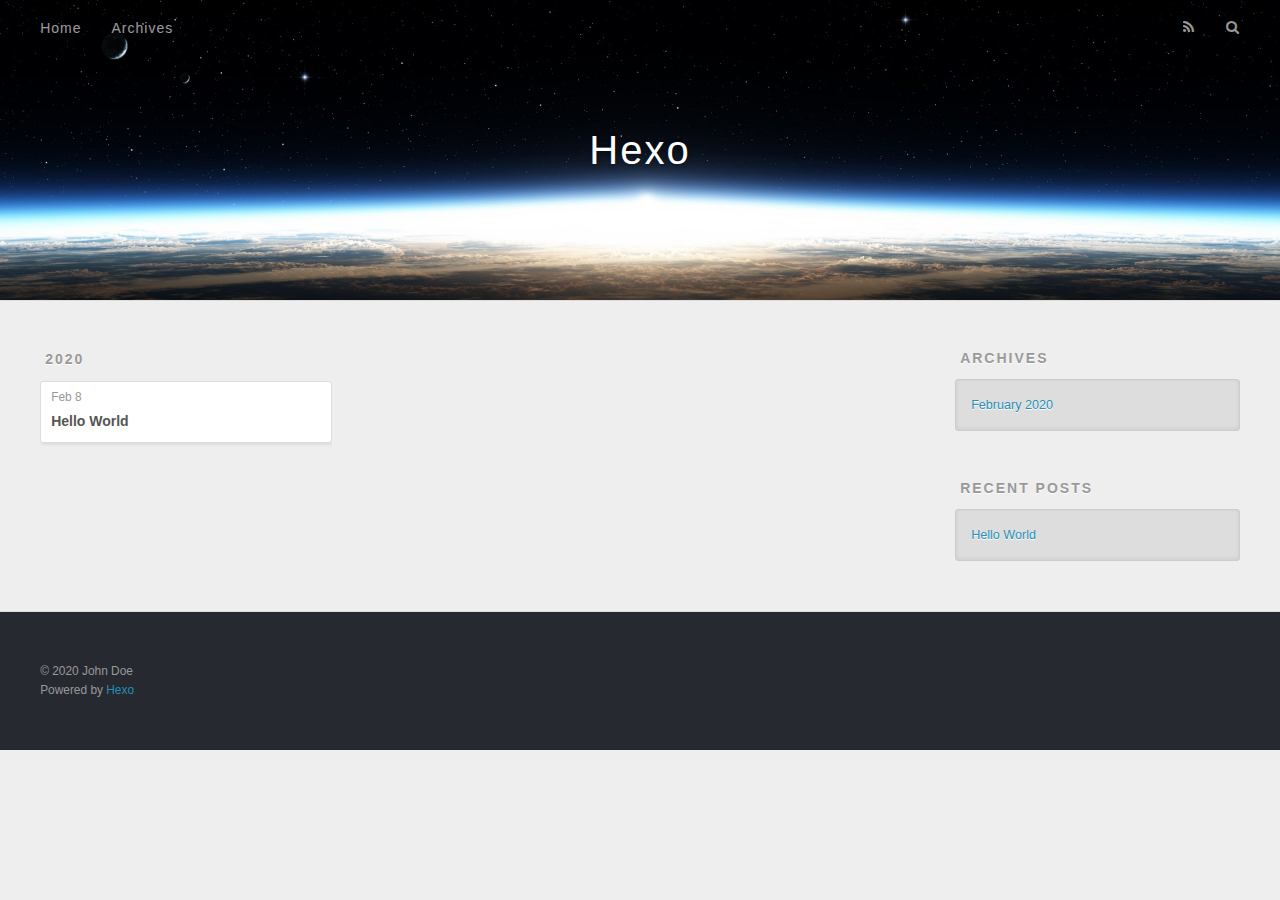
==== archives/index.html @ 09e35860 "Site updated: 2020-02-08 11:05:08" ====
<!DOCTYPE html>
<html>
<head>
  <meta charset="utf-8">
  

  
  <title>Archives | Hexo</title>
  <meta name="viewport" content="width=device-width, initial-scale=1, maximum-scale=1">
  <meta property="og:type" content="website">
<meta property="og:title" content="Hexo">
<meta property="og:url" content="http://yoursite.com/archives/index.html">
<meta property="og:site_name" content="Hexo">
<meta property="og:locale" content="en_US">
<meta property="article:author" content="John Doe">
<meta name="twitter:card" content="summary">
  
    <link rel="alternate" href="/atom.xml" title="Hexo" type="application/atom+xml">
  
  
    <link rel="icon" href="/favicon.png">
  
  
    <link href="//fonts.googleapis.com/css?family=Source+Code+Pro" rel="stylesheet" type="text/css">
  
  
<link rel="stylesheet" href="/css/style.css">

<meta name="generator" content="Hexo 4.2.0"></head>

<body>
  <div id="container">
    <div id="wrap">
      <header id="header">
  <div id="banner"></div>
  <div id="header-outer" class="outer">
    <div id="header-title" class="inner">
      <h1 id="logo-wrap">
        <a href="/" id="logo">Hexo</a>
      </h1>
      
    </div>
    <div id="header-inner" class="inner">
      <nav id="main-nav">
        <a id="main-nav-toggle" class="nav-icon"></a>
        
          <a class="main-nav-link" href="/">Home</a>
        
          <a class="main-nav-link" href="/archives">Archives</a>
        
      </nav>
      <nav id="sub-nav">
        
          <a id="nav-rss-link" class="nav-icon" href="/atom.xml" title="RSS Feed"></a>
        
        <a id="nav-search-btn" class="nav-icon" title="Search"></a>
      </nav>
      <div id="search-form-wrap">
        <form action="//google.com/search" method="get" accept-charset="UTF-8" class="search-form"><input type="search" name="q" class="search-form-input" placeholder="Search"><button type="submit" class="search-form-submit">&#xF002;</button><input type="hidden" name="sitesearch" value="http://yoursite.com"></form>
      </div>
    </div>
  </div>
</header>
      <div class="outer">
        <section id="main">
  
  
    
    
      
      
      <section class="archives-wrap">
        <div class="archive-year-wrap">
          <a href="/archives/2020" class="archive-year">2020</a>
        </div>
        <div class="archives">
    
    <article class="archive-article archive-type-post">
  <div class="archive-article-inner">
    <header class="archive-article-header">
      <a href="/2020/02/08/hello-world/" class="archive-article-date">
  <time datetime="2020-02-08T02:45:03.140Z" itemprop="datePublished">Feb 8</time>
</a>
      
  
    <h1 itemprop="name">
      <a class="archive-article-title" href="/2020/02/08/hello-world/">Hello World</a>
    </h1>
  

    </header>
  </div>
</article>
  
  
    </div></section>
  


</section>
        
          <aside id="sidebar">
  
    

  
    

  
    
  
    
  <div class="widget-wrap">
    <h3 class="widget-title">Archives</h3>
    <div class="widget">
      <ul class="archive-list"><li class="archive-list-item"><a class="archive-list-link" href="/archives/2020/02/">February 2020</a></li></ul>
    </div>
  </div>


  
    
  <div class="widget-wrap">
    <h3 class="widget-title">Recent Posts</h3>
    <div class="widget">
      <ul>
        
          <li>
            <a href="/2020/02/08/hello-world/">Hello World</a>
          </li>
        
      </ul>
    </div>
  </div>

  
</aside>
        
      </div>
      <footer id="footer">
  
  <div class="outer">
    <div id="footer-info" class="inner">
      &copy; 2020 John Doe<br>
      Powered by <a href="http://hexo.io/" target="_blank">Hexo</a>
    </div>
  </div>
</footer>
    </div>
    <nav id="mobile-nav">
  
    <a href="/" class="mobile-nav-link">Home</a>
  
    <a href="/archives" class="mobile-nav-link">Archives</a>
  
</nav>
    

<script src="//ajax.googleapis.com/ajax/libs/jquery/2.0.3/jquery.min.js"></script>


  
<link rel="stylesheet" href="/fancybox/jquery.fancybox.css">

  
<script src="/fancybox/jquery.fancybox.pack.js"></script>




<script src="/js/script.js"></script>




  </div>
</body>
</html>
---- css/style.css ----
body {
  width: 100%;
}
body:before,
body:after {
  content: "";
  display: table;
}
body:after {
  clear: both;
}
html,
body,
div,
span,
applet,
object,
iframe,
h1,
h2,
h3,
h4,
h5,
h6,
p,
blockquote,
pre,
a,
abbr,
acronym,
address,
big,
cite,
code,
del,
dfn,
em,
img,
ins,
kbd,
q,
s,
samp,
small,
strike,
strong,
sub,
sup,
tt,
var,
dl,
dt,
dd,
ol,
ul,
li,
fieldset,
form,
label,
legend,
table,
caption,
tbody,
tfoot,
thead,
tr,
th,
td {
  margin: 0;
  padding: 0;
  border: 0;
  outline: 0;
  font-weight: inherit;
  font-style: inherit;
  font-family: inherit;
  font-size: 100%;
  vertical-align: baseline;
}
body {
  line-height: 1;
  color: #000;
  background: #fff;
}
ol,
ul {
  list-style: none;
}
table {
  border-collapse: separate;
  border-spacing: 0;
  vertical-align: middle;
}
caption,
th,
td {
  text-align: left;
  font-weight: normal;
  vertical-align: middle;
}
a img {
  border: none;
}
input,
button {
  margin: 0;
  padding: 0;
}
input::-moz-focus-inner,
button::-moz-focus-inner {
  border: 0;
  padding: 0;
}
@font-face {
  font-family: FontAwesome;
  font-style: normal;
  font-weight: normal;
  src: url("fonts/fontawesome-webfont.eot?v=#4.0.3");
  src: url("fonts/fontawesome-webfont.eot?#iefix&v=#4.0.3") format("embedded-opentype"), url("fonts/fontawesome-webfont.woff?v=#4.0.3") format("woff"), url("fonts/fontawesome-webfont.ttf?v=#4.0.3") format("truetype"), url("fonts/fontawesome-webfont.svg#fontawesomeregular?v=#4.0.3") format("svg");
}
html,
body,
#container {
  height: 100%;
}
body {
  background: #eee;
  font: 14px -apple-system, BlinkMacSystemFont, "Segoe UI", "Roboto", "Oxygen", "Ubuntu", "Cantarell", "Fira Sans", "Droid Sans", "Helvetica Neue", sans-serif;
  -webkit-text-size-adjust: 100%;
}
.outer {
  max-width: 1220px;
  margin: 0 auto;
  padding: 0 20px;
}
.outer:before,
.outer:after {
  content: "";
  display: table;
}
.outer:after {
  clear: both;
}
.inner {
  display: inline;
  float: left;
  width: 98.33333333333333%;
  margin: 0 0.833333333333333%;
}
.left,
.alignleft {
  float: left;
}
.right,
.alignright {
  float: right;
}
.clear {
  clear: both;
}
#container {
  position: relative;
}
.mobile-nav-on {
  overflow: hidden;
}
#wrap {
  height: 100%;
  width: 100%;
  position: absolute;
  top: 0;
  left: 0;
  -webkit-transition: 0.2s ease-out;
  -moz-transition: 0.2s ease-out;
  -ms-transition: 0.2s ease-out;
  transition: 0.2s ease-out;
  z-index: 1;
  background: #eee;
}
.mobile-nav-on #wrap {
  left: 280px;
}
@media screen and (min-width: 768px) {
  #main {
    display: inline;
    float: left;
    width: 73.33333333333333%;
    margin: 0 0.833333333333333%;
  }
}
.article-date,
.article-category-link,
.archive-year,
.widget-title {
  text-decoration: none;
  text-transform: uppercase;
  letter-spacing: 2px;
  color: #999;
  margin-bottom: 1em;
  margin-left: 5px;
  line-height: 1em;
  text-shadow: 0 1px #fff;
  font-weight: bold;
}
.article-inner,
.archive-article-inner {
  background: #fff;
  -webkit-box-shadow: 1px 2px 3px #ddd;
  box-shadow: 1px 2px 3px #ddd;
  border: 1px solid #ddd;
  border-radius: 3px;
}
.article-entry h1,
.widget h1 {
  font-size: 2em;
}
.article-entry h2,
.widget h2 {
  font-size: 1.5em;
}
.article-entry h3,
.widget h3 {
  font-size: 1.3em;
}
.article-entry h4,
.widget h4 {
  font-size: 1.2em;
}
.article-entry h5,
.widget h5 {
  font-size: 1em;
}
.article-entry h6,
.widget h6 {
  font-size: 1em;
  color: #999;
}
.article-entry hr,
.widget hr {
  border: 1px dashed #ddd;
}
.article-entry strong,
.widget strong {
  font-weight: bold;
}
.article-entry em,
.widget em,
.article-entry cite,
.widget cite {
  font-style: italic;
}
.article-entry sup,
.widget sup,
.article-entry sub,
.widget sub {
  font-size: 0.75em;
  line-height: 0;
  position: relative;
  vertical-align: baseline;
}
.article-entry sup,
.widget sup {
  top: -0.5em;
}
.article-entry sub,
.widget sub {
  bottom: -0.2em;
}
.article-entry small,
.widget small {
  font-size: 0.85em;
}
.article-entry acronym,
.widget acronym,
.article-entry abbr,
.widget abbr {
  border-bottom: 1px dotted;
}
.article-entry ul,
.widget ul,
.article-entry ol,
.widget ol,
.article-entry dl,
.widget dl {
  margin: 0 20px;
  line-height: 1.6em;
}
.article-entry ul ul,
.widget ul ul,
.article-entry ol ul,
.widget ol ul,
.article-entry ul ol,
.widget ul ol,
.article-entry ol ol,
.widget ol ol {
  margin-top: 0;
  margin-bottom: 0;
}
.article-entry ul,
.widget ul {
  list-style: disc;
}
.article-entry ol,
.widget ol {
  list-style: decimal;
}
.article-entry dt,
.widget dt {
  font-weight: bold;
}
#header {
  height: 300px;
  position: relative;
  border-bottom: 1px solid #ddd;
}
#header:before,
#header:after {
  content: "";
  position: absolute;
  left: 0;
  right: 0;
  height: 40px;
}
#header:before {
  top: 0;
  background: -webkit-linear-gradient(rgba(0,0,0,0.2), transparent);
  background: -moz-linear-gradient(rgba(0,0,0,0.2), transparent);
  background: -ms-linear-gradient(rgba(0,0,0,0.2), transparent);
  background: linear-gradient(rgba(0,0,0,0.2), transparent);
}
#header:after {
  bottom: 0;
  background: -webkit-linear-gradient(transparent, rgba(0,0,0,0.2));
  background: -moz-linear-gradient(transparent, rgba(0,0,0,0.2));
  background: -ms-linear-gradient(transparent, rgba(0,0,0,0.2));
  background: linear-gradient(transparent, rgba(0,0,0,0.2));
}
#header-outer {
  height: 100%;
  position: relative;
}
#header-inner {
  position: relative;
  overflow: hidden;
}
#banner {
  position: absolute;
  top: 0;
  left: 0;
  width: 100%;
  height: 100%;
  background: url("images/banner.jpg") center #000;
  -webkit-background-size: cover;
  -moz-background-size: cover;
  background-size: cover;
  z-index: -1;
}
#header-title {
  text-align: center;
  height: 40px;
  position: absolute;
  top: 50%;
  left: 0;
  margin-top: -20px;
}
#logo,
#subtitle {
  text-decoration: none;
  color: #fff;
  font-weight: 300;
  text-shadow: 0 1px 4px rgba(0,0,0,0.3);
}
#logo {
  font-size: 40px;
  line-height: 40px;
  letter-spacing: 2px;
}
#subtitle {
  font-size: 16px;
  line-height: 16px;
  letter-spacing: 1px;
}
#subtitle-wrap {
  margin-top: 16px;
}
#main-nav {
  float: left;
  margin-left: -15px;
}
.nav-icon,
.main-nav-link {
  float: left;
  color: #fff;
  opacity: 0.6;
  text-decoration: none;
  text-shadow: 0 1px rgba(0,0,0,0.2);
  -webkit-transition: opacity 0.2s;
  -moz-transition: opacity 0.2s;
  -ms-transition: opacity 0.2s;
  transition: opacity 0.2s;
  display: block;
  padding: 20px 15px;
}
.nav-icon:hover,
.main-nav-link:hover {
  opacity: 1;
}
.nav-icon {
  font-family: FontAwesome;
  text-align: center;
  font-size: 14px;
  width: 14px;
  height: 14px;
  padding: 20px 15px;
  position: relative;
  cursor: pointer;
}
.main-nav-link {
  font-weight: 300;
  letter-spacing: 1px;
}
@media screen and (max-width: 479px) {
  .main-nav-link {
    display: none;
  }
}
#main-nav-toggle {
  display: none;
}
#main-nav-toggle:before {
  content: "\f0c9";
}
@media screen and (max-width: 479px) {
  #main-nav-toggle {
    display: block;
  }
}
#sub-nav {
  float: right;
  margin-right: -15px;
}
#nav-rss-link:before {
  content: "\f09e";
}
#nav-search-btn:before {
  content: "\f002";
}
#search-form-wrap {
  position: absolute;
  top: 15px;
  width: 150px;
  height: 30px;
  right: -150px;
  opacity: 0;
  -webkit-transition: 0.2s ease-out;
  -moz-transition: 0.2s ease-out;
  -ms-transition: 0.2s ease-out;
  transition: 0.2s ease-out;
}
#search-form-wrap.on {
  opacity: 1;
  right: 0;
}
@media screen and (max-width: 479px) {
  #search-form-wrap {
    width: 100%;
    right: -100%;
  }
}
.search-form {
  position: absolute;
  top: 0;
  left: 0;
  right: 0;
  background: #fff;
  padding: 5px 15px;
  border-radius: 15px;
  -webkit-box-shadow: 0 0 10px rgba(0,0,0,0.3);
  box-shadow: 0 0 10px rgba(0,0,0,0.3);
}
.search-form-input {
  border: none;
  background: none;
  color: #555;
  width: 100%;
  font: 13px -apple-system, BlinkMacSystemFont, "Segoe UI", "Roboto", "Oxygen", "Ubuntu", "Cantarell", "Fira Sans", "Droid Sans", "Helvetica Neue", sans-serif;
  outline: none;
}
.search-form-input::-webkit-search-results-decoration,
.search-form-input::-webkit-search-cancel-button {
  -webkit-appearance: none;
}
.search-form-submit {
  position: absolute;
  top: 50%;
  right: 10px;
  margin-top: -7px;
  font: 13px FontAwesome;
  border: none;
  background: none;
  color: #bbb;
  cursor: pointer;
}
.search-form-submit:hover,
.search-form-submit:focus {
  color: #777;
}
.article {
  margin: 50px 0;
}
.article-inner {
  overflow: hidden;
}
.article-meta:before,
.article-meta:after {
  content: "";
  display: table;
}
.article-meta:after {
  clear: both;
}
.article-date {
  float: left;
}
.article-category {
  float: left;
  line-height: 1em;
  color: #ccc;
  text-shadow: 0 1px #fff;
  margin-left: 8px;
}
.article-category:before {
  content: "\2022";
}
.article-category-link {
  margin: 0 12px 1em;
}
.article-header {
  padding: 20px 20px 0;
}
.article-title {
  text-decoration: none;
  font-size: 2em;
  font-weight: bold;
  color: #555;
  line-height: 1.1em;
  -webkit-transition: color 0.2s;
  -moz-transition: color 0.2s;
  -ms-transition: color 0.2s;
  transition: color 0.2s;
}
a.article-title:hover {
  color: #258fb8;
}
.article-entry {
  color: #555;
  padding: 0 20px;
}
.article-entry:before,
.article-entry:after {
  content: "";
  display: table;
}
.article-entry:after {
  clear: both;
}
.article-entry p,
.article-entry table {
  line-height: 1.6em;
  margin: 1.6em 0;
}
.article-entry h1,
.article-entry h2,
.article-entry h3,
.article-entry h4,
.article-entry h5,
.article-entry h6 {
  font-weight: bold;
}
.article-entry h1,
.article-entry h2,
.article-entry h3,
.article-entry h4,
.article-entry h5,
.article-entry h6 {
  line-height: 1.1em;
  margin: 1.1em 0;
}
.article-entry a {
  color: #258fb8;
  text-decoration: none;
}
.article-entry a:hover {
  text-decoration: underline;
}
.article-entry ul,
.article-entry ol,
.article-entry dl {
  margin-top: 1.6em;
  margin-bottom: 1.6em;
}
.article-entry img,
.article-entry video {
  max-width: 100%;
  height: auto;
  display: block;
  margin: auto;
}
.article-entry iframe {
  border: none;
}
.article-entry table {
  width: 100%;
  border-collapse: collapse;
  border-spacing: 0;
}
.article-entry th {
  font-weight: bold;
  border-bottom: 3px solid #ddd;
  padding-bottom: 0.5em;
}
.article-entry td {
  border-bottom: 1px solid #ddd;
  padding: 10px 0;
}
.article-entry blockquote {
  font-family: Georgia, "Times New Roman", serif;
  font-size: 1.4em;
  margin: 1.6em 20px;
  text-align: center;
}
.article-entry blockquote footer {
  font-size: 14px;
  margin: 1.6em 0;
  font-family: -apple-system, BlinkMacSystemFont, "Segoe UI", "Roboto", "Oxygen", "Ubuntu", "Cantarell", "Fira Sans", "Droid Sans", "Helvetica Neue", sans-serif;
}
.article-entry blockquote footer cite:before {
  content: "—";
  padding: 0 0.5em;
}
.article-entry .pullquote {
  text-align: left;
  width: 45%;
  margin: 0;
}
.article-entry .pullquote.left {
  margin-left: 0.5em;
  margin-right: 1em;
}
.article-entry .pullquote.right {
  margin-right: 0.5em;
  margin-left: 1em;
}
.article-entry .caption {
  color: #999;
  display: block;
  font-size: 0.9em;
  margin-top: 0.5em;
  position: relative;
  text-align: center;
}
.article-entry .video-container {
  position: relative;
  padding-top: 56.25%;
  height: 0;
  overflow: hidden;
}
.article-entry .video-container iframe,
.article-entry .video-container object,
.article-entry .video-container embed {
  position: absolute;
  top: 0;
  left: 0;
  width: 100%;
  height: 100%;
  margin-top: 0;
}
.article-more-link a {
  display: inline-block;
  line-height: 1em;
  padding: 6px 15px;
  border-radius: 15px;
  background: #eee;
  color: #999;
  text-shadow: 0 1px #fff;
  text-decoration: none;
}
.article-more-link a:hover {
  background: #258fb8;
  color: #fff;
  text-decoration: none;
  text-shadow: 0 1px #1e7293;
}
.article-footer {
  font-size: 0.85em;
  line-height: 1.6em;
  border-top: 1px solid #ddd;
  padding-top: 1.6em;
  margin: 0 20px 20px;
}
.article-footer:before,
.article-footer:after {
  content: "";
  display: table;
}
.article-footer:after {
  clear: both;
}
.article-footer a {
  color: #999;
  text-decoration: none;
}
.article-footer a:hover {
  color: #555;
}
.article-tag-list-item {
  float: left;
  margin-right: 10px;
}
.article-tag-list-link:before {
  content: "#";
}
.article-comment-link {
  float: right;
}
.article-comment-link:before {
  content: "\f075";
  font-family: FontAwesome;
  padding-right: 8px;
}
.article-share-link {
  cursor: pointer;
  float: right;
  margin-left: 20px;
}
.article-share-link:before {
  content: "\f064";
  font-family: FontAwesome;
  padding-right: 6px;
}
#article-nav {
  position: relative;
}
#article-nav:before,
#article-nav:after {
  content: "";
  display: table;
}
#article-nav:after {
  clear: both;
}
@media screen and (min-width: 768px) {
  #article-nav {
    margin: 50px 0;
  }
  #article-nav:before {
    width: 8px;
    height: 8px;
    position: absolute;
    top: 50%;
    left: 50%;
    margin-top: -4px;
    margin-left: -4px;
    content: "";
    border-radius: 50%;
    background: #ddd;
    -webkit-box-shadow: 0 1px 2px #fff;
    box-shadow: 0 1px 2px #fff;
  }
}
.article-nav-link-wrap {
  text-decoration: none;
  text-shadow: 0 1px #fff;
  color: #999;
  -webkit-box-sizing: border-box;
  -moz-box-sizing: border-box;
  box-sizing: border-box;
  margin-top: 50px;
  text-align: center;
  display: block;
}
.article-nav-link-wrap:hover {
  color: #555;
}
@media screen and (min-width: 768px) {
  .article-nav-link-wrap {
    width: 50%;
    margin-top: 0;
  }
}
@media screen and (min-width: 768px) {
  #article-nav-newer {
    float: left;
    text-align: right;
    padding-right: 20px;
  }
}
@media screen and (min-width: 768px) {
  #article-nav-older {
    float: right;
    text-align: left;
    padding-left: 20px;
  }
}
.article-nav-caption {
  text-transform: uppercase;
  letter-spacing: 2px;
  color: #ddd;
  line-height: 1em;
  font-weight: bold;
}
#article-nav-newer .article-nav-caption {
  margin-right: -2px;
}
.article-nav-title {
  font-size: 0.85em;
  line-height: 1.6em;
  margin-top: 0.5em;
}
.article-share-box {
  position: absolute;
  display: none;
  background: #fff;
  -webkit-box-shadow: 1px 2px 10px rgba(0,0,0,0.2);
  box-shadow: 1px 2px 10px rgba(0,0,0,0.2);
  border-radius: 3px;
  margin-left: -145px;
  overflow: hidden;
  z-index: 1;
}
.article-share-box.on {
  display: block;
}
.article-share-input {
  width: 100%;
  background: none;
  -webkit-box-sizing: border-box;
  -moz-box-sizing: border-box;
  box-sizing: border-box;
  font: 14px -apple-system, BlinkMacSystemFont, "Segoe UI", "Roboto", "Oxygen", "Ubuntu", "Cantarell", "Fira Sans", "Droid Sans", "Helvetica Neue", sans-serif;
  padding: 0 15px;
  color: #555;
  outline: none;
  border: 1px solid #ddd;
  border-radius: 3px 3px 0 0;
  height: 36px;
  line-height: 36px;
}
.article-share-links {
  background: #eee;
}
.article-share-links:before,
.article-share-links:after {
  content: "";
  display: table;
}
.article-share-links:after {
  clear: both;
}
.article-share-twitter,
.article-share-facebook,
.article-share-pinterest,
.article-share-google {
  width: 50px;
  height: 36px;
  display: block;
  float: left;
  position: relative;
  color: #999;
  text-shadow: 0 1px #fff;
}
.article-share-twitter:before,
.article-share-facebook:before,
.article-share-pinterest:before,
.article-share-google:before {
  font-size: 20px;
  font-family: FontAwesome;
  width: 20px;
  height: 20px;
  position: absolute;
  top: 50%;
  left: 50%;
  margin-top: -10px;
  margin-left: -10px;
  text-align: center;
}
.article-share-twitter:hover,
.article-share-facebook:hover,
.article-share-pinterest:hover,
.article-share-google:hover {
  color: #fff;
}
.article-share-twitter:before {
  content: "\f099";
}
.article-share-twitter:hover {
  background: #00aced;
  text-shadow: 0 1px #008abe;
}
.article-share-facebook:before {
  content: "\f09a";
}
.article-share-facebook:hover {
  background: #3b5998;
  text-shadow: 0 1px #2f477a;
}
.article-share-pinterest:before {
  content: "\f0d2";
}
.article-share-pinterest:hover {
  background: #cb2027;
  text-shadow: 0 1px #a21a1f;
}
.article-share-google:before {
  content: "\f0d5";
}
.article-share-google:hover {
  background: #dd4b39;
  text-shadow: 0 1px #be3221;
}
.article-gallery {
  background: #000;
  position: relative;
}
.article-gallery-photos {
  position: relative;
  overflow: hidden;
}
.article-gallery-img {
  display: none;
  max-width: 100%;
}
.article-gallery-img:first-child {
  display: block;
}
.article-gallery-img.loaded {
  position: absolute;
  display: block;
}
.article-gallery-img img {
  display: block;
  max-width: 100%;
  margin: 0 auto;
}
#comments {
  background: #fff;
  -webkit-box-shadow: 1px 2px 3px #ddd;
  box-shadow: 1px 2px 3px #ddd;
  padding: 20px;
  border: 1px solid #ddd;
  border-radius: 3px;
  margin: 50px 0;
}
#comments a {
  color: #258fb8;
}
.archives-wrap {
  margin: 50px 0;
}
.archives:before,
.archives:after {
  content: "";
  display: table;
}
.archives:after {
  clear: both;
}
.archive-year-wrap {
  margin-bottom: 1em;
}
.archives {
  -webkit-column-gap: 10px;
  -moz-column-gap: 10px;
  column-gap: 10px;
}
@media screen and (min-width: 480px) and (max-width: 767px) {
  .archives {
    -webkit-column-count: 2;
    -moz-column-count: 2;
    column-count: 2;
  }
}
@media screen and (min-width: 768px) {
  .archives {
    -webkit-column-count: 3;
    -moz-column-count: 3;
    column-count: 3;
  }
}
.archive-article {
  -webkit-column-break-inside: avoid;
  page-break-inside: avoid;
  overflow: hidden;
  break-inside: avoid-column;
}
.archive-article-inner {
  padding: 10px;
  margin-bottom: 15px;
}
.archive-article-title {
  text-decoration: none;
  font-weight: bold;
  color: #555;
  -webkit-transition: color 0.2s;
  -moz-transition: color 0.2s;
  -ms-transition: color 0.2s;
  transition: color 0.2s;
  line-height: 1.6em;
}
.archive-article-title:hover {
  color: #258fb8;
}
.archive-article-footer {
  margin-top: 1em;
}
.archive-article-date {
  color: #999;
  text-decoration: none;
  font-size: 0.85em;
  line-height: 1em;
  margin-bottom: 0.5em;
  display: block;
}
#page-nav {
  margin: 50px auto;
  background: #fff;
  -webkit-box-shadow: 1px 2px 3px #ddd;
  box-shadow: 1px 2px 3px #ddd;
  border: 1px solid #ddd;
  border-radius: 3px;
  text-align: center;
  color: #999;
  overflow: hidden;
}
#page-nav:before,
#page-nav:after {
  content: "";
  display: table;
}
#page-nav:after {
  clear: both;
}
#page-nav a,
#page-nav span {
  padding: 10px 20px;
  line-height: 1;
  height: 2ex;
}
#page-nav a {
  color: #999;
  text-decoration: none;
}
#page-nav a:hover {
  background: #999;
  color: #fff;
}
#page-nav .prev {
  float: left;
}
#page-nav .next {
  float: right;
}
#page-nav .page-number {
  display: inline-block;
}
@media screen and (max-width: 479px) {
  #page-nav .page-number {
    display: none;
  }
}
#page-nav .current {
  color: #555;
  font-weight: bold;
}
#page-nav .space {
  color: #ddd;
}
#footer {
  background: #262a30;
  padding: 50px 0;
  border-top: 1px solid #ddd;
  color: #999;
}
#footer a {
  color: #258fb8;
  text-decoration: none;
}
#footer a:hover {
  text-decoration: underline;
}
#footer-info {
  line-height: 1.6em;
  font-size: 0.85em;
}
.article-entry pre,
.article-entry .highlight {
  background: #2d2d2d;
  margin: 0 -20px;
  padding: 15px 20px;
  border-style: solid;
  border-color: #ddd;
  border-width: 1px 0;
  overflow: auto;
  color: #ccc;
  line-height: 22.400000000000002px;
}
.article-entry .highlight .gutter pre,
.article-entry .gist .gist-file .gist-data .line-numbers {
  color: #666;
  font-size: 0.85em;
}
.article-entry pre,
.article-entry code {
  font-family: "Source Code Pro", Consolas, Monaco, Menlo, Consolas, monospace;
}
.article-entry code {
  background: #eee;
  text-shadow: 0 1px #fff;
  padding: 0 0.3em;
}
.article-entry pre code {
  background: none;
  text-shadow: none;
  padding: 0;
}
.article-entry .highlight pre {
  border: none;
  margin: 0;
  padding: 0;
}
.article-entry .highlight table {
  margin: 0;
  width: auto;
}
.article-entry .highlight td {
  border: none;
  padding: 0;
}
.article-entry .highlight figcaption {
  font-size: 0.85em;
  color: #999;
  line-height: 1em;
  margin-bottom: 1em;
}
.article-entry .highlight figcaption:before,
.article-entry .highlight figcaption:after {
  content: "";
  display: table;
}
.article-entry .highlight figcaption:after {
  clear: both;
}
.article-entry .highlight figcaption a {
  float: right;
}
.article-entry .highlight .gutter pre {
  text-align: right;
  padding-right: 20px;
}
.article-entry .highlight .line {
  height: 22.400000000000002px;
}
.article-entry .highlight .line.marked {
  background: #515151;
}
.article-entry .gist {
  margin: 0 -20px;
  border-style: solid;
  border-color: #ddd;
  border-width: 1px 0;
  background: #2d2d2d;
  padding: 15px 20px 15px 0;
}
.article-entry .gist .gist-file {
  border: none;
  font-family: "Source Code Pro", Consolas, Monaco, Menlo, Consolas, monospace;
  margin: 0;
}
.article-entry .gist .gist-file .gist-data {
  background: none;
  border: none;
}
.article-entry .gist .gist-file .gist-data .line-numbers {
  background: none;
  border: none;
  padding: 0 20px 0 0;
}
.article-entry .gist .gist-file .gist-data .line-data {
  padding: 0 !important;
}
.article-entry .gist .gist-file .highlight {
  margin: 0;
  padding: 0;
  border: none;
}
.article-entry .gist .gist-file .gist-meta {
  background: #2d2d2d;
  color: #999;
  font: 0.85em -apple-system, BlinkMacSystemFont, "Segoe UI", "Roboto", "Oxygen", "Ubuntu", "Cantarell", "Fira Sans", "Droid Sans", "Helvetica Neue", sans-serif;
  text-shadow: 0 0;
  padding: 0;
  margin-top: 1em;
  margin-left: 20px;
}
.article-entry .gist .gist-file .gist-meta a {
  color: #258fb8;
  font-weight: normal;
}
.article-entry .gist .gist-file .gist-meta a:hover {
  text-decoration: underline;
}
pre .comment,
pre .title {
  color: #999;
}
pre .variable,
pre .attribute,
pre .tag,
pre .regexp,
pre .ruby .constant,
pre .xml .tag .title,
pre .xml .pi,
pre .xml .doctype,
pre .html .doctype,
pre .css .id,
pre .css .class,
pre .css .pseudo {
  color: #f2777a;
}
pre .number,
pre .preprocessor,
pre .built_in,
pre .literal,
pre .params,
pre .constant {
  color: #f99157;
}
pre .class,
pre .ruby .class .title,
pre .css .rules .attribute {
  color: #9c9;
}
pre .string,
pre .value,
pre .inheritance,
pre .header,
pre .ruby .symbol,
pre .xml .cdata {
  color: #9c9;
}
pre .css .hexcolor {
  color: #6cc;
}
pre .function,
pre .python .decorator,
pre .python .title,
pre .ruby .function .title,
pre .ruby .title .keyword,
pre .perl .sub,
pre .javascript .title,
pre .coffeescript .title {
  color: #69c;
}
pre .keyword,
pre .javascript .function {
  color: #c9c;
}
@media screen and (max-width: 479px) {
  #mobile-nav {
    position: absolute;
    top: 0;
    left: 0;
    width: 280px;
    height: 100%;
    background: #191919;
    border-right: 1px solid #fff;
  }
}
@media screen and (max-width: 479px) {
  .mobile-nav-link {
    display: block;
    color: #999;
    text-decoration: none;
    padding: 15px 20px;
    font-weight: bold;
  }
  .mobile-nav-link:hover {
    color: #fff;
  }
}
@media screen and (min-width: 768px) {
  #sidebar {
    display: inline;
    float: left;
    width: 23.333333333333332%;
    margin: 0 0.833333333333333%;
  }
}
.widget-wrap {
  margin: 50px 0;
}
.widget {
  color: #777;
  text-shadow: 0 1px #fff;
  background: #ddd;
  -webkit-box-shadow: 0 -1px 4px #ccc inset;
  box-shadow: 0 -1px 4px #ccc inset;
  border: 1px solid #ccc;
  padding: 15px;
  border-radius: 3px;
}
.widget a {
  color: #258fb8;
  text-decoration: none;
}
.widget a:hover {
  text-decoration: underline;
}
.widget ul ul,
.widget ol ul,
.widget dl ul,
.widget ul ol,
.widget ol ol,
.widget dl ol,
.widget ul dl,
.widget ol dl,
.widget dl dl {
  margin-left: 15px;
  list-style: disc;
}
.widget {
  line-height: 1.6em;
  word-wrap: break-word;
  font-size: 0.9em;
}
.widget ul,
.widget ol {
  list-style: none;
  margin: 0;
}
.widget ul ul,
.widget ol ul,
.widget ul ol,
.widget ol ol {
  margin: 0 20px;
}
.widget ul ul,
.widget ol ul {
  list-style: disc;
}
.widget ul ol,
.widget ol ol {
  list-style: decimal;
}
.category-list-count,
.tag-list-count,
.archive-list-count {
  padding-left: 5px;
  color: #999;
  font-size: 0.85em;
}
.category-list-count:before,
.tag-list-count:before,
.archive-list-count:before {
  content: "(";
}
.category-list-count:after,
.tag-list-count:after,
.archive-list-count:after {
  content: ")";
}
.tagcloud a {
  margin-right: 5px;
  display: inline-block;
}
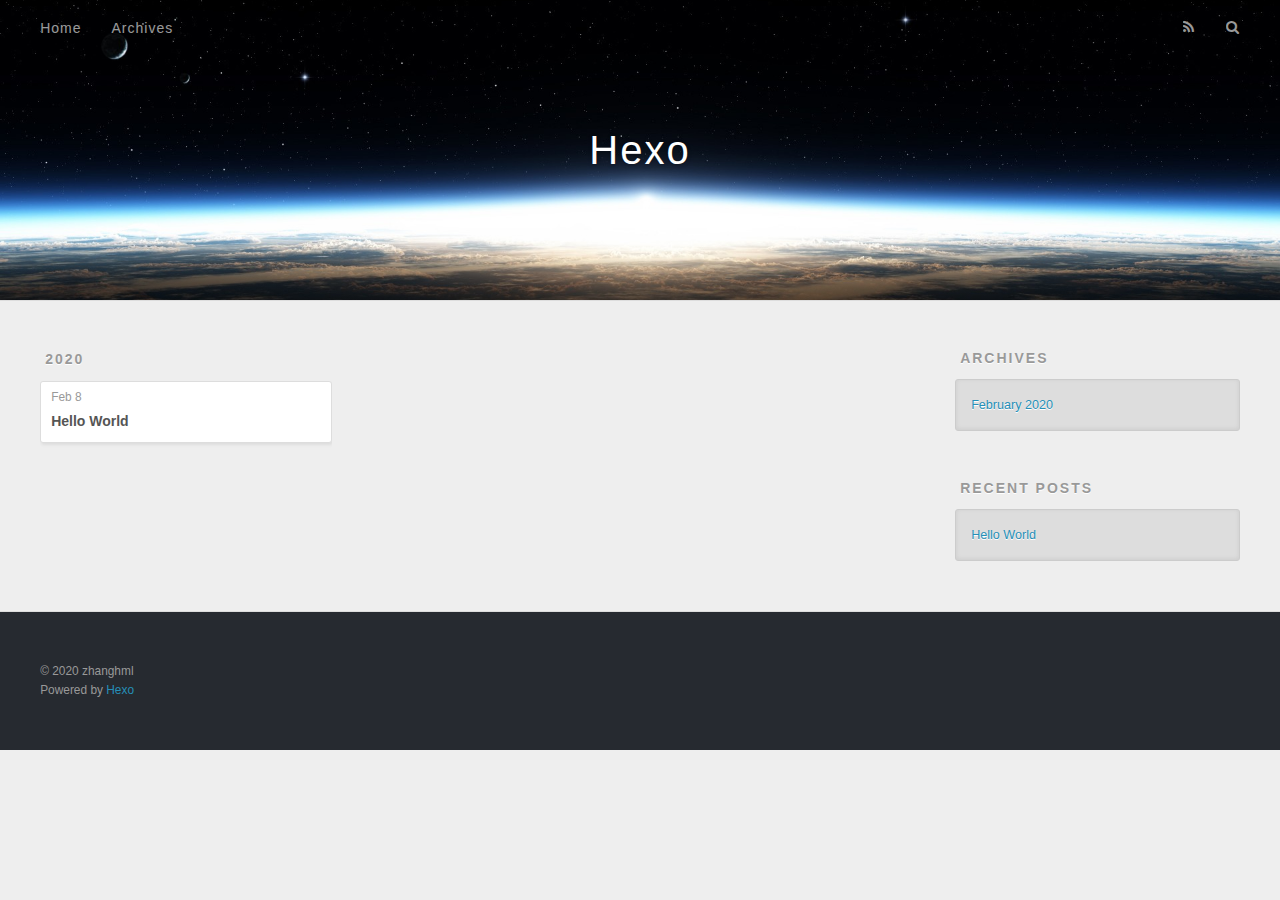
==== commit 9694e5e9: "Site updated: 2020-02-08 13:38:48" ====
--- a/archives/index.html
+++ b/archives/index.html
@@ -12,7 +12,7 @@
 <meta property="og:url" content="http://yoursite.com/archives/index.html">
 <meta property="og:site_name" content="Hexo">
 <meta property="og:locale" content="en_US">
-<meta property="article:author" content="John Doe">
+<meta property="article:author" content="zhanghml">
 <meta name="twitter:card" content="summary">
   
     <link rel="alternate" href="/atom.xml" title="Hexo" type="application/atom+xml">
@@ -141,7 +141,7 @@
   
   <div class="outer">
     <div id="footer-info" class="inner">
-      &copy; 2020 John Doe<br>
+      &copy; 2020 zhanghml<br>
       Powered by <a href="http://hexo.io/" target="_blank">Hexo</a>
     </div>
   </div>
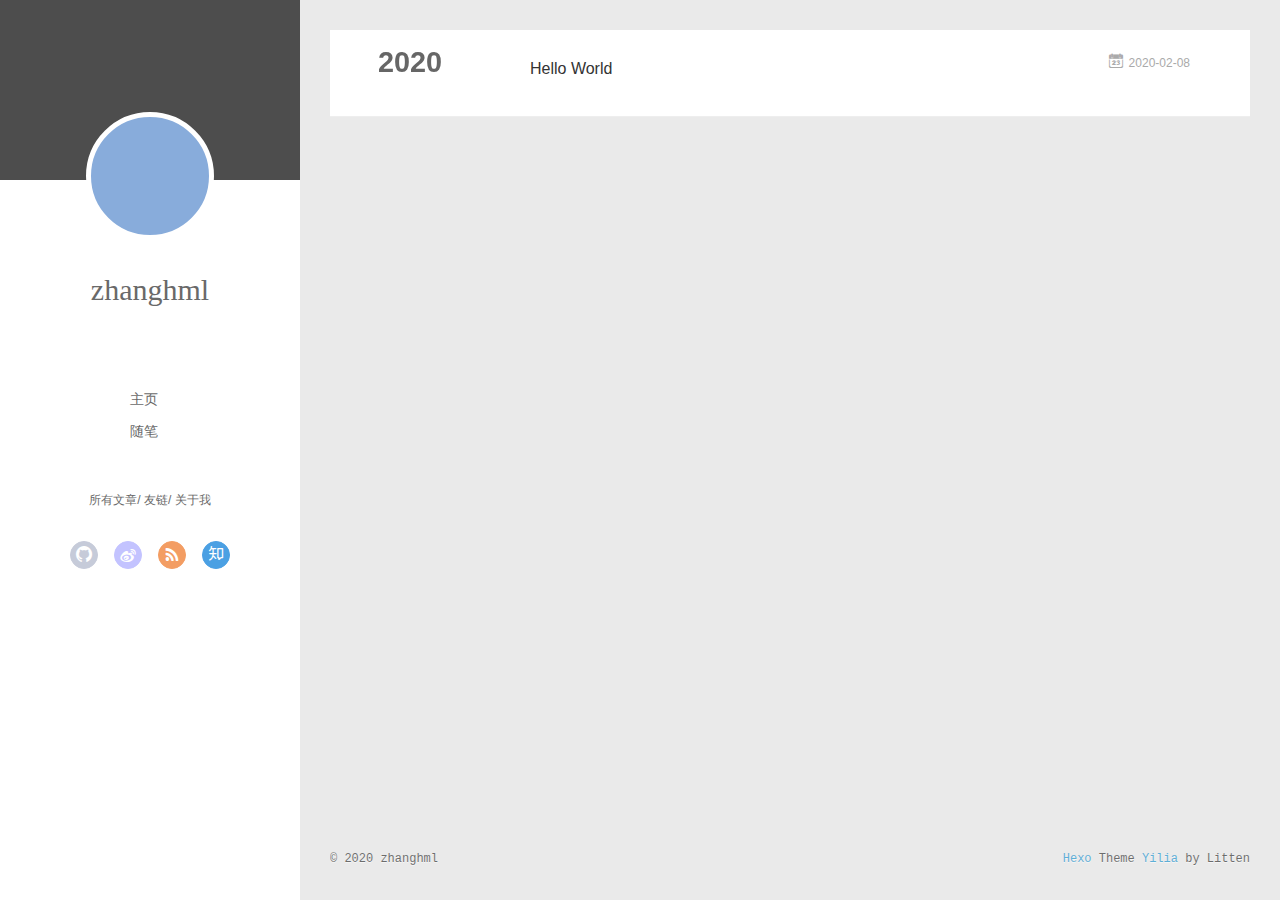
==== commit 64ae5024: "Site updated: 2020-02-08 14:01:09" ====
--- a/archives/index.html
+++ b/archives/index.html
@@ -3,66 +3,154 @@
 <head>
   <meta charset="utf-8">
   
-
-  
-  <title>Archives | Hexo</title>
+  <meta name="renderer" content="webkit">
+  <meta http-equiv="X-UA-Compatible" content="IE=edge" >
+  <link rel="dns-prefetch" href="http://yoursite.com">
+  <title>Archives | 我的博客网站</title>
   <meta name="viewport" content="width=device-width, initial-scale=1, maximum-scale=1">
   <meta property="og:type" content="website">
-<meta property="og:title" content="Hexo">
+<meta property="og:title" content="我的博客网站">
 <meta property="og:url" content="http://yoursite.com/archives/index.html">
-<meta property="og:site_name" content="Hexo">
+<meta property="og:site_name" content="我的博客网站">
 <meta property="og:locale" content="en_US">
 <meta property="article:author" content="zhanghml">
 <meta name="twitter:card" content="summary">
   
-    <link rel="alternate" href="/atom.xml" title="Hexo" type="application/atom+xml">
+    <link rel="alternative" href="/atom.xml" title="我的博客网站" type="application/atom+xml">
   
   
     <link rel="icon" href="/favicon.png">
   
-  
-    <link href="//fonts.googleapis.com/css?family=Source+Code+Pro" rel="stylesheet" type="text/css">
-  
-  
-<link rel="stylesheet" href="/css/style.css">
+  <link rel="stylesheet" type="text/css" href="/./main.0cf68a.css">
+  <style type="text/css">
+  
+    #container.show {
+      background: linear-gradient(200deg,#a0cfe4,#e8c37e);
+    }
+  </style>
+  
+
+  
 
 <meta name="generator" content="Hexo 4.2.0"></head>
 
 <body>
-  <div id="container">
-    <div id="wrap">
-      <header id="header">
-  <div id="banner"></div>
-  <div id="header-outer" class="outer">
-    <div id="header-title" class="inner">
-      <h1 id="logo-wrap">
-        <a href="/" id="logo">Hexo</a>
-      </h1>
-      
+  <div id="container" q-class="show:isCtnShow">
+    <canvas id="anm-canvas" class="anm-canvas"></canvas>
+    <div class="left-col" q-class="show:isShow">
+      
+<div class="overlay" style="background: #4d4d4d"></div>
+<div class="intrude-less">
+	<header id="header" class="inner">
+		<a href="/" class="profilepic">
+			<img src="" class="js-avatar">
+		</a>
+		<hgroup>
+		  <h1 class="header-author"><a href="/">zhanghml</a></h1>
+		</hgroup>
+		
+
+		<nav class="header-menu">
+			<ul>
+			
+				<li><a href="/">主页</a></li>
+	        
+				<li><a href="/tags/%E9%9A%8F%E7%AC%94/">随笔</a></li>
+	        
+			</ul>
+		</nav>
+		<nav class="header-smart-menu">
+    		
+    			
+    			<a q-on="click: openSlider(e, 'innerArchive')" href="javascript:void(0)">所有文章</a>
+    			
+            
+    			
+    			<a q-on="click: openSlider(e, 'friends')" href="javascript:void(0)">友链</a>
+    			
+            
+    			
+    			<a q-on="click: openSlider(e, 'aboutme')" href="javascript:void(0)">关于我</a>
+    			
+            
+		</nav>
+		<nav class="header-nav">
+			<div class="social">
+				
+					<a class="github" target="_blank" href="#" title="github"><i class="icon-github"></i></a>
+		        
+					<a class="weibo" target="_blank" href="#" title="weibo"><i class="icon-weibo"></i></a>
+		        
+					<a class="rss" target="_blank" href="#" title="rss"><i class="icon-rss"></i></a>
+		        
+					<a class="zhihu" target="_blank" href="#" title="zhihu"><i class="icon-zhihu"></i></a>
+		        
+			</div>
+		</nav>
+	</header>		
+</div>
+
     </div>
-    <div id="header-inner" class="inner">
-      <nav id="main-nav">
-        <a id="main-nav-toggle" class="nav-icon"></a>
-        
-          <a class="main-nav-link" href="/">Home</a>
-        
-          <a class="main-nav-link" href="/archives">Archives</a>
-        
-      </nav>
-      <nav id="sub-nav">
-        
-          <a id="nav-rss-link" class="nav-icon" href="/atom.xml" title="RSS Feed"></a>
-        
-        <a id="nav-search-btn" class="nav-icon" title="Search"></a>
-      </nav>
-      <div id="search-form-wrap">
-        <form action="//google.com/search" method="get" accept-charset="UTF-8" class="search-form"><input type="search" name="q" class="search-form-input" placeholder="Search"><button type="submit" class="search-form-submit">&#xF002;</button><input type="hidden" name="sitesearch" value="http://yoursite.com"></form>
-      </div>
-    </div>
-  </div>
-</header>
-      <div class="outer">
-        <section id="main">
+    <div class="mid-col" q-class="show:isShow,hide:isShow|isFalse">
+      
+<nav id="mobile-nav">
+  	<div class="overlay js-overlay" style="background: #4d4d4d"></div>
+	<div class="btnctn js-mobile-btnctn">
+  		<div class="slider-trigger list" q-on="click: openSlider(e)"><i class="icon icon-sort"></i></div>
+	</div>
+	<div class="intrude-less">
+		<header id="header" class="inner">
+			<div class="profilepic">
+				<img src="" class="js-avatar">
+			</div>
+			<hgroup>
+			  <h1 class="header-author js-header-author">zhanghml</h1>
+			</hgroup>
+			
+			
+			
+				
+			
+				
+			
+			
+			
+			<nav class="header-nav">
+				<div class="social">
+					
+						<a class="github" target="_blank" href="#" title="github"><i class="icon-github"></i></a>
+			        
+						<a class="weibo" target="_blank" href="#" title="weibo"><i class="icon-weibo"></i></a>
+			        
+						<a class="rss" target="_blank" href="#" title="rss"><i class="icon-rss"></i></a>
+			        
+						<a class="zhihu" target="_blank" href="#" title="zhihu"><i class="icon-zhihu"></i></a>
+			        
+				</div>
+			</nav>
+
+			<nav class="header-menu js-header-menu">
+				<ul style="width: 50%">
+				
+				
+					<li style="width: 50%"><a href="/">主页</a></li>
+		        
+					<li style="width: 50%"><a href="/tags/%E9%9A%8F%E7%AC%94/">随笔</a></li>
+		        
+				</ul>
+			</nav>
+		</header>				
+	</div>
+	<div class="mobile-mask" style="display:none" q-show="isShow"></div>
+</nav>
+
+      <div id="wrapper" class="body-wrap">
+        <div class="menu-l">
+          <div class="canvas-wrap">
+            <canvas data-colors="#eaeaea" data-sectionHeight="100" data-contentId="js-content" id="myCanvas1" class="anm-canvas"></canvas>
+          </div>
+          <div id="js-content" class="content-ll">
+            
   
   
     
@@ -78,16 +166,24 @@
     <article class="archive-article archive-type-post">
   <div class="archive-article-inner">
     <header class="archive-article-header">
-      <a href="/2020/02/08/hello-world/" class="archive-article-date">
-  <time datetime="2020-02-08T02:45:03.140Z" itemprop="datePublished">Feb 8</time>
+      	<div class="article-meta">
+	      	<a href="/2020/02/08/hello-world/" class="archive-article-date">
+  	<time datetime="2020-02-08T02:45:03.140Z" itemprop="datePublished"><i class="icon-calendar icon"></i>2020-02-08</time>
 </a>
-      
+        </div>
+    	 
   
     <h1 itemprop="name">
       <a class="archive-article-title" href="/2020/02/08/hello-world/">Hello World</a>
     </h1>
   
 
+        <div class="article-info info-on-right">
+          
+          
+
+        </div>
+        <div class="clearfix"></div>
     </header>
   </div>
 </article>
@@ -96,83 +192,252 @@
     </div></section>
   
 
-
-</section>
-        
-          <aside id="sidebar">
-  
-    
-
-  
-    
-
-  
-    
-  
-    
-  <div class="widget-wrap">
-    <h3 class="widget-title">Archives</h3>
-    <div class="widget">
-      <ul class="archive-list"><li class="archive-list-item"><a class="archive-list-link" href="/archives/2020/02/">February 2020</a></li></ul>
-    </div>
-  </div>
-
-
-  
-    
-  <div class="widget-wrap">
-    <h3 class="widget-title">Recent Posts</h3>
-    <div class="widget">
-      <ul>
-        
-          <li>
-            <a href="/2020/02/08/hello-world/">Hello World</a>
-          </li>
-        
-      </ul>
-    </div>
-  </div>
-
-  
-</aside>
-        
+    
+
+
+          </div>
+        </div>
       </div>
       <footer id="footer">
-  
   <div class="outer">
-    <div id="footer-info" class="inner">
-      &copy; 2020 zhanghml<br>
-      Powered by <a href="http://hexo.io/" target="_blank">Hexo</a>
+    <div id="footer-info">
+    	<div class="footer-left">
+    		&copy; 2020 zhanghml
+    	</div>
+      	<div class="footer-right">
+      		<a href="http://hexo.io/" target="_blank">Hexo</a>  Theme <a href="https://github.com/litten/hexo-theme-yilia" target="_blank">Yilia</a> by Litten
+      	</div>
     </div>
   </div>
 </footer>
     </div>
-    <nav id="mobile-nav">
-  
-    <a href="/" class="mobile-nav-link">Home</a>
-  
-    <a href="/archives" class="mobile-nav-link">Archives</a>
-  
-</nav>
-    
-
-<script src="//ajax.googleapis.com/ajax/libs/jquery/2.0.3/jquery.min.js"></script>
-
-
-  
-<link rel="stylesheet" href="/fancybox/jquery.fancybox.css">
-
-  
-<script src="/fancybox/jquery.fancybox.pack.js"></script>
-
-
-
-
-<script src="/js/script.js"></script>
-
-
-
-
+    <script>
+	var yiliaConfig = {
+		mathjax: false,
+		isHome: false,
+		isPost: false,
+		isArchive: true,
+		isTag: false,
+		isCategory: false,
+		open_in_new: false,
+		toc_hide_index: true,
+		root: "/",
+		innerArchive: true,
+		showTags: false
+	}
+</script>
+
+<script>!function(t){function n(e){if(r[e])return r[e].exports;var i=r[e]={exports:{},id:e,loaded:!1};return t[e].call(i.exports,i,i.exports,n),i.loaded=!0,i.exports}var r={};n.m=t,n.c=r,n.p="./",n(0)}([function(t,n,r){r(195),t.exports=r(191)},function(t,n,r){var e=r(3),i=r(52),o=r(27),u=r(28),c=r(53),f="prototype",a=function(t,n,r){var s,l,h,v,p=t&a.F,d=t&a.G,y=t&a.S,g=t&a.P,b=t&a.B,m=d?e:y?e[n]||(e[n]={}):(e[n]||{})[f],x=d?i:i[n]||(i[n]={}),w=x[f]||(x[f]={});d&&(r=n);for(s in r)l=!p&&m&&void 0!==m[s],h=(l?m:r)[s],v=b&&l?c(h,e):g&&"function"==typeof h?c(Function.call,h):h,m&&u(m,s,h,t&a.U),x[s]!=h&&o(x,s,v),g&&w[s]!=h&&(w[s]=h)};e.core=i,a.F=1,a.G=2,a.S=4,a.P=8,a.B=16,a.W=32,a.U=64,a.R=128,t.exports=a},function(t,n,r){var e=r(6);t.exports=function(t){if(!e(t))throw TypeError(t+" is not an object!");return t}},function(t,n){var r=t.exports="undefined"!=typeof window&&window.Math==Math?window:"undefined"!=typeof self&&self.Math==Math?self:Function("return this")();"number"==typeof __g&&(__g=r)},function(t,n){t.exports=function(t){try{return!!t()}catch(t){return!0}}},function(t,n){var r=t.exports="undefined"!=typeof window&&window.Math==Math?window:"undefined"!=typeof self&&self.Math==Math?self:Function("return this")();"number"==typeof __g&&(__g=r)},function(t,n){t.exports=function(t){return"object"==typeof t?null!==t:"function"==typeof t}},function(t,n,r){var e=r(126)("wks"),i=r(76),o=r(3).Symbol,u="function"==typeof o;(t.exports=function(t){return e[t]||(e[t]=u&&o[t]||(u?o:i)("Symbol."+t))}).store=e},function(t,n){var r={}.hasOwnProperty;t.exports=function(t,n){return r.call(t,n)}},function(t,n,r){var e=r(94),i=r(33);t.exports=function(t){return e(i(t))}},function(t,n,r){t.exports=!r(4)(function(){return 7!=Object.defineProperty({},"a",{get:function(){return 7}}).a})},function(t,n,r){var e=r(2),i=r(167),o=r(50),u=Object.defineProperty;n.f=r(10)?Object.defineProperty:function(t,n,r){if(e(t),n=o(n,!0),e(r),i)try{return u(t,n,r)}catch(t){}if("get"in r||"set"in r)throw TypeError("Accessors not supported!");return"value"in r&&(t[n]=r.value),t}},function(t,n,r){t.exports=!r(18)(function(){return 7!=Object.defineProperty({},"a",{get:function(){return 7}}).a})},function(t,n,r){var e=r(14),i=r(22);t.exports=r(12)?function(t,n,r){return e.f(t,n,i(1,r))}:function(t,n,r){return t[n]=r,t}},function(t,n,r){var e=r(20),i=r(58),o=r(42),u=Object.defineProperty;n.f=r(12)?Object.defineProperty:function(t,n,r){if(e(t),n=o(n,!0),e(r),i)try{return u(t,n,r)}catch(t){}if("get"in r||"set"in r)throw TypeError("Accessors not supported!");return"value"in r&&(t[n]=r.value),t}},function(t,n,r){var e=r(40)("wks"),i=r(23),o=r(5).Symbol,u="function"==typeof o;(t.exports=function(t){return e[t]||(e[t]=u&&o[t]||(u?o:i)("Symbol."+t))}).store=e},function(t,n,r){var e=r(67),i=Math.min;t.exports=function(t){return t>0?i(e(t),9007199254740991):0}},function(t,n,r){var e=r(46);t.exports=function(t){return Object(e(t))}},function(t,n){t.exports=function(t){try{return!!t()}catch(t){return!0}}},function(t,n,r){var e=r(63),i=r(34);t.exports=Object.keys||function(t){return e(t,i)}},function(t,n,r){var e=r(21);t.exports=function(t){if(!e(t))throw TypeError(t+" is not an object!");return t}},function(t,n){t.exports=function(t){return"object"==typeof t?null!==t:"function"==typeof t}},function(t,n){t.exports=function(t,n){return{enumerable:!(1&t),configurable:!(2&t),writable:!(4&t),value:n}}},function(t,n){var r=0,e=Math.random();t.exports=function(t){return"Symbol(".concat(void 0===t?"":t,")_",(++r+e).toString(36))}},function(t,n){var r={}.hasOwnProperty;t.exports=function(t,n){return r.call(t,n)}},function(t,n){var r=t.exports={version:"2.4.0"};"number"==typeof __e&&(__e=r)},function(t,n){t.exports=function(t){if("function"!=typeof t)throw TypeError(t+" is not a function!");return t}},function(t,n,r){var e=r(11),i=r(66);t.exports=r(10)?function(t,n,r){return e.f(t,n,i(1,r))}:function(t,n,r){return t[n]=r,t}},function(t,n,r){var e=r(3),i=r(27),o=r(24),u=r(76)("src"),c="toString",f=Function[c],a=(""+f).split(c);r(52).inspectSource=function(t){return f.call(t)},(t.exports=function(t,n,r,c){var f="function"==typeof r;f&&(o(r,"name")||i(r,"name",n)),t[n]!==r&&(f&&(o(r,u)||i(r,u,t[n]?""+t[n]:a.join(String(n)))),t===e?t[n]=r:c?t[n]?t[n]=r:i(t,n,r):(delete t[n],i(t,n,r)))})(Function.prototype,c,function(){return"function"==typeof this&&this[u]||f.call(this)})},function(t,n,r){var e=r(1),i=r(4),o=r(46),u=function(t,n,r,e){var i=String(o(t)),u="<"+n;return""!==r&&(u+=" "+r+'="'+String(e).replace(/"/g,"&quot;")+'"'),u+">"+i+"</"+n+">"};t.exports=function(t,n){var r={};r[t]=n(u),e(e.P+e.F*i(function(){var n=""[t]('"');return n!==n.toLowerCase()||n.split('"').length>3}),"String",r)}},function(t,n,r){var e=r(115),i=r(46);t.exports=function(t){return e(i(t))}},function(t,n,r){var e=r(116),i=r(66),o=r(30),u=r(50),c=r(24),f=r(167),a=Object.getOwnPropertyDescriptor;n.f=r(10)?a:function(t,n){if(t=o(t),n=u(n,!0),f)try{return a(t,n)}catch(t){}if(c(t,n))return i(!e.f.call(t,n),t[n])}},function(t,n,r){var e=r(24),i=r(17),o=r(145)("IE_PROTO"),u=Object.prototype;t.exports=Object.getPrototypeOf||function(t){return t=i(t),e(t,o)?t[o]:"function"==typeof t.constructor&&t instanceof t.constructor?t.constructor.prototype:t instanceof Object?u:null}},function(t,n){t.exports=function(t){if(void 0==t)throw TypeError("Can't call method on  "+t);return t}},function(t,n){t.exports="constructor,hasOwnProperty,isPrototypeOf,propertyIsEnumerable,toLocaleString,toString,valueOf".split(",")},function(t,n){t.exports={}},function(t,n){t.exports=!0},function(t,n){n.f={}.propertyIsEnumerable},function(t,n,r){var e=r(14).f,i=r(8),o=r(15)("toStringTag");t.exports=function(t,n,r){t&&!i(t=r?t:t.prototype,o)&&e(t,o,{configurable:!0,value:n})}},function(t,n,r){var e=r(40)("keys"),i=r(23);t.exports=function(t){return e[t]||(e[t]=i(t))}},function(t,n,r){var e=r(5),i="__core-js_shared__",o=e[i]||(e[i]={});t.exports=function(t){return o[t]||(o[t]={})}},function(t,n){var r=Math.ceil,e=Math.floor;t.exports=function(t){return isNaN(t=+t)?0:(t>0?e:r)(t)}},function(t,n,r){var e=r(21);t.exports=function(t,n){if(!e(t))return t;var r,i;if(n&&"function"==typeof(r=t.toString)&&!e(i=r.call(t)))return i;if("function"==typeof(r=t.valueOf)&&!e(i=r.call(t)))return i;if(!n&&"function"==typeof(r=t.toString)&&!e(i=r.call(t)))return i;throw TypeError("Can't convert object to primitive value")}},function(t,n,r){var e=r(5),i=r(25),o=r(36),u=r(44),c=r(14).f;t.exports=function(t){var n=i.Symbol||(i.Symbol=o?{}:e.Symbol||{});"_"==t.charAt(0)||t in n||c(n,t,{value:u.f(t)})}},function(t,n,r){n.f=r(15)},function(t,n){var r={}.toString;t.exports=function(t){return r.call(t).slice(8,-1)}},function(t,n){t.exports=function(t){if(void 0==t)throw TypeError("Can't call method on  "+t);return t}},function(t,n,r){var e=r(4);t.exports=function(t,n){return!!t&&e(function(){n?t.call(null,function(){},1):t.call(null)})}},function(t,n,r){var e=r(53),i=r(115),o=r(17),u=r(16),c=r(203);t.exports=function(t,n){var r=1==t,f=2==t,a=3==t,s=4==t,l=6==t,h=5==t||l,v=n||c;return function(n,c,p){for(var d,y,g=o(n),b=i(g),m=e(c,p,3),x=u(b.length),w=0,S=r?v(n,x):f?v(n,0):void 0;x>w;w++)if((h||w in b)&&(d=b[w],y=m(d,w,g),t))if(r)S[w]=y;else if(y)switch(t){case 3:return!0;case 5:return d;case 6:return w;case 2:S.push(d)}else if(s)return!1;return l?-1:a||s?s:S}}},function(t,n,r){var e=r(1),i=r(52),o=r(4);t.exports=function(t,n){var r=(i.Object||{})[t]||Object[t],u={};u[t]=n(r),e(e.S+e.F*o(function(){r(1)}),"Object",u)}},function(t,n,r){var e=r(6);t.exports=function(t,n){if(!e(t))return t;var r,i;if(n&&"function"==typeof(r=t.toString)&&!e(i=r.call(t)))return i;if("function"==typeof(r=t.valueOf)&&!e(i=r.call(t)))return i;if(!n&&"function"==typeof(r=t.toString)&&!e(i=r.call(t)))return i;throw TypeError("Can't convert object to primitive value")}},function(t,n,r){var e=r(5),i=r(25),o=r(91),u=r(13),c="prototype",f=function(t,n,r){var a,s,l,h=t&f.F,v=t&f.G,p=t&f.S,d=t&f.P,y=t&f.B,g=t&f.W,b=v?i:i[n]||(i[n]={}),m=b[c],x=v?e:p?e[n]:(e[n]||{})[c];v&&(r=n);for(a in r)(s=!h&&x&&void 0!==x[a])&&a in b||(l=s?x[a]:r[a],b[a]=v&&"function"!=typeof x[a]?r[a]:y&&s?o(l,e):g&&x[a]==l?function(t){var n=function(n,r,e){if(this instanceof t){switch(arguments.length){case 0:return new t;case 1:return new t(n);case 2:return new t(n,r)}return new t(n,r,e)}return t.apply(this,arguments)};return n[c]=t[c],n}(l):d&&"function"==typeof l?o(Function.call,l):l,d&&((b.virtual||(b.virtual={}))[a]=l,t&f.R&&m&&!m[a]&&u(m,a,l)))};f.F=1,f.G=2,f.S=4,f.P=8,f.B=16,f.W=32,f.U=64,f.R=128,t.exports=f},function(t,n){var r=t.exports={version:"2.4.0"};"number"==typeof __e&&(__e=r)},function(t,n,r){var e=r(26);t.exports=function(t,n,r){if(e(t),void 0===n)return t;switch(r){case 1:return function(r){return t.call(n,r)};case 2:return function(r,e){return t.call(n,r,e)};case 3:return function(r,e,i){return t.call(n,r,e,i)}}return function(){return t.apply(n,arguments)}}},function(t,n,r){var e=r(183),i=r(1),o=r(126)("metadata"),u=o.store||(o.store=new(r(186))),c=function(t,n,r){var i=u.get(t);if(!i){if(!r)return;u.set(t,i=new e)}var o=i.get(n);if(!o){if(!r)return;i.set(n,o=new e)}return o},f=function(t,n,r){var e=c(n,r,!1);return void 0!==e&&e.has(t)},a=function(t,n,r){var e=c(n,r,!1);return void 0===e?void 0:e.get(t)},s=function(t,n,r,e){c(r,e,!0).set(t,n)},l=function(t,n){var r=c(t,n,!1),e=[];return r&&r.forEach(function(t,n){e.push(n)}),e},h=function(t){return void 0===t||"symbol"==typeof t?t:String(t)},v=function(t){i(i.S,"Reflect",t)};t.exports={store:u,map:c,has:f,get:a,set:s,keys:l,key:h,exp:v}},function(t,n,r){"use strict";if(r(10)){var e=r(69),i=r(3),o=r(4),u=r(1),c=r(127),f=r(152),a=r(53),s=r(68),l=r(66),h=r(27),v=r(73),p=r(67),d=r(16),y=r(75),g=r(50),b=r(24),m=r(180),x=r(114),w=r(6),S=r(17),_=r(137),O=r(70),E=r(32),P=r(71).f,j=r(154),F=r(76),M=r(7),A=r(48),N=r(117),T=r(146),I=r(155),k=r(80),L=r(123),R=r(74),C=r(130),D=r(160),U=r(11),W=r(31),G=U.f,B=W.f,V=i.RangeError,z=i.TypeError,q=i.Uint8Array,K="ArrayBuffer",J="Shared"+K,Y="BYTES_PER_ELEMENT",H="prototype",$=Array[H],X=f.ArrayBuffer,Q=f.DataView,Z=A(0),tt=A(2),nt=A(3),rt=A(4),et=A(5),it=A(6),ot=N(!0),ut=N(!1),ct=I.values,ft=I.keys,at=I.entries,st=$.lastIndexOf,lt=$.reduce,ht=$.reduceRight,vt=$.join,pt=$.sort,dt=$.slice,yt=$.toString,gt=$.toLocaleString,bt=M("iterator"),mt=M("toStringTag"),xt=F("typed_constructor"),wt=F("def_constructor"),St=c.CONSTR,_t=c.TYPED,Ot=c.VIEW,Et="Wrong length!",Pt=A(1,function(t,n){return Tt(T(t,t[wt]),n)}),jt=o(function(){return 1===new q(new Uint16Array([1]).buffer)[0]}),Ft=!!q&&!!q[H].set&&o(function(){new q(1).set({})}),Mt=function(t,n){if(void 0===t)throw z(Et);var r=+t,e=d(t);if(n&&!m(r,e))throw V(Et);return e},At=function(t,n){var r=p(t);if(r<0||r%n)throw V("Wrong offset!");return r},Nt=function(t){if(w(t)&&_t in t)return t;throw z(t+" is not a typed array!")},Tt=function(t,n){if(!(w(t)&&xt in t))throw z("It is not a typed array constructor!");return new t(n)},It=function(t,n){return kt(T(t,t[wt]),n)},kt=function(t,n){for(var r=0,e=n.length,i=Tt(t,e);e>r;)i[r]=n[r++];return i},Lt=function(t,n,r){G(t,n,{get:function(){return this._d[r]}})},Rt=function(t){var n,r,e,i,o,u,c=S(t),f=arguments.length,s=f>1?arguments[1]:void 0,l=void 0!==s,h=j(c);if(void 0!=h&&!_(h)){for(u=h.call(c),e=[],n=0;!(o=u.next()).done;n++)e.push(o.value);c=e}for(l&&f>2&&(s=a(s,arguments[2],2)),n=0,r=d(c.length),i=Tt(this,r);r>n;n++)i[n]=l?s(c[n],n):c[n];return i},Ct=function(){for(var t=0,n=arguments.length,r=Tt(this,n);n>t;)r[t]=arguments[t++];return r},Dt=!!q&&o(function(){gt.call(new q(1))}),Ut=function(){return gt.apply(Dt?dt.call(Nt(this)):Nt(this),arguments)},Wt={copyWithin:function(t,n){return D.call(Nt(this),t,n,arguments.length>2?arguments[2]:void 0)},every:function(t){return rt(Nt(this),t,arguments.length>1?arguments[1]:void 0)},fill:function(t){return C.apply(Nt(this),arguments)},filter:function(t){return It(this,tt(Nt(this),t,arguments.length>1?arguments[1]:void 0))},find:function(t){return et(Nt(this),t,arguments.length>1?arguments[1]:void 0)},findIndex:function(t){return it(Nt(this),t,arguments.length>1?arguments[1]:void 0)},forEach:function(t){Z(Nt(this),t,arguments.length>1?arguments[1]:void 0)},indexOf:function(t){return ut(Nt(this),t,arguments.length>1?arguments[1]:void 0)},includes:function(t){return ot(Nt(this),t,arguments.length>1?arguments[1]:void 0)},join:function(t){return vt.apply(Nt(this),arguments)},lastIndexOf:function(t){return st.apply(Nt(this),arguments)},map:function(t){return Pt(Nt(this),t,arguments.length>1?arguments[1]:void 0)},reduce:function(t){return lt.apply(Nt(this),arguments)},reduceRight:function(t){return ht.apply(Nt(this),arguments)},reverse:function(){for(var t,n=this,r=Nt(n).length,e=Math.floor(r/2),i=0;i<e;)t=n[i],n[i++]=n[--r],n[r]=t;return n},some:function(t){return nt(Nt(this),t,arguments.length>1?arguments[1]:void 0)},sort:function(t){return pt.call(Nt(this),t)},subarray:function(t,n){var r=Nt(this),e=r.length,i=y(t,e);return new(T(r,r[wt]))(r.buffer,r.byteOffset+i*r.BYTES_PER_ELEMENT,d((void 0===n?e:y(n,e))-i))}},Gt=function(t,n){return It(this,dt.call(Nt(this),t,n))},Bt=function(t){Nt(this);var n=At(arguments[1],1),r=this.length,e=S(t),i=d(e.length),o=0;if(i+n>r)throw V(Et);for(;o<i;)this[n+o]=e[o++]},Vt={entries:function(){return at.call(Nt(this))},keys:function(){return ft.call(Nt(this))},values:function(){return ct.call(Nt(this))}},zt=function(t,n){return w(t)&&t[_t]&&"symbol"!=typeof n&&n in t&&String(+n)==String(n)},qt=function(t,n){return zt(t,n=g(n,!0))?l(2,t[n]):B(t,n)},Kt=function(t,n,r){return!(zt(t,n=g(n,!0))&&w(r)&&b(r,"value"))||b(r,"get")||b(r,"set")||r.configurable||b(r,"writable")&&!r.writable||b(r,"enumerable")&&!r.enumerable?G(t,n,r):(t[n]=r.value,t)};St||(W.f=qt,U.f=Kt),u(u.S+u.F*!St,"Object",{getOwnPropertyDescriptor:qt,defineProperty:Kt}),o(function(){yt.call({})})&&(yt=gt=function(){return vt.call(this)});var Jt=v({},Wt);v(Jt,Vt),h(Jt,bt,Vt.values),v(Jt,{slice:Gt,set:Bt,constructor:function(){},toString:yt,toLocaleString:Ut}),Lt(Jt,"buffer","b"),Lt(Jt,"byteOffset","o"),Lt(Jt,"byteLength","l"),Lt(Jt,"length","e"),G(Jt,mt,{get:function(){return this[_t]}}),t.exports=function(t,n,r,f){f=!!f;var a=t+(f?"Clamped":"")+"Array",l="Uint8Array"!=a,v="get"+t,p="set"+t,y=i[a],g=y||{},b=y&&E(y),m=!y||!c.ABV,S={},_=y&&y[H],j=function(t,r){var e=t._d;return e.v[v](r*n+e.o,jt)},F=function(t,r,e){var i=t._d;f&&(e=(e=Math.round(e))<0?0:e>255?255:255&e),i.v[p](r*n+i.o,e,jt)},M=function(t,n){G(t,n,{get:function(){return j(this,n)},set:function(t){return F(this,n,t)},enumerable:!0})};m?(y=r(function(t,r,e,i){s(t,y,a,"_d");var o,u,c,f,l=0,v=0;if(w(r)){if(!(r instanceof X||(f=x(r))==K||f==J))return _t in r?kt(y,r):Rt.call(y,r);o=r,v=At(e,n);var p=r.byteLength;if(void 0===i){if(p%n)throw V(Et);if((u=p-v)<0)throw V(Et)}else if((u=d(i)*n)+v>p)throw V(Et);c=u/n}else c=Mt(r,!0),u=c*n,o=new X(u);for(h(t,"_d",{b:o,o:v,l:u,e:c,v:new Q(o)});l<c;)M(t,l++)}),_=y[H]=O(Jt),h(_,"constructor",y)):L(function(t){new y(null),new y(t)},!0)||(y=r(function(t,r,e,i){s(t,y,a);var o;return w(r)?r instanceof X||(o=x(r))==K||o==J?void 0!==i?new g(r,At(e,n),i):void 0!==e?new g(r,At(e,n)):new g(r):_t in r?kt(y,r):Rt.call(y,r):new g(Mt(r,l))}),Z(b!==Function.prototype?P(g).concat(P(b)):P(g),function(t){t in y||h(y,t,g[t])}),y[H]=_,e||(_.constructor=y));var A=_[bt],N=!!A&&("values"==A.name||void 0==A.name),T=Vt.values;h(y,xt,!0),h(_,_t,a),h(_,Ot,!0),h(_,wt,y),(f?new y(1)[mt]==a:mt in _)||G(_,mt,{get:function(){return a}}),S[a]=y,u(u.G+u.W+u.F*(y!=g),S),u(u.S,a,{BYTES_PER_ELEMENT:n,from:Rt,of:Ct}),Y in _||h(_,Y,n),u(u.P,a,Wt),R(a),u(u.P+u.F*Ft,a,{set:Bt}),u(u.P+u.F*!N,a,Vt),u(u.P+u.F*(_.toString!=yt),a,{toString:yt}),u(u.P+u.F*o(function(){new y(1).slice()}),a,{slice:Gt}),u(u.P+u.F*(o(function(){return[1,2].toLocaleString()!=new y([1,2]).toLocaleString()})||!o(function(){_.toLocaleString.call([1,2])})),a,{toLocaleString:Ut}),k[a]=N?A:T,e||N||h(_,bt,T)}}else t.exports=function(){}},function(t,n){var r={}.toString;t.exports=function(t){return r.call(t).slice(8,-1)}},function(t,n,r){var e=r(21),i=r(5).document,o=e(i)&&e(i.createElement);t.exports=function(t){return o?i.createElement(t):{}}},function(t,n,r){t.exports=!r(12)&&!r(18)(function(){return 7!=Object.defineProperty(r(57)("div"),"a",{get:function(){return 7}}).a})},function(t,n,r){"use strict";var e=r(36),i=r(51),o=r(64),u=r(13),c=r(8),f=r(35),a=r(96),s=r(38),l=r(103),h=r(15)("iterator"),v=!([].keys&&"next"in[].keys()),p="keys",d="values",y=function(){return this};t.exports=function(t,n,r,g,b,m,x){a(r,n,g);var w,S,_,O=function(t){if(!v&&t in F)return F[t];switch(t){case p:case d:return function(){return new r(this,t)}}return function(){return new r(this,t)}},E=n+" Iterator",P=b==d,j=!1,F=t.prototype,M=F[h]||F["@@iterator"]||b&&F[b],A=M||O(b),N=b?P?O("entries"):A:void 0,T="Array"==n?F.entries||M:M;if(T&&(_=l(T.call(new t)))!==Object.prototype&&(s(_,E,!0),e||c(_,h)||u(_,h,y)),P&&M&&M.name!==d&&(j=!0,A=function(){return M.call(this)}),e&&!x||!v&&!j&&F[h]||u(F,h,A),f[n]=A,f[E]=y,b)if(w={values:P?A:O(d),keys:m?A:O(p),entries:N},x)for(S in w)S in F||o(F,S,w[S]);else i(i.P+i.F*(v||j),n,w);return w}},function(t,n,r){var e=r(20),i=r(100),o=r(34),u=r(39)("IE_PROTO"),c=function(){},f="prototype",a=function(){var t,n=r(57)("iframe"),e=o.length;for(n.style.display="none",r(93).appendChild(n),n.src="javascript:",t=n.contentWindow.document,t.open(),t.write("<script>document.F=Object<\/script>"),t.close(),a=t.F;e--;)delete a[f][o[e]];return a()};t.exports=Object.create||function(t,n){var r;return null!==t?(c[f]=e(t),r=new c,c[f]=null,r[u]=t):r=a(),void 0===n?r:i(r,n)}},function(t,n,r){var e=r(63),i=r(34).concat("length","prototype");n.f=Object.getOwnPropertyNames||function(t){return e(t,i)}},function(t,n){n.f=Object.getOwnPropertySymbols},function(t,n,r){var e=r(8),i=r(9),o=r(90)(!1),u=r(39)("IE_PROTO");t.exports=function(t,n){var r,c=i(t),f=0,a=[];for(r in c)r!=u&&e(c,r)&&a.push(r);for(;n.length>f;)e(c,r=n[f++])&&(~o(a,r)||a.push(r));return a}},function(t,n,r){t.exports=r(13)},function(t,n,r){var e=r(76)("meta"),i=r(6),o=r(24),u=r(11).f,c=0,f=Object.isExtensible||function(){return!0},a=!r(4)(function(){return f(Object.preventExtensions({}))}),s=function(t){u(t,e,{value:{i:"O"+ ++c,w:{}}})},l=function(t,n){if(!i(t))return"symbol"==typeof t?t:("string"==typeof t?"S":"P")+t;if(!o(t,e)){if(!f(t))return"F";if(!n)return"E";s(t)}return t[e].i},h=function(t,n){if(!o(t,e)){if(!f(t))return!0;if(!n)return!1;s(t)}return t[e].w},v=function(t){return a&&p.NEED&&f(t)&&!o(t,e)&&s(t),t},p=t.exports={KEY:e,NEED:!1,fastKey:l,getWeak:h,onFreeze:v}},function(t,n){t.exports=function(t,n){return{enumerable:!(1&t),configurable:!(2&t),writable:!(4&t),value:n}}},function(t,n){var r=Math.ceil,e=Math.floor;t.exports=function(t){return isNaN(t=+t)?0:(t>0?e:r)(t)}},function(t,n){t.exports=function(t,n,r,e){if(!(t instanceof n)||void 0!==e&&e in t)throw TypeError(r+": incorrect invocation!");return t}},function(t,n){t.exports=!1},function(t,n,r){var e=r(2),i=r(173),o=r(133),u=r(145)("IE_PROTO"),c=function(){},f="prototype",a=function(){var t,n=r(132)("iframe"),e=o.length;for(n.style.display="none",r(135).appendChild(n),n.src="javascript:",t=n.contentWindow.document,t.open(),t.write("<script>document.F=Object<\/script>"),t.close(),a=t.F;e--;)delete a[f][o[e]];return a()};t.exports=Object.create||function(t,n){var r;return null!==t?(c[f]=e(t),r=new c,c[f]=null,r[u]=t):r=a(),void 0===n?r:i(r,n)}},function(t,n,r){var e=r(175),i=r(133).concat("length","prototype");n.f=Object.getOwnPropertyNames||function(t){return e(t,i)}},function(t,n,r){var e=r(175),i=r(133);t.exports=Object.keys||function(t){return e(t,i)}},function(t,n,r){var e=r(28);t.exports=function(t,n,r){for(var i in n)e(t,i,n[i],r);return t}},function(t,n,r){"use strict";var e=r(3),i=r(11),o=r(10),u=r(7)("species");t.exports=function(t){var n=e[t];o&&n&&!n[u]&&i.f(n,u,{configurable:!0,get:function(){return this}})}},function(t,n,r){var e=r(67),i=Math.max,o=Math.min;t.exports=function(t,n){return t=e(t),t<0?i(t+n,0):o(t,n)}},function(t,n){var r=0,e=Math.random();t.exports=function(t){return"Symbol(".concat(void 0===t?"":t,")_",(++r+e).toString(36))}},function(t,n,r){var e=r(33);t.exports=function(t){return Object(e(t))}},function(t,n,r){var e=r(7)("unscopables"),i=Array.prototype;void 0==i[e]&&r(27)(i,e,{}),t.exports=function(t){i[e][t]=!0}},function(t,n,r){var e=r(53),i=r(169),o=r(137),u=r(2),c=r(16),f=r(154),a={},s={},n=t.exports=function(t,n,r,l,h){var v,p,d,y,g=h?function(){return t}:f(t),b=e(r,l,n?2:1),m=0;if("function"!=typeof g)throw TypeError(t+" is not iterable!");if(o(g)){for(v=c(t.length);v>m;m++)if((y=n?b(u(p=t[m])[0],p[1]):b(t[m]))===a||y===s)return y}else for(d=g.call(t);!(p=d.next()).done;)if((y=i(d,b,p.value,n))===a||y===s)return y};n.BREAK=a,n.RETURN=s},function(t,n){t.exports={}},function(t,n,r){var e=r(11).f,i=r(24),o=r(7)("toStringTag");t.exports=function(t,n,r){t&&!i(t=r?t:t.prototype,o)&&e(t,o,{configurable:!0,value:n})}},function(t,n,r){var e=r(1),i=r(46),o=r(4),u=r(150),c="["+u+"]",f="​+",a=RegExp("^"+c+c+"*"),s=RegExp(c+c+"*$"),l=function(t,n,r){var i={},c=o(function(){return!!u[t]()||f[t]()!=f}),a=i[t]=c?n(h):u[t];r&&(i[r]=a),e(e.P+e.F*c,"String",i)},h=l.trim=function(t,n){return t=String(i(t)),1&n&&(t=t.replace(a,"")),2&n&&(t=t.replace(s,"")),t};t.exports=l},function(t,n,r){t.exports={default:r(86),__esModule:!0}},function(t,n,r){t.exports={default:r(87),__esModule:!0}},function(t,n,r){"use strict";function e(t){return t&&t.__esModule?t:{default:t}}n.__esModule=!0;var i=r(84),o=e(i),u=r(83),c=e(u),f="function"==typeof c.default&&"symbol"==typeof o.default?function(t){return typeof t}:function(t){return t&&"function"==typeof c.default&&t.constructor===c.default&&t!==c.default.prototype?"symbol":typeof t};n.default="function"==typeof c.default&&"symbol"===f(o.default)?function(t){return void 0===t?"undefined":f(t)}:function(t){return t&&"function"==typeof c.default&&t.constructor===c.default&&t!==c.default.prototype?"symbol":void 0===t?"undefined":f(t)}},function(t,n,r){r(110),r(108),r(111),r(112),t.exports=r(25).Symbol},function(t,n,r){r(109),r(113),t.exports=r(44).f("iterator")},function(t,n){t.exports=function(t){if("function"!=typeof t)throw TypeError(t+" is not a function!");return t}},function(t,n){t.exports=function(){}},function(t,n,r){var e=r(9),i=r(106),o=r(105);t.exports=function(t){return function(n,r,u){var c,f=e(n),a=i(f.length),s=o(u,a);if(t&&r!=r){for(;a>s;)if((c=f[s++])!=c)return!0}else for(;a>s;s++)if((t||s in f)&&f[s]===r)return t||s||0;return!t&&-1}}},function(t,n,r){var e=r(88);t.exports=function(t,n,r){if(e(t),void 0===n)return t;switch(r){case 1:return function(r){return t.call(n,r)};case 2:return function(r,e){return t.call(n,r,e)};case 3:return function(r,e,i){return t.call(n,r,e,i)}}return function(){return t.apply(n,arguments)}}},function(t,n,r){var e=r(19),i=r(62),o=r(37);t.exports=function(t){var n=e(t),r=i.f;if(r)for(var u,c=r(t),f=o.f,a=0;c.length>a;)f.call(t,u=c[a++])&&n.push(u);return n}},function(t,n,r){t.exports=r(5).document&&document.documentElement},function(t,n,r){var e=r(56);t.exports=Object("z").propertyIsEnumerable(0)?Object:function(t){return"String"==e(t)?t.split(""):Object(t)}},function(t,n,r){var e=r(56);t.exports=Array.isArray||function(t){return"Array"==e(t)}},function(t,n,r){"use strict";var e=r(60),i=r(22),o=r(38),u={};r(13)(u,r(15)("iterator"),function(){return this}),t.exports=function(t,n,r){t.prototype=e(u,{next:i(1,r)}),o(t,n+" Iterator")}},function(t,n){t.exports=function(t,n){return{value:n,done:!!t}}},function(t,n,r){var e=r(19),i=r(9);t.exports=function(t,n){for(var r,o=i(t),u=e(o),c=u.length,f=0;c>f;)if(o[r=u[f++]]===n)return r}},function(t,n,r){var e=r(23)("meta"),i=r(21),o=r(8),u=r(14).f,c=0,f=Object.isExtensible||function(){return!0},a=!r(18)(function(){return f(Object.preventExtensions({}))}),s=function(t){u(t,e,{value:{i:"O"+ ++c,w:{}}})},l=function(t,n){if(!i(t))return"symbol"==typeof t?t:("string"==typeof t?"S":"P")+t;if(!o(t,e)){if(!f(t))return"F";if(!n)return"E";s(t)}return t[e].i},h=function(t,n){if(!o(t,e)){if(!f(t))return!0;if(!n)return!1;s(t)}return t[e].w},v=function(t){return a&&p.NEED&&f(t)&&!o(t,e)&&s(t),t},p=t.exports={KEY:e,NEED:!1,fastKey:l,getWeak:h,onFreeze:v}},function(t,n,r){var e=r(14),i=r(20),o=r(19);t.exports=r(12)?Object.defineProperties:function(t,n){i(t);for(var r,u=o(n),c=u.length,f=0;c>f;)e.f(t,r=u[f++],n[r]);return t}},function(t,n,r){var e=r(37),i=r(22),o=r(9),u=r(42),c=r(8),f=r(58),a=Object.getOwnPropertyDescriptor;n.f=r(12)?a:function(t,n){if(t=o(t),n=u(n,!0),f)try{return a(t,n)}catch(t){}if(c(t,n))return i(!e.f.call(t,n),t[n])}},function(t,n,r){var e=r(9),i=r(61).f,o={}.toString,u="object"==typeof window&&window&&Object.getOwnPropertyNames?Object.getOwnPropertyNames(window):[],c=function(t){try{return i(t)}catch(t){return u.slice()}};t.exports.f=function(t){return u&&"[object Window]"==o.call(t)?c(t):i(e(t))}},function(t,n,r){var e=r(8),i=r(77),o=r(39)("IE_PROTO"),u=Object.prototype;t.exports=Object.getPrototypeOf||function(t){return t=i(t),e(t,o)?t[o]:"function"==typeof t.constructor&&t instanceof t.constructor?t.constructor.prototype:t instanceof Object?u:null}},function(t,n,r){var e=r(41),i=r(33);t.exports=function(t){return function(n,r){var o,u,c=String(i(n)),f=e(r),a=c.length;return f<0||f>=a?t?"":void 0:(o=c.charCodeAt(f),o<55296||o>56319||f+1===a||(u=c.charCodeAt(f+1))<56320||u>57343?t?c.charAt(f):o:t?c.slice(f,f+2):u-56320+(o-55296<<10)+65536)}}},function(t,n,r){var e=r(41),i=Math.max,o=Math.min;t.exports=function(t,n){return t=e(t),t<0?i(t+n,0):o(t,n)}},function(t,n,r){var e=r(41),i=Math.min;t.exports=function(t){return t>0?i(e(t),9007199254740991):0}},function(t,n,r){"use strict";var e=r(89),i=r(97),o=r(35),u=r(9);t.exports=r(59)(Array,"Array",function(t,n){this._t=u(t),this._i=0,this._k=n},function(){var t=this._t,n=this._k,r=this._i++;return!t||r>=t.length?(this._t=void 0,i(1)):"keys"==n?i(0,r):"values"==n?i(0,t[r]):i(0,[r,t[r]])},"values"),o.Arguments=o.Array,e("keys"),e("values"),e("entries")},function(t,n){},function(t,n,r){"use strict";var e=r(104)(!0);r(59)(String,"String",function(t){this._t=String(t),this._i=0},function(){var t,n=this._t,r=this._i;return r>=n.length?{value:void 0,done:!0}:(t=e(n,r),this._i+=t.length,{value:t,done:!1})})},function(t,n,r){"use strict";var e=r(5),i=r(8),o=r(12),u=r(51),c=r(64),f=r(99).KEY,a=r(18),s=r(40),l=r(38),h=r(23),v=r(15),p=r(44),d=r(43),y=r(98),g=r(92),b=r(95),m=r(20),x=r(9),w=r(42),S=r(22),_=r(60),O=r(102),E=r(101),P=r(14),j=r(19),F=E.f,M=P.f,A=O.f,N=e.Symbol,T=e.JSON,I=T&&T.stringify,k="prototype",L=v("_hidden"),R=v("toPrimitive"),C={}.propertyIsEnumerable,D=s("symbol-registry"),U=s("symbols"),W=s("op-symbols"),G=Object[k],B="function"==typeof N,V=e.QObject,z=!V||!V[k]||!V[k].findChild,q=o&&a(function(){return 7!=_(M({},"a",{get:function(){return M(this,"a",{value:7}).a}})).a})?function(t,n,r){var e=F(G,n);e&&delete G[n],M(t,n,r),e&&t!==G&&M(G,n,e)}:M,K=function(t){var n=U[t]=_(N[k]);return n._k=t,n},J=B&&"symbol"==typeof N.iterator?function(t){return"symbol"==typeof t}:function(t){return t instanceof N},Y=function(t,n,r){return t===G&&Y(W,n,r),m(t),n=w(n,!0),m(r),i(U,n)?(r.enumerable?(i(t,L)&&t[L][n]&&(t[L][n]=!1),r=_(r,{enumerable:S(0,!1)})):(i(t,L)||M(t,L,S(1,{})),t[L][n]=!0),q(t,n,r)):M(t,n,r)},H=function(t,n){m(t);for(var r,e=g(n=x(n)),i=0,o=e.length;o>i;)Y(t,r=e[i++],n[r]);return t},$=function(t,n){return void 0===n?_(t):H(_(t),n)},X=function(t){var n=C.call(this,t=w(t,!0));return!(this===G&&i(U,t)&&!i(W,t))&&(!(n||!i(this,t)||!i(U,t)||i(this,L)&&this[L][t])||n)},Q=function(t,n){if(t=x(t),n=w(n,!0),t!==G||!i(U,n)||i(W,n)){var r=F(t,n);return!r||!i(U,n)||i(t,L)&&t[L][n]||(r.enumerable=!0),r}},Z=function(t){for(var n,r=A(x(t)),e=[],o=0;r.length>o;)i(U,n=r[o++])||n==L||n==f||e.push(n);return e},tt=function(t){for(var n,r=t===G,e=A(r?W:x(t)),o=[],u=0;e.length>u;)!i(U,n=e[u++])||r&&!i(G,n)||o.push(U[n]);return o};B||(N=function(){if(this instanceof N)throw TypeError("Symbol is not a constructor!");var t=h(arguments.length>0?arguments[0]:void 0),n=function(r){this===G&&n.call(W,r),i(this,L)&&i(this[L],t)&&(this[L][t]=!1),q(this,t,S(1,r))};return o&&z&&q(G,t,{configurable:!0,set:n}),K(t)},c(N[k],"toString",function(){return this._k}),E.f=Q,P.f=Y,r(61).f=O.f=Z,r(37).f=X,r(62).f=tt,o&&!r(36)&&c(G,"propertyIsEnumerable",X,!0),p.f=function(t){return K(v(t))}),u(u.G+u.W+u.F*!B,{Symbol:N});for(var nt="hasInstance,isConcatSpreadable,iterator,match,replace,search,species,split,toPrimitive,toStringTag,unscopables".split(","),rt=0;nt.length>rt;)v(nt[rt++]);for(var nt=j(v.store),rt=0;nt.length>rt;)d(nt[rt++]);u(u.S+u.F*!B,"Symbol",{for:function(t){return i(D,t+="")?D[t]:D[t]=N(t)},keyFor:function(t){if(J(t))return y(D,t);throw TypeError(t+" is not a symbol!")},useSetter:function(){z=!0},useSimple:function(){z=!1}}),u(u.S+u.F*!B,"Object",{create:$,defineProperty:Y,defineProperties:H,getOwnPropertyDescriptor:Q,getOwnPropertyNames:Z,getOwnPropertySymbols:tt}),T&&u(u.S+u.F*(!B||a(function(){var t=N();return"[null]"!=I([t])||"{}"!=I({a:t})||"{}"!=I(Object(t))})),"JSON",{stringify:function(t){if(void 0!==t&&!J(t)){for(var n,r,e=[t],i=1;arguments.length>i;)e.push(arguments[i++]);return n=e[1],"function"==typeof n&&(r=n),!r&&b(n)||(n=function(t,n){if(r&&(n=r.call(this,t,n)),!J(n))return n}),e[1]=n,I.apply(T,e)}}}),N[k][R]||r(13)(N[k],R,N[k].valueOf),l(N,"Symbol"),l(Math,"Math",!0),l(e.JSON,"JSON",!0)},function(t,n,r){r(43)("asyncIterator")},function(t,n,r){r(43)("observable")},function(t,n,r){r(107);for(var e=r(5),i=r(13),o=r(35),u=r(15)("toStringTag"),c=["NodeList","DOMTokenList","MediaList","StyleSheetList","CSSRuleList"],f=0;f<5;f++){var a=c[f],s=e[a],l=s&&s.prototype;l&&!l[u]&&i(l,u,a),o[a]=o.Array}},function(t,n,r){var e=r(45),i=r(7)("toStringTag"),o="Arguments"==e(function(){return arguments}()),u=function(t,n){try{return t[n]}catch(t){}};t.exports=function(t){var n,r,c;return void 0===t?"Undefined":null===t?"Null":"string"==typeof(r=u(n=Object(t),i))?r:o?e(n):"Object"==(c=e(n))&&"function"==typeof n.callee?"Arguments":c}},function(t,n,r){var e=r(45);t.exports=Object("z").propertyIsEnumerable(0)?Object:function(t){return"String"==e(t)?t.split(""):Object(t)}},function(t,n){n.f={}.propertyIsEnumerable},function(t,n,r){var e=r(30),i=r(16),o=r(75);t.exports=function(t){return function(n,r,u){var c,f=e(n),a=i(f.length),s=o(u,a);if(t&&r!=r){for(;a>s;)if((c=f[s++])!=c)return!0}else for(;a>s;s++)if((t||s in f)&&f[s]===r)return t||s||0;return!t&&-1}}},function(t,n,r){"use strict";var e=r(3),i=r(1),o=r(28),u=r(73),c=r(65),f=r(79),a=r(68),s=r(6),l=r(4),h=r(123),v=r(81),p=r(136);t.exports=function(t,n,r,d,y,g){var b=e[t],m=b,x=y?"set":"add",w=m&&m.prototype,S={},_=function(t){var n=w[t];o(w,t,"delete"==t?function(t){return!(g&&!s(t))&&n.call(this,0===t?0:t)}:"has"==t?function(t){return!(g&&!s(t))&&n.call(this,0===t?0:t)}:"get"==t?function(t){return g&&!s(t)?void 0:n.call(this,0===t?0:t)}:"add"==t?function(t){return n.call(this,0===t?0:t),this}:function(t,r){return n.call(this,0===t?0:t,r),this})};if("function"==typeof m&&(g||w.forEach&&!l(function(){(new m).entries().next()}))){var O=new m,E=O[x](g?{}:-0,1)!=O,P=l(function(){O.has(1)}),j=h(function(t){new m(t)}),F=!g&&l(function(){for(var t=new m,n=5;n--;)t[x](n,n);return!t.has(-0)});j||(m=n(function(n,r){a(n,m,t);var e=p(new b,n,m);return void 0!=r&&f(r,y,e[x],e),e}),m.prototype=w,w.constructor=m),(P||F)&&(_("delete"),_("has"),y&&_("get")),(F||E)&&_(x),g&&w.clear&&delete w.clear}else m=d.getConstructor(n,t,y,x),u(m.prototype,r),c.NEED=!0;return v(m,t),S[t]=m,i(i.G+i.W+i.F*(m!=b),S),g||d.setStrong(m,t,y),m}},function(t,n,r){"use strict";var e=r(27),i=r(28),o=r(4),u=r(46),c=r(7);t.exports=function(t,n,r){var f=c(t),a=r(u,f,""[t]),s=a[0],l=a[1];o(function(){var n={};return n[f]=function(){return 7},7!=""[t](n)})&&(i(String.prototype,t,s),e(RegExp.prototype,f,2==n?function(t,n){return l.call(t,this,n)}:function(t){return l.call(t,this)}))}
+},function(t,n,r){"use strict";var e=r(2);t.exports=function(){var t=e(this),n="";return t.global&&(n+="g"),t.ignoreCase&&(n+="i"),t.multiline&&(n+="m"),t.unicode&&(n+="u"),t.sticky&&(n+="y"),n}},function(t,n){t.exports=function(t,n,r){var e=void 0===r;switch(n.length){case 0:return e?t():t.call(r);case 1:return e?t(n[0]):t.call(r,n[0]);case 2:return e?t(n[0],n[1]):t.call(r,n[0],n[1]);case 3:return e?t(n[0],n[1],n[2]):t.call(r,n[0],n[1],n[2]);case 4:return e?t(n[0],n[1],n[2],n[3]):t.call(r,n[0],n[1],n[2],n[3])}return t.apply(r,n)}},function(t,n,r){var e=r(6),i=r(45),o=r(7)("match");t.exports=function(t){var n;return e(t)&&(void 0!==(n=t[o])?!!n:"RegExp"==i(t))}},function(t,n,r){var e=r(7)("iterator"),i=!1;try{var o=[7][e]();o.return=function(){i=!0},Array.from(o,function(){throw 2})}catch(t){}t.exports=function(t,n){if(!n&&!i)return!1;var r=!1;try{var o=[7],u=o[e]();u.next=function(){return{done:r=!0}},o[e]=function(){return u},t(o)}catch(t){}return r}},function(t,n,r){t.exports=r(69)||!r(4)(function(){var t=Math.random();__defineSetter__.call(null,t,function(){}),delete r(3)[t]})},function(t,n){n.f=Object.getOwnPropertySymbols},function(t,n,r){var e=r(3),i="__core-js_shared__",o=e[i]||(e[i]={});t.exports=function(t){return o[t]||(o[t]={})}},function(t,n,r){for(var e,i=r(3),o=r(27),u=r(76),c=u("typed_array"),f=u("view"),a=!(!i.ArrayBuffer||!i.DataView),s=a,l=0,h="Int8Array,Uint8Array,Uint8ClampedArray,Int16Array,Uint16Array,Int32Array,Uint32Array,Float32Array,Float64Array".split(",");l<9;)(e=i[h[l++]])?(o(e.prototype,c,!0),o(e.prototype,f,!0)):s=!1;t.exports={ABV:a,CONSTR:s,TYPED:c,VIEW:f}},function(t,n){"use strict";var r={versions:function(){var t=window.navigator.userAgent;return{trident:t.indexOf("Trident")>-1,presto:t.indexOf("Presto")>-1,webKit:t.indexOf("AppleWebKit")>-1,gecko:t.indexOf("Gecko")>-1&&-1==t.indexOf("KHTML"),mobile:!!t.match(/AppleWebKit.*Mobile.*/),ios:!!t.match(/\(i[^;]+;( U;)? CPU.+Mac OS X/),android:t.indexOf("Android")>-1||t.indexOf("Linux")>-1,iPhone:t.indexOf("iPhone")>-1||t.indexOf("Mac")>-1,iPad:t.indexOf("iPad")>-1,webApp:-1==t.indexOf("Safari"),weixin:-1==t.indexOf("MicroMessenger")}}()};t.exports=r},function(t,n,r){"use strict";var e=r(85),i=function(t){return t&&t.__esModule?t:{default:t}}(e),o=function(){function t(t,n,e){return n||e?String.fromCharCode(n||e):r[t]||t}function n(t){return e[t]}var r={"&quot;":'"',"&lt;":"<","&gt;":">","&amp;":"&","&nbsp;":" "},e={};for(var u in r)e[r[u]]=u;return r["&apos;"]="'",e["'"]="&#39;",{encode:function(t){return t?(""+t).replace(/['<> "&]/g,n).replace(/\r?\n/g,"<br/>").replace(/\s/g,"&nbsp;"):""},decode:function(n){return n?(""+n).replace(/<br\s*\/?>/gi,"\n").replace(/&quot;|&lt;|&gt;|&amp;|&nbsp;|&apos;|&#(\d+);|&#(\d+)/g,t).replace(/\u00a0/g," "):""},encodeBase16:function(t){if(!t)return t;t+="";for(var n=[],r=0,e=t.length;e>r;r++)n.push(t.charCodeAt(r).toString(16).toUpperCase());return n.join("")},encodeBase16forJSON:function(t){if(!t)return t;t=t.replace(/[\u4E00-\u9FBF]/gi,function(t){return escape(t).replace("%u","\\u")});for(var n=[],r=0,e=t.length;e>r;r++)n.push(t.charCodeAt(r).toString(16).toUpperCase());return n.join("")},decodeBase16:function(t){if(!t)return t;t+="";for(var n=[],r=0,e=t.length;e>r;r+=2)n.push(String.fromCharCode("0x"+t.slice(r,r+2)));return n.join("")},encodeObject:function(t){if(t instanceof Array)for(var n=0,r=t.length;r>n;n++)t[n]=o.encodeObject(t[n]);else if("object"==(void 0===t?"undefined":(0,i.default)(t)))for(var e in t)t[e]=o.encodeObject(t[e]);else if("string"==typeof t)return o.encode(t);return t},loadScript:function(t){var n=document.createElement("script");document.getElementsByTagName("body")[0].appendChild(n),n.setAttribute("src",t)},addLoadEvent:function(t){var n=window.onload;"function"!=typeof window.onload?window.onload=t:window.onload=function(){n(),t()}}}}();t.exports=o},function(t,n,r){"use strict";var e=r(17),i=r(75),o=r(16);t.exports=function(t){for(var n=e(this),r=o(n.length),u=arguments.length,c=i(u>1?arguments[1]:void 0,r),f=u>2?arguments[2]:void 0,a=void 0===f?r:i(f,r);a>c;)n[c++]=t;return n}},function(t,n,r){"use strict";var e=r(11),i=r(66);t.exports=function(t,n,r){n in t?e.f(t,n,i(0,r)):t[n]=r}},function(t,n,r){var e=r(6),i=r(3).document,o=e(i)&&e(i.createElement);t.exports=function(t){return o?i.createElement(t):{}}},function(t,n){t.exports="constructor,hasOwnProperty,isPrototypeOf,propertyIsEnumerable,toLocaleString,toString,valueOf".split(",")},function(t,n,r){var e=r(7)("match");t.exports=function(t){var n=/./;try{"/./"[t](n)}catch(r){try{return n[e]=!1,!"/./"[t](n)}catch(t){}}return!0}},function(t,n,r){t.exports=r(3).document&&document.documentElement},function(t,n,r){var e=r(6),i=r(144).set;t.exports=function(t,n,r){var o,u=n.constructor;return u!==r&&"function"==typeof u&&(o=u.prototype)!==r.prototype&&e(o)&&i&&i(t,o),t}},function(t,n,r){var e=r(80),i=r(7)("iterator"),o=Array.prototype;t.exports=function(t){return void 0!==t&&(e.Array===t||o[i]===t)}},function(t,n,r){var e=r(45);t.exports=Array.isArray||function(t){return"Array"==e(t)}},function(t,n,r){"use strict";var e=r(70),i=r(66),o=r(81),u={};r(27)(u,r(7)("iterator"),function(){return this}),t.exports=function(t,n,r){t.prototype=e(u,{next:i(1,r)}),o(t,n+" Iterator")}},function(t,n,r){"use strict";var e=r(69),i=r(1),o=r(28),u=r(27),c=r(24),f=r(80),a=r(139),s=r(81),l=r(32),h=r(7)("iterator"),v=!([].keys&&"next"in[].keys()),p="keys",d="values",y=function(){return this};t.exports=function(t,n,r,g,b,m,x){a(r,n,g);var w,S,_,O=function(t){if(!v&&t in F)return F[t];switch(t){case p:case d:return function(){return new r(this,t)}}return function(){return new r(this,t)}},E=n+" Iterator",P=b==d,j=!1,F=t.prototype,M=F[h]||F["@@iterator"]||b&&F[b],A=M||O(b),N=b?P?O("entries"):A:void 0,T="Array"==n?F.entries||M:M;if(T&&(_=l(T.call(new t)))!==Object.prototype&&(s(_,E,!0),e||c(_,h)||u(_,h,y)),P&&M&&M.name!==d&&(j=!0,A=function(){return M.call(this)}),e&&!x||!v&&!j&&F[h]||u(F,h,A),f[n]=A,f[E]=y,b)if(w={values:P?A:O(d),keys:m?A:O(p),entries:N},x)for(S in w)S in F||o(F,S,w[S]);else i(i.P+i.F*(v||j),n,w);return w}},function(t,n){var r=Math.expm1;t.exports=!r||r(10)>22025.465794806718||r(10)<22025.465794806718||-2e-17!=r(-2e-17)?function(t){return 0==(t=+t)?t:t>-1e-6&&t<1e-6?t+t*t/2:Math.exp(t)-1}:r},function(t,n){t.exports=Math.sign||function(t){return 0==(t=+t)||t!=t?t:t<0?-1:1}},function(t,n,r){var e=r(3),i=r(151).set,o=e.MutationObserver||e.WebKitMutationObserver,u=e.process,c=e.Promise,f="process"==r(45)(u);t.exports=function(){var t,n,r,a=function(){var e,i;for(f&&(e=u.domain)&&e.exit();t;){i=t.fn,t=t.next;try{i()}catch(e){throw t?r():n=void 0,e}}n=void 0,e&&e.enter()};if(f)r=function(){u.nextTick(a)};else if(o){var s=!0,l=document.createTextNode("");new o(a).observe(l,{characterData:!0}),r=function(){l.data=s=!s}}else if(c&&c.resolve){var h=c.resolve();r=function(){h.then(a)}}else r=function(){i.call(e,a)};return function(e){var i={fn:e,next:void 0};n&&(n.next=i),t||(t=i,r()),n=i}}},function(t,n,r){var e=r(6),i=r(2),o=function(t,n){if(i(t),!e(n)&&null!==n)throw TypeError(n+": can't set as prototype!")};t.exports={set:Object.setPrototypeOf||("__proto__"in{}?function(t,n,e){try{e=r(53)(Function.call,r(31).f(Object.prototype,"__proto__").set,2),e(t,[]),n=!(t instanceof Array)}catch(t){n=!0}return function(t,r){return o(t,r),n?t.__proto__=r:e(t,r),t}}({},!1):void 0),check:o}},function(t,n,r){var e=r(126)("keys"),i=r(76);t.exports=function(t){return e[t]||(e[t]=i(t))}},function(t,n,r){var e=r(2),i=r(26),o=r(7)("species");t.exports=function(t,n){var r,u=e(t).constructor;return void 0===u||void 0==(r=e(u)[o])?n:i(r)}},function(t,n,r){var e=r(67),i=r(46);t.exports=function(t){return function(n,r){var o,u,c=String(i(n)),f=e(r),a=c.length;return f<0||f>=a?t?"":void 0:(o=c.charCodeAt(f),o<55296||o>56319||f+1===a||(u=c.charCodeAt(f+1))<56320||u>57343?t?c.charAt(f):o:t?c.slice(f,f+2):u-56320+(o-55296<<10)+65536)}}},function(t,n,r){var e=r(122),i=r(46);t.exports=function(t,n,r){if(e(n))throw TypeError("String#"+r+" doesn't accept regex!");return String(i(t))}},function(t,n,r){"use strict";var e=r(67),i=r(46);t.exports=function(t){var n=String(i(this)),r="",o=e(t);if(o<0||o==1/0)throw RangeError("Count can't be negative");for(;o>0;(o>>>=1)&&(n+=n))1&o&&(r+=n);return r}},function(t,n){t.exports="\t\n\v\f\r   ᠎             　\u2028\u2029\ufeff"},function(t,n,r){var e,i,o,u=r(53),c=r(121),f=r(135),a=r(132),s=r(3),l=s.process,h=s.setImmediate,v=s.clearImmediate,p=s.MessageChannel,d=0,y={},g="onreadystatechange",b=function(){var t=+this;if(y.hasOwnProperty(t)){var n=y[t];delete y[t],n()}},m=function(t){b.call(t.data)};h&&v||(h=function(t){for(var n=[],r=1;arguments.length>r;)n.push(arguments[r++]);return y[++d]=function(){c("function"==typeof t?t:Function(t),n)},e(d),d},v=function(t){delete y[t]},"process"==r(45)(l)?e=function(t){l.nextTick(u(b,t,1))}:p?(i=new p,o=i.port2,i.port1.onmessage=m,e=u(o.postMessage,o,1)):s.addEventListener&&"function"==typeof postMessage&&!s.importScripts?(e=function(t){s.postMessage(t+"","*")},s.addEventListener("message",m,!1)):e=g in a("script")?function(t){f.appendChild(a("script"))[g]=function(){f.removeChild(this),b.call(t)}}:function(t){setTimeout(u(b,t,1),0)}),t.exports={set:h,clear:v}},function(t,n,r){"use strict";var e=r(3),i=r(10),o=r(69),u=r(127),c=r(27),f=r(73),a=r(4),s=r(68),l=r(67),h=r(16),v=r(71).f,p=r(11).f,d=r(130),y=r(81),g="ArrayBuffer",b="DataView",m="prototype",x="Wrong length!",w="Wrong index!",S=e[g],_=e[b],O=e.Math,E=e.RangeError,P=e.Infinity,j=S,F=O.abs,M=O.pow,A=O.floor,N=O.log,T=O.LN2,I="buffer",k="byteLength",L="byteOffset",R=i?"_b":I,C=i?"_l":k,D=i?"_o":L,U=function(t,n,r){var e,i,o,u=Array(r),c=8*r-n-1,f=(1<<c)-1,a=f>>1,s=23===n?M(2,-24)-M(2,-77):0,l=0,h=t<0||0===t&&1/t<0?1:0;for(t=F(t),t!=t||t===P?(i=t!=t?1:0,e=f):(e=A(N(t)/T),t*(o=M(2,-e))<1&&(e--,o*=2),t+=e+a>=1?s/o:s*M(2,1-a),t*o>=2&&(e++,o/=2),e+a>=f?(i=0,e=f):e+a>=1?(i=(t*o-1)*M(2,n),e+=a):(i=t*M(2,a-1)*M(2,n),e=0));n>=8;u[l++]=255&i,i/=256,n-=8);for(e=e<<n|i,c+=n;c>0;u[l++]=255&e,e/=256,c-=8);return u[--l]|=128*h,u},W=function(t,n,r){var e,i=8*r-n-1,o=(1<<i)-1,u=o>>1,c=i-7,f=r-1,a=t[f--],s=127&a;for(a>>=7;c>0;s=256*s+t[f],f--,c-=8);for(e=s&(1<<-c)-1,s>>=-c,c+=n;c>0;e=256*e+t[f],f--,c-=8);if(0===s)s=1-u;else{if(s===o)return e?NaN:a?-P:P;e+=M(2,n),s-=u}return(a?-1:1)*e*M(2,s-n)},G=function(t){return t[3]<<24|t[2]<<16|t[1]<<8|t[0]},B=function(t){return[255&t]},V=function(t){return[255&t,t>>8&255]},z=function(t){return[255&t,t>>8&255,t>>16&255,t>>24&255]},q=function(t){return U(t,52,8)},K=function(t){return U(t,23,4)},J=function(t,n,r){p(t[m],n,{get:function(){return this[r]}})},Y=function(t,n,r,e){var i=+r,o=l(i);if(i!=o||o<0||o+n>t[C])throw E(w);var u=t[R]._b,c=o+t[D],f=u.slice(c,c+n);return e?f:f.reverse()},H=function(t,n,r,e,i,o){var u=+r,c=l(u);if(u!=c||c<0||c+n>t[C])throw E(w);for(var f=t[R]._b,a=c+t[D],s=e(+i),h=0;h<n;h++)f[a+h]=s[o?h:n-h-1]},$=function(t,n){s(t,S,g);var r=+n,e=h(r);if(r!=e)throw E(x);return e};if(u.ABV){if(!a(function(){new S})||!a(function(){new S(.5)})){S=function(t){return new j($(this,t))};for(var X,Q=S[m]=j[m],Z=v(j),tt=0;Z.length>tt;)(X=Z[tt++])in S||c(S,X,j[X]);o||(Q.constructor=S)}var nt=new _(new S(2)),rt=_[m].setInt8;nt.setInt8(0,2147483648),nt.setInt8(1,2147483649),!nt.getInt8(0)&&nt.getInt8(1)||f(_[m],{setInt8:function(t,n){rt.call(this,t,n<<24>>24)},setUint8:function(t,n){rt.call(this,t,n<<24>>24)}},!0)}else S=function(t){var n=$(this,t);this._b=d.call(Array(n),0),this[C]=n},_=function(t,n,r){s(this,_,b),s(t,S,b);var e=t[C],i=l(n);if(i<0||i>e)throw E("Wrong offset!");if(r=void 0===r?e-i:h(r),i+r>e)throw E(x);this[R]=t,this[D]=i,this[C]=r},i&&(J(S,k,"_l"),J(_,I,"_b"),J(_,k,"_l"),J(_,L,"_o")),f(_[m],{getInt8:function(t){return Y(this,1,t)[0]<<24>>24},getUint8:function(t){return Y(this,1,t)[0]},getInt16:function(t){var n=Y(this,2,t,arguments[1]);return(n[1]<<8|n[0])<<16>>16},getUint16:function(t){var n=Y(this,2,t,arguments[1]);return n[1]<<8|n[0]},getInt32:function(t){return G(Y(this,4,t,arguments[1]))},getUint32:function(t){return G(Y(this,4,t,arguments[1]))>>>0},getFloat32:function(t){return W(Y(this,4,t,arguments[1]),23,4)},getFloat64:function(t){return W(Y(this,8,t,arguments[1]),52,8)},setInt8:function(t,n){H(this,1,t,B,n)},setUint8:function(t,n){H(this,1,t,B,n)},setInt16:function(t,n){H(this,2,t,V,n,arguments[2])},setUint16:function(t,n){H(this,2,t,V,n,arguments[2])},setInt32:function(t,n){H(this,4,t,z,n,arguments[2])},setUint32:function(t,n){H(this,4,t,z,n,arguments[2])},setFloat32:function(t,n){H(this,4,t,K,n,arguments[2])},setFloat64:function(t,n){H(this,8,t,q,n,arguments[2])}});y(S,g),y(_,b),c(_[m],u.VIEW,!0),n[g]=S,n[b]=_},function(t,n,r){var e=r(3),i=r(52),o=r(69),u=r(182),c=r(11).f;t.exports=function(t){var n=i.Symbol||(i.Symbol=o?{}:e.Symbol||{});"_"==t.charAt(0)||t in n||c(n,t,{value:u.f(t)})}},function(t,n,r){var e=r(114),i=r(7)("iterator"),o=r(80);t.exports=r(52).getIteratorMethod=function(t){if(void 0!=t)return t[i]||t["@@iterator"]||o[e(t)]}},function(t,n,r){"use strict";var e=r(78),i=r(170),o=r(80),u=r(30);t.exports=r(140)(Array,"Array",function(t,n){this._t=u(t),this._i=0,this._k=n},function(){var t=this._t,n=this._k,r=this._i++;return!t||r>=t.length?(this._t=void 0,i(1)):"keys"==n?i(0,r):"values"==n?i(0,t[r]):i(0,[r,t[r]])},"values"),o.Arguments=o.Array,e("keys"),e("values"),e("entries")},function(t,n){function r(t,n){t.classList?t.classList.add(n):t.className+=" "+n}t.exports=r},function(t,n){function r(t,n){if(t.classList)t.classList.remove(n);else{var r=new RegExp("(^|\\b)"+n.split(" ").join("|")+"(\\b|$)","gi");t.className=t.className.replace(r," ")}}t.exports=r},function(t,n){function r(){throw new Error("setTimeout has not been defined")}function e(){throw new Error("clearTimeout has not been defined")}function i(t){if(s===setTimeout)return setTimeout(t,0);if((s===r||!s)&&setTimeout)return s=setTimeout,setTimeout(t,0);try{return s(t,0)}catch(n){try{return s.call(null,t,0)}catch(n){return s.call(this,t,0)}}}function o(t){if(l===clearTimeout)return clearTimeout(t);if((l===e||!l)&&clearTimeout)return l=clearTimeout,clearTimeout(t);try{return l(t)}catch(n){try{return l.call(null,t)}catch(n){return l.call(this,t)}}}function u(){d&&v&&(d=!1,v.length?p=v.concat(p):y=-1,p.length&&c())}function c(){if(!d){var t=i(u);d=!0;for(var n=p.length;n;){for(v=p,p=[];++y<n;)v&&v[y].run();y=-1,n=p.length}v=null,d=!1,o(t)}}function f(t,n){this.fun=t,this.array=n}function a(){}var s,l,h=t.exports={};!function(){try{s="function"==typeof setTimeout?setTimeout:r}catch(t){s=r}try{l="function"==typeof clearTimeout?clearTimeout:e}catch(t){l=e}}();var v,p=[],d=!1,y=-1;h.nextTick=function(t){var n=new Array(arguments.length-1);if(arguments.length>1)for(var r=1;r<arguments.length;r++)n[r-1]=arguments[r];p.push(new f(t,n)),1!==p.length||d||i(c)},f.prototype.run=function(){this.fun.apply(null,this.array)},h.title="browser",h.browser=!0,h.env={},h.argv=[],h.version="",h.versions={},h.on=a,h.addListener=a,h.once=a,h.off=a,h.removeListener=a,h.removeAllListeners=a,h.emit=a,h.prependListener=a,h.prependOnceListener=a,h.listeners=function(t){return[]},h.binding=function(t){throw new Error("process.binding is not supported")},h.cwd=function(){return"/"},h.chdir=function(t){throw new Error("process.chdir is not supported")},h.umask=function(){return 0}},function(t,n,r){var e=r(45);t.exports=function(t,n){if("number"!=typeof t&&"Number"!=e(t))throw TypeError(n);return+t}},function(t,n,r){"use strict";var e=r(17),i=r(75),o=r(16);t.exports=[].copyWithin||function(t,n){var r=e(this),u=o(r.length),c=i(t,u),f=i(n,u),a=arguments.length>2?arguments[2]:void 0,s=Math.min((void 0===a?u:i(a,u))-f,u-c),l=1;for(f<c&&c<f+s&&(l=-1,f+=s-1,c+=s-1);s-- >0;)f in r?r[c]=r[f]:delete r[c],c+=l,f+=l;return r}},function(t,n,r){var e=r(79);t.exports=function(t,n){var r=[];return e(t,!1,r.push,r,n),r}},function(t,n,r){var e=r(26),i=r(17),o=r(115),u=r(16);t.exports=function(t,n,r,c,f){e(n);var a=i(t),s=o(a),l=u(a.length),h=f?l-1:0,v=f?-1:1;if(r<2)for(;;){if(h in s){c=s[h],h+=v;break}if(h+=v,f?h<0:l<=h)throw TypeError("Reduce of empty array with no initial value")}for(;f?h>=0:l>h;h+=v)h in s&&(c=n(c,s[h],h,a));return c}},function(t,n,r){"use strict";var e=r(26),i=r(6),o=r(121),u=[].slice,c={},f=function(t,n,r){if(!(n in c)){for(var e=[],i=0;i<n;i++)e[i]="a["+i+"]";c[n]=Function("F,a","return new F("+e.join(",")+")")}return c[n](t,r)};t.exports=Function.bind||function(t){var n=e(this),r=u.call(arguments,1),c=function(){var e=r.concat(u.call(arguments));return this instanceof c?f(n,e.length,e):o(n,e,t)};return i(n.prototype)&&(c.prototype=n.prototype),c}},function(t,n,r){"use strict";var e=r(11).f,i=r(70),o=r(73),u=r(53),c=r(68),f=r(46),a=r(79),s=r(140),l=r(170),h=r(74),v=r(10),p=r(65).fastKey,d=v?"_s":"size",y=function(t,n){var r,e=p(n);if("F"!==e)return t._i[e];for(r=t._f;r;r=r.n)if(r.k==n)return r};t.exports={getConstructor:function(t,n,r,s){var l=t(function(t,e){c(t,l,n,"_i"),t._i=i(null),t._f=void 0,t._l=void 0,t[d]=0,void 0!=e&&a(e,r,t[s],t)});return o(l.prototype,{clear:function(){for(var t=this,n=t._i,r=t._f;r;r=r.n)r.r=!0,r.p&&(r.p=r.p.n=void 0),delete n[r.i];t._f=t._l=void 0,t[d]=0},delete:function(t){var n=this,r=y(n,t);if(r){var e=r.n,i=r.p;delete n._i[r.i],r.r=!0,i&&(i.n=e),e&&(e.p=i),n._f==r&&(n._f=e),n._l==r&&(n._l=i),n[d]--}return!!r},forEach:function(t){c(this,l,"forEach");for(var n,r=u(t,arguments.length>1?arguments[1]:void 0,3);n=n?n.n:this._f;)for(r(n.v,n.k,this);n&&n.r;)n=n.p},has:function(t){return!!y(this,t)}}),v&&e(l.prototype,"size",{get:function(){return f(this[d])}}),l},def:function(t,n,r){var e,i,o=y(t,n);return o?o.v=r:(t._l=o={i:i=p(n,!0),k:n,v:r,p:e=t._l,n:void 0,r:!1},t._f||(t._f=o),e&&(e.n=o),t[d]++,"F"!==i&&(t._i[i]=o)),t},getEntry:y,setStrong:function(t,n,r){s(t,n,function(t,n){this._t=t,this._k=n,this._l=void 0},function(){for(var t=this,n=t._k,r=t._l;r&&r.r;)r=r.p;return t._t&&(t._l=r=r?r.n:t._t._f)?"keys"==n?l(0,r.k):"values"==n?l(0,r.v):l(0,[r.k,r.v]):(t._t=void 0,l(1))},r?"entries":"values",!r,!0),h(n)}}},function(t,n,r){var e=r(114),i=r(161);t.exports=function(t){return function(){if(e(this)!=t)throw TypeError(t+"#toJSON isn't generic");return i(this)}}},function(t,n,r){"use strict";var e=r(73),i=r(65).getWeak,o=r(2),u=r(6),c=r(68),f=r(79),a=r(48),s=r(24),l=a(5),h=a(6),v=0,p=function(t){return t._l||(t._l=new d)},d=function(){this.a=[]},y=function(t,n){return l(t.a,function(t){return t[0]===n})};d.prototype={get:function(t){var n=y(this,t);if(n)return n[1]},has:function(t){return!!y(this,t)},set:function(t,n){var r=y(this,t);r?r[1]=n:this.a.push([t,n])},delete:function(t){var n=h(this.a,function(n){return n[0]===t});return~n&&this.a.splice(n,1),!!~n}},t.exports={getConstructor:function(t,n,r,o){var a=t(function(t,e){c(t,a,n,"_i"),t._i=v++,t._l=void 0,void 0!=e&&f(e,r,t[o],t)});return e(a.prototype,{delete:function(t){if(!u(t))return!1;var n=i(t);return!0===n?p(this).delete(t):n&&s(n,this._i)&&delete n[this._i]},has:function(t){if(!u(t))return!1;var n=i(t);return!0===n?p(this).has(t):n&&s(n,this._i)}}),a},def:function(t,n,r){var e=i(o(n),!0);return!0===e?p(t).set(n,r):e[t._i]=r,t},ufstore:p}},function(t,n,r){t.exports=!r(10)&&!r(4)(function(){return 7!=Object.defineProperty(r(132)("div"),"a",{get:function(){return 7}}).a})},function(t,n,r){var e=r(6),i=Math.floor;t.exports=function(t){return!e(t)&&isFinite(t)&&i(t)===t}},function(t,n,r){var e=r(2);t.exports=function(t,n,r,i){try{return i?n(e(r)[0],r[1]):n(r)}catch(n){var o=t.return;throw void 0!==o&&e(o.call(t)),n}}},function(t,n){t.exports=function(t,n){return{value:n,done:!!t}}},function(t,n){t.exports=Math.log1p||function(t){return(t=+t)>-1e-8&&t<1e-8?t-t*t/2:Math.log(1+t)}},function(t,n,r){"use strict";var e=r(72),i=r(125),o=r(116),u=r(17),c=r(115),f=Object.assign;t.exports=!f||r(4)(function(){var t={},n={},r=Symbol(),e="abcdefghijklmnopqrst";return t[r]=7,e.split("").forEach(function(t){n[t]=t}),7!=f({},t)[r]||Object.keys(f({},n)).join("")!=e})?function(t,n){for(var r=u(t),f=arguments.length,a=1,s=i.f,l=o.f;f>a;)for(var h,v=c(arguments[a++]),p=s?e(v).concat(s(v)):e(v),d=p.length,y=0;d>y;)l.call(v,h=p[y++])&&(r[h]=v[h]);return r}:f},function(t,n,r){var e=r(11),i=r(2),o=r(72);t.exports=r(10)?Object.defineProperties:function(t,n){i(t);for(var r,u=o(n),c=u.length,f=0;c>f;)e.f(t,r=u[f++],n[r]);return t}},function(t,n,r){var e=r(30),i=r(71).f,o={}.toString,u="object"==typeof window&&window&&Object.getOwnPropertyNames?Object.getOwnPropertyNames(window):[],c=function(t){try{return i(t)}catch(t){return u.slice()}};t.exports.f=function(t){return u&&"[object Window]"==o.call(t)?c(t):i(e(t))}},function(t,n,r){var e=r(24),i=r(30),o=r(117)(!1),u=r(145)("IE_PROTO");t.exports=function(t,n){var r,c=i(t),f=0,a=[];for(r in c)r!=u&&e(c,r)&&a.push(r);for(;n.length>f;)e(c,r=n[f++])&&(~o(a,r)||a.push(r));return a}},function(t,n,r){var e=r(72),i=r(30),o=r(116).f;t.exports=function(t){return function(n){for(var r,u=i(n),c=e(u),f=c.length,a=0,s=[];f>a;)o.call(u,r=c[a++])&&s.push(t?[r,u[r]]:u[r]);return s}}},function(t,n,r){var e=r(71),i=r(125),o=r(2),u=r(3).Reflect;t.exports=u&&u.ownKeys||function(t){var n=e.f(o(t)),r=i.f;return r?n.concat(r(t)):n}},function(t,n,r){var e=r(3).parseFloat,i=r(82).trim;t.exports=1/e(r(150)+"-0")!=-1/0?function(t){var n=i(String(t),3),r=e(n);return 0===r&&"-"==n.charAt(0)?-0:r}:e},function(t,n,r){var e=r(3).parseInt,i=r(82).trim,o=r(150),u=/^[\-+]?0[xX]/;t.exports=8!==e(o+"08")||22!==e(o+"0x16")?function(t,n){var r=i(String(t),3);return e(r,n>>>0||(u.test(r)?16:10))}:e},function(t,n){t.exports=Object.is||function(t,n){return t===n?0!==t||1/t==1/n:t!=t&&n!=n}},function(t,n,r){var e=r(16),i=r(149),o=r(46);t.exports=function(t,n,r,u){var c=String(o(t)),f=c.length,a=void 0===r?" ":String(r),s=e(n);if(s<=f||""==a)return c;var l=s-f,h=i.call(a,Math.ceil(l/a.length));return h.length>l&&(h=h.slice(0,l)),u?h+c:c+h}},function(t,n,r){n.f=r(7)},function(t,n,r){"use strict";var e=r(164);t.exports=r(118)("Map",function(t){return function(){return t(this,arguments.length>0?arguments[0]:void 0)}},{get:function(t){var n=e.getEntry(this,t);return n&&n.v},set:function(t,n){return e.def(this,0===t?0:t,n)}},e,!0)},function(t,n,r){r(10)&&"g"!=/./g.flags&&r(11).f(RegExp.prototype,"flags",{configurable:!0,get:r(120)})},function(t,n,r){"use strict";var e=r(164);t.exports=r(118)("Set",function(t){return function(){return t(this,arguments.length>0?arguments[0]:void 0)}},{add:function(t){return e.def(this,t=0===t?0:t,t)}},e)},function(t,n,r){"use strict";var e,i=r(48)(0),o=r(28),u=r(65),c=r(172),f=r(166),a=r(6),s=u.getWeak,l=Object.isExtensible,h=f.ufstore,v={},p=function(t){return function(){return t(this,arguments.length>0?arguments[0]:void 0)}},d={get:function(t){if(a(t)){var n=s(t);return!0===n?h(this).get(t):n?n[this._i]:void 0}},set:function(t,n){return f.def(this,t,n)}},y=t.exports=r(118)("WeakMap",p,d,f,!0,!0);7!=(new y).set((Object.freeze||Object)(v),7).get(v)&&(e=f.getConstructor(p),c(e.prototype,d),u.NEED=!0,i(["delete","has","get","set"],function(t){var n=y.prototype,r=n[t];o(n,t,function(n,i){if(a(n)&&!l(n)){this._f||(this._f=new e);var o=this._f[t](n,i);return"set"==t?this:o}return r.call(this,n,i)})}))},,,,function(t,n){"use strict";function r(){var t=document.querySelector("#page-nav");if(t&&!document.querySelector("#page-nav .extend.prev")&&(t.innerHTML='<a class="extend prev disabled" rel="prev">&laquo; Prev</a>'+t.innerHTML),t&&!document.querySelector("#page-nav .extend.next")&&(t.innerHTML=t.innerHTML+'<a class="extend next disabled" rel="next">Next &raquo;</a>'),yiliaConfig&&yiliaConfig.open_in_new){document.querySelectorAll(".article-entry a:not(.article-more-a)").forEach(function(t){var n=t.getAttribute("target");n&&""!==n||t.setAttribute("target","_blank")})}if(yiliaConfig&&yiliaConfig.toc_hide_index){document.querySelectorAll(".toc-number").forEach(function(t){t.style.display="none"})}var n=document.querySelector("#js-aboutme");n&&0!==n.length&&(n.innerHTML=n.innerText)}t.exports={init:r}},function(t,n,r){"use strict";function e(t){return t&&t.__esModule?t:{default:t}}function i(t,n){var r=/\/|index.html/g;return t.replace(r,"")===n.replace(r,"")}function o(){for(var t=document.querySelectorAll(".js-header-menu li a"),n=window.location.pathname,r=0,e=t.length;r<e;r++){var o=t[r];i(n,o.getAttribute("href"))&&(0,h.default)(o,"active")}}function u(t){for(var n=t.offsetLeft,r=t.offsetParent;null!==r;)n+=r.offsetLeft,r=r.offsetParent;return n}function c(t){for(var n=t.offsetTop,r=t.offsetParent;null!==r;)n+=r.offsetTop,r=r.offsetParent;return n}function f(t,n,r,e,i){var o=u(t),f=c(t)-n;if(f-r<=i){var a=t.$newDom;a||(a=t.cloneNode(!0),(0,d.default)(t,a),t.$newDom=a,a.style.position="fixed",a.style.top=(r||f)+"px",a.style.left=o+"px",a.style.zIndex=e||2,a.style.width="100%",a.style.color="#fff"),a.style.visibility="visible",t.style.visibility="hidden"}else{t.style.visibility="visible";var s=t.$newDom;s&&(s.style.visibility="hidden")}}function a(){var t=document.querySelector(".js-overlay"),n=document.querySelector(".js-header-menu");f(t,document.body.scrollTop,-63,2,0),f(n,document.body.scrollTop,1,3,0)}function s(){document.querySelector("#container").addEventListener("scroll",function(t){a()}),window.addEventListener("scroll",function(t){a()}),a()}var l=r(156),h=e(l),v=r(157),p=(e(v),r(382)),d=e(p),y=r(128),g=e(y),b=r(190),m=e(b),x=r(129);(function(){g.default.versions.mobile&&window.screen.width<800&&(o(),s())})(),(0,x.addLoadEvent)(function(){m.default.init()}),t.exports={}},,,,function(t,n,r){(function(t){"use strict";function n(t,n,r){t[n]||Object[e](t,n,{writable:!0,configurable:!0,value:r})}if(r(381),r(391),r(198),t._babelPolyfill)throw new Error("only one instance of babel-polyfill is allowed");t._babelPolyfill=!0;var e="defineProperty";n(String.prototype,"padLeft","".padStart),n(String.prototype,"padRight","".padEnd),"pop,reverse,shift,keys,values,entries,indexOf,every,some,forEach,map,filter,find,findIndex,includes,join,slice,concat,push,splice,unshift,sort,lastIndexOf,reduce,reduceRight,copyWithin,fill".split(",").forEach(function(t){[][t]&&n(Array,t,Function.call.bind([][t]))})}).call(n,function(){return this}())},,,function(t,n,r){r(210),t.exports=r(52).RegExp.escape},,,,function(t,n,r){var e=r(6),i=r(138),o=r(7)("species");t.exports=function(t){var n;return i(t)&&(n=t.constructor,"function"!=typeof n||n!==Array&&!i(n.prototype)||(n=void 0),e(n)&&null===(n=n[o])&&(n=void 0)),void 0===n?Array:n}},function(t,n,r){var e=r(202);t.exports=function(t,n){return new(e(t))(n)}},function(t,n,r){"use strict";var e=r(2),i=r(50),o="number";t.exports=function(t){if("string"!==t&&t!==o&&"default"!==t)throw TypeError("Incorrect hint");return i(e(this),t!=o)}},function(t,n,r){var e=r(72),i=r(125),o=r(116);t.exports=function(t){var n=e(t),r=i.f;if(r)for(var u,c=r(t),f=o.f,a=0;c.length>a;)f.call(t,u=c[a++])&&n.push(u);return n}},function(t,n,r){var e=r(72),i=r(30);t.exports=function(t,n){for(var r,o=i(t),u=e(o),c=u.length,f=0;c>f;)if(o[r=u[f++]]===n)return r}},function(t,n,r){"use strict";var e=r(208),i=r(121),o=r(26);t.exports=function(){for(var t=o(this),n=arguments.length,r=Array(n),u=0,c=e._,f=!1;n>u;)(r[u]=arguments[u++])===c&&(f=!0);return function(){var e,o=this,u=arguments.length,a=0,s=0;if(!f&&!u)return i(t,r,o);if(e=r.slice(),f)for(;n>a;a++)e[a]===c&&(e[a]=arguments[s++]);for(;u>s;)e.push(arguments[s++]);return i(t,e,o)}}},function(t,n,r){t.exports=r(3)},function(t,n){t.exports=function(t,n){var r=n===Object(n)?function(t){return n[t]}:n;return function(n){return String(n).replace(t,r)}}},function(t,n,r){var e=r(1),i=r(209)(/[\\^$*+?.()|[\]{}]/g,"\\$&");e(e.S,"RegExp",{escape:function(t){return i(t)}})},function(t,n,r){var e=r(1);e(e.P,"Array",{copyWithin:r(160)}),r(78)("copyWithin")},function(t,n,r){"use strict";var e=r(1),i=r(48)(4);e(e.P+e.F*!r(47)([].every,!0),"Array",{every:function(t){return i(this,t,arguments[1])}})},function(t,n,r){var e=r(1);e(e.P,"Array",{fill:r(130)}),r(78)("fill")},function(t,n,r){"use strict";var e=r(1),i=r(48)(2);e(e.P+e.F*!r(47)([].filter,!0),"Array",{filter:function(t){return i(this,t,arguments[1])}})},function(t,n,r){"use strict";var e=r(1),i=r(48)(6),o="findIndex",u=!0;o in[]&&Array(1)[o](function(){u=!1}),e(e.P+e.F*u,"Array",{findIndex:function(t){return i(this,t,arguments.length>1?arguments[1]:void 0)}}),r(78)(o)},function(t,n,r){"use strict";var e=r(1),i=r(48)(5),o="find",u=!0;o in[]&&Array(1)[o](function(){u=!1}),e(e.P+e.F*u,"Array",{find:function(t){return i(this,t,arguments.length>1?arguments[1]:void 0)}}),r(78)(o)},function(t,n,r){"use strict";var e=r(1),i=r(48)(0),o=r(47)([].forEach,!0);e(e.P+e.F*!o,"Array",{forEach:function(t){return i(this,t,arguments[1])}})},function(t,n,r){"use strict";var e=r(53),i=r(1),o=r(17),u=r(169),c=r(137),f=r(16),a=r(131),s=r(154);i(i.S+i.F*!r(123)(function(t){Array.from(t)}),"Array",{from:function(t){var n,r,i,l,h=o(t),v="function"==typeof this?this:Array,p=arguments.length,d=p>1?arguments[1]:void 0,y=void 0!==d,g=0,b=s(h);if(y&&(d=e(d,p>2?arguments[2]:void 0,2)),void 0==b||v==Array&&c(b))for(n=f(h.length),r=new v(n);n>g;g++)a(r,g,y?d(h[g],g):h[g]);else for(l=b.call(h),r=new v;!(i=l.next()).done;g++)a(r,g,y?u(l,d,[i.value,g],!0):i.value);return r.length=g,r}})},function(t,n,r){"use strict";var e=r(1),i=r(117)(!1),o=[].indexOf,u=!!o&&1/[1].indexOf(1,-0)<0;e(e.P+e.F*(u||!r(47)(o)),"Array",{indexOf:function(t){return u?o.apply(this,arguments)||0:i(this,t,arguments[1])}})},function(t,n,r){var e=r(1);e(e.S,"Array",{isArray:r(138)})},function(t,n,r){"use strict";var e=r(1),i=r(30),o=[].join;e(e.P+e.F*(r(115)!=Object||!r(47)(o)),"Array",{join:function(t){return o.call(i(this),void 0===t?",":t)}})},function(t,n,r){"use strict";var e=r(1),i=r(30),o=r(67),u=r(16),c=[].lastIndexOf,f=!!c&&1/[1].lastIndexOf(1,-0)<0;e(e.P+e.F*(f||!r(47)(c)),"Array",{lastIndexOf:function(t){if(f)return c.apply(this,arguments)||0;var n=i(this),r=u(n.length),e=r-1;for(arguments.length>1&&(e=Math.min(e,o(arguments[1]))),e<0&&(e=r+e);e>=0;e--)if(e in n&&n[e]===t)return e||0;return-1}})},function(t,n,r){"use strict";var e=r(1),i=r(48)(1);e(e.P+e.F*!r(47)([].map,!0),"Array",{map:function(t){return i(this,t,arguments[1])}})},function(t,n,r){"use strict";var e=r(1),i=r(131);e(e.S+e.F*r(4)(function(){function t(){}return!(Array.of.call(t)instanceof t)}),"Array",{of:function(){for(var t=0,n=arguments.length,r=new("function"==typeof this?this:Array)(n);n>t;)i(r,t,arguments[t++]);return r.length=n,r}})},function(t,n,r){"use strict";var e=r(1),i=r(162);e(e.P+e.F*!r(47)([].reduceRight,!0),"Array",{reduceRight:function(t){return i(this,t,arguments.length,arguments[1],!0)}})},function(t,n,r){"use strict";var e=r(1),i=r(162);e(e.P+e.F*!r(47)([].reduce,!0),"Array",{reduce:function(t){return i(this,t,arguments.length,arguments[1],!1)}})},function(t,n,r){"use strict";var e=r(1),i=r(135),o=r(45),u=r(75),c=r(16),f=[].slice;e(e.P+e.F*r(4)(function(){i&&f.call(i)}),"Array",{slice:function(t,n){var r=c(this.length),e=o(this);if(n=void 0===n?r:n,"Array"==e)return f.call(this,t,n);for(var i=u(t,r),a=u(n,r),s=c(a-i),l=Array(s),h=0;h<s;h++)l[h]="String"==e?this.charAt(i+h):this[i+h];return l}})},function(t,n,r){"use strict";var e=r(1),i=r(48)(3);e(e.P+e.F*!r(47)([].some,!0),"Array",{some:function(t){return i(this,t,arguments[1])}})},function(t,n,r){"use strict";var e=r(1),i=r(26),o=r(17),u=r(4),c=[].sort,f=[1,2,3];e(e.P+e.F*(u(function(){f.sort(void 0)})||!u(function(){f.sort(null)})||!r(47)(c)),"Array",{sort:function(t){return void 0===t?c.call(o(this)):c.call(o(this),i(t))}})},function(t,n,r){r(74)("Array")},function(t,n,r){var e=r(1);e(e.S,"Date",{now:function(){return(new Date).getTime()}})},function(t,n,r){"use strict";var e=r(1),i=r(4),o=Date.prototype.getTime,u=function(t){return t>9?t:"0"+t};e(e.P+e.F*(i(function(){return"0385-07-25T07:06:39.999Z"!=new Date(-5e13-1).toISOString()})||!i(function(){new Date(NaN).toISOString()})),"Date",{toISOString:function(){
+if(!isFinite(o.call(this)))throw RangeError("Invalid time value");var t=this,n=t.getUTCFullYear(),r=t.getUTCMilliseconds(),e=n<0?"-":n>9999?"+":"";return e+("00000"+Math.abs(n)).slice(e?-6:-4)+"-"+u(t.getUTCMonth()+1)+"-"+u(t.getUTCDate())+"T"+u(t.getUTCHours())+":"+u(t.getUTCMinutes())+":"+u(t.getUTCSeconds())+"."+(r>99?r:"0"+u(r))+"Z"}})},function(t,n,r){"use strict";var e=r(1),i=r(17),o=r(50);e(e.P+e.F*r(4)(function(){return null!==new Date(NaN).toJSON()||1!==Date.prototype.toJSON.call({toISOString:function(){return 1}})}),"Date",{toJSON:function(t){var n=i(this),r=o(n);return"number"!=typeof r||isFinite(r)?n.toISOString():null}})},function(t,n,r){var e=r(7)("toPrimitive"),i=Date.prototype;e in i||r(27)(i,e,r(204))},function(t,n,r){var e=Date.prototype,i="Invalid Date",o="toString",u=e[o],c=e.getTime;new Date(NaN)+""!=i&&r(28)(e,o,function(){var t=c.call(this);return t===t?u.call(this):i})},function(t,n,r){var e=r(1);e(e.P,"Function",{bind:r(163)})},function(t,n,r){"use strict";var e=r(6),i=r(32),o=r(7)("hasInstance"),u=Function.prototype;o in u||r(11).f(u,o,{value:function(t){if("function"!=typeof this||!e(t))return!1;if(!e(this.prototype))return t instanceof this;for(;t=i(t);)if(this.prototype===t)return!0;return!1}})},function(t,n,r){var e=r(11).f,i=r(66),o=r(24),u=Function.prototype,c="name",f=Object.isExtensible||function(){return!0};c in u||r(10)&&e(u,c,{configurable:!0,get:function(){try{var t=this,n=(""+t).match(/^\s*function ([^ (]*)/)[1];return o(t,c)||!f(t)||e(t,c,i(5,n)),n}catch(t){return""}}})},function(t,n,r){var e=r(1),i=r(171),o=Math.sqrt,u=Math.acosh;e(e.S+e.F*!(u&&710==Math.floor(u(Number.MAX_VALUE))&&u(1/0)==1/0),"Math",{acosh:function(t){return(t=+t)<1?NaN:t>94906265.62425156?Math.log(t)+Math.LN2:i(t-1+o(t-1)*o(t+1))}})},function(t,n,r){function e(t){return isFinite(t=+t)&&0!=t?t<0?-e(-t):Math.log(t+Math.sqrt(t*t+1)):t}var i=r(1),o=Math.asinh;i(i.S+i.F*!(o&&1/o(0)>0),"Math",{asinh:e})},function(t,n,r){var e=r(1),i=Math.atanh;e(e.S+e.F*!(i&&1/i(-0)<0),"Math",{atanh:function(t){return 0==(t=+t)?t:Math.log((1+t)/(1-t))/2}})},function(t,n,r){var e=r(1),i=r(142);e(e.S,"Math",{cbrt:function(t){return i(t=+t)*Math.pow(Math.abs(t),1/3)}})},function(t,n,r){var e=r(1);e(e.S,"Math",{clz32:function(t){return(t>>>=0)?31-Math.floor(Math.log(t+.5)*Math.LOG2E):32}})},function(t,n,r){var e=r(1),i=Math.exp;e(e.S,"Math",{cosh:function(t){return(i(t=+t)+i(-t))/2}})},function(t,n,r){var e=r(1),i=r(141);e(e.S+e.F*(i!=Math.expm1),"Math",{expm1:i})},function(t,n,r){var e=r(1),i=r(142),o=Math.pow,u=o(2,-52),c=o(2,-23),f=o(2,127)*(2-c),a=o(2,-126),s=function(t){return t+1/u-1/u};e(e.S,"Math",{fround:function(t){var n,r,e=Math.abs(t),o=i(t);return e<a?o*s(e/a/c)*a*c:(n=(1+c/u)*e,r=n-(n-e),r>f||r!=r?o*(1/0):o*r)}})},function(t,n,r){var e=r(1),i=Math.abs;e(e.S,"Math",{hypot:function(t,n){for(var r,e,o=0,u=0,c=arguments.length,f=0;u<c;)r=i(arguments[u++]),f<r?(e=f/r,o=o*e*e+1,f=r):r>0?(e=r/f,o+=e*e):o+=r;return f===1/0?1/0:f*Math.sqrt(o)}})},function(t,n,r){var e=r(1),i=Math.imul;e(e.S+e.F*r(4)(function(){return-5!=i(4294967295,5)||2!=i.length}),"Math",{imul:function(t,n){var r=65535,e=+t,i=+n,o=r&e,u=r&i;return 0|o*u+((r&e>>>16)*u+o*(r&i>>>16)<<16>>>0)}})},function(t,n,r){var e=r(1);e(e.S,"Math",{log10:function(t){return Math.log(t)/Math.LN10}})},function(t,n,r){var e=r(1);e(e.S,"Math",{log1p:r(171)})},function(t,n,r){var e=r(1);e(e.S,"Math",{log2:function(t){return Math.log(t)/Math.LN2}})},function(t,n,r){var e=r(1);e(e.S,"Math",{sign:r(142)})},function(t,n,r){var e=r(1),i=r(141),o=Math.exp;e(e.S+e.F*r(4)(function(){return-2e-17!=!Math.sinh(-2e-17)}),"Math",{sinh:function(t){return Math.abs(t=+t)<1?(i(t)-i(-t))/2:(o(t-1)-o(-t-1))*(Math.E/2)}})},function(t,n,r){var e=r(1),i=r(141),o=Math.exp;e(e.S,"Math",{tanh:function(t){var n=i(t=+t),r=i(-t);return n==1/0?1:r==1/0?-1:(n-r)/(o(t)+o(-t))}})},function(t,n,r){var e=r(1);e(e.S,"Math",{trunc:function(t){return(t>0?Math.floor:Math.ceil)(t)}})},function(t,n,r){"use strict";var e=r(3),i=r(24),o=r(45),u=r(136),c=r(50),f=r(4),a=r(71).f,s=r(31).f,l=r(11).f,h=r(82).trim,v="Number",p=e[v],d=p,y=p.prototype,g=o(r(70)(y))==v,b="trim"in String.prototype,m=function(t){var n=c(t,!1);if("string"==typeof n&&n.length>2){n=b?n.trim():h(n,3);var r,e,i,o=n.charCodeAt(0);if(43===o||45===o){if(88===(r=n.charCodeAt(2))||120===r)return NaN}else if(48===o){switch(n.charCodeAt(1)){case 66:case 98:e=2,i=49;break;case 79:case 111:e=8,i=55;break;default:return+n}for(var u,f=n.slice(2),a=0,s=f.length;a<s;a++)if((u=f.charCodeAt(a))<48||u>i)return NaN;return parseInt(f,e)}}return+n};if(!p(" 0o1")||!p("0b1")||p("+0x1")){p=function(t){var n=arguments.length<1?0:t,r=this;return r instanceof p&&(g?f(function(){y.valueOf.call(r)}):o(r)!=v)?u(new d(m(n)),r,p):m(n)};for(var x,w=r(10)?a(d):"MAX_VALUE,MIN_VALUE,NaN,NEGATIVE_INFINITY,POSITIVE_INFINITY,EPSILON,isFinite,isInteger,isNaN,isSafeInteger,MAX_SAFE_INTEGER,MIN_SAFE_INTEGER,parseFloat,parseInt,isInteger".split(","),S=0;w.length>S;S++)i(d,x=w[S])&&!i(p,x)&&l(p,x,s(d,x));p.prototype=y,y.constructor=p,r(28)(e,v,p)}},function(t,n,r){var e=r(1);e(e.S,"Number",{EPSILON:Math.pow(2,-52)})},function(t,n,r){var e=r(1),i=r(3).isFinite;e(e.S,"Number",{isFinite:function(t){return"number"==typeof t&&i(t)}})},function(t,n,r){var e=r(1);e(e.S,"Number",{isInteger:r(168)})},function(t,n,r){var e=r(1);e(e.S,"Number",{isNaN:function(t){return t!=t}})},function(t,n,r){var e=r(1),i=r(168),o=Math.abs;e(e.S,"Number",{isSafeInteger:function(t){return i(t)&&o(t)<=9007199254740991}})},function(t,n,r){var e=r(1);e(e.S,"Number",{MAX_SAFE_INTEGER:9007199254740991})},function(t,n,r){var e=r(1);e(e.S,"Number",{MIN_SAFE_INTEGER:-9007199254740991})},function(t,n,r){var e=r(1),i=r(178);e(e.S+e.F*(Number.parseFloat!=i),"Number",{parseFloat:i})},function(t,n,r){var e=r(1),i=r(179);e(e.S+e.F*(Number.parseInt!=i),"Number",{parseInt:i})},function(t,n,r){"use strict";var e=r(1),i=r(67),o=r(159),u=r(149),c=1..toFixed,f=Math.floor,a=[0,0,0,0,0,0],s="Number.toFixed: incorrect invocation!",l="0",h=function(t,n){for(var r=-1,e=n;++r<6;)e+=t*a[r],a[r]=e%1e7,e=f(e/1e7)},v=function(t){for(var n=6,r=0;--n>=0;)r+=a[n],a[n]=f(r/t),r=r%t*1e7},p=function(){for(var t=6,n="";--t>=0;)if(""!==n||0===t||0!==a[t]){var r=String(a[t]);n=""===n?r:n+u.call(l,7-r.length)+r}return n},d=function(t,n,r){return 0===n?r:n%2==1?d(t,n-1,r*t):d(t*t,n/2,r)},y=function(t){for(var n=0,r=t;r>=4096;)n+=12,r/=4096;for(;r>=2;)n+=1,r/=2;return n};e(e.P+e.F*(!!c&&("0.000"!==8e-5.toFixed(3)||"1"!==.9.toFixed(0)||"1.25"!==1.255.toFixed(2)||"1000000000000000128"!==(0xde0b6b3a7640080).toFixed(0))||!r(4)(function(){c.call({})})),"Number",{toFixed:function(t){var n,r,e,c,f=o(this,s),a=i(t),g="",b=l;if(a<0||a>20)throw RangeError(s);if(f!=f)return"NaN";if(f<=-1e21||f>=1e21)return String(f);if(f<0&&(g="-",f=-f),f>1e-21)if(n=y(f*d(2,69,1))-69,r=n<0?f*d(2,-n,1):f/d(2,n,1),r*=4503599627370496,(n=52-n)>0){for(h(0,r),e=a;e>=7;)h(1e7,0),e-=7;for(h(d(10,e,1),0),e=n-1;e>=23;)v(1<<23),e-=23;v(1<<e),h(1,1),v(2),b=p()}else h(0,r),h(1<<-n,0),b=p()+u.call(l,a);return a>0?(c=b.length,b=g+(c<=a?"0."+u.call(l,a-c)+b:b.slice(0,c-a)+"."+b.slice(c-a))):b=g+b,b}})},function(t,n,r){"use strict";var e=r(1),i=r(4),o=r(159),u=1..toPrecision;e(e.P+e.F*(i(function(){return"1"!==u.call(1,void 0)})||!i(function(){u.call({})})),"Number",{toPrecision:function(t){var n=o(this,"Number#toPrecision: incorrect invocation!");return void 0===t?u.call(n):u.call(n,t)}})},function(t,n,r){var e=r(1);e(e.S+e.F,"Object",{assign:r(172)})},function(t,n,r){var e=r(1);e(e.S,"Object",{create:r(70)})},function(t,n,r){var e=r(1);e(e.S+e.F*!r(10),"Object",{defineProperties:r(173)})},function(t,n,r){var e=r(1);e(e.S+e.F*!r(10),"Object",{defineProperty:r(11).f})},function(t,n,r){var e=r(6),i=r(65).onFreeze;r(49)("freeze",function(t){return function(n){return t&&e(n)?t(i(n)):n}})},function(t,n,r){var e=r(30),i=r(31).f;r(49)("getOwnPropertyDescriptor",function(){return function(t,n){return i(e(t),n)}})},function(t,n,r){r(49)("getOwnPropertyNames",function(){return r(174).f})},function(t,n,r){var e=r(17),i=r(32);r(49)("getPrototypeOf",function(){return function(t){return i(e(t))}})},function(t,n,r){var e=r(6);r(49)("isExtensible",function(t){return function(n){return!!e(n)&&(!t||t(n))}})},function(t,n,r){var e=r(6);r(49)("isFrozen",function(t){return function(n){return!e(n)||!!t&&t(n)}})},function(t,n,r){var e=r(6);r(49)("isSealed",function(t){return function(n){return!e(n)||!!t&&t(n)}})},function(t,n,r){var e=r(1);e(e.S,"Object",{is:r(180)})},function(t,n,r){var e=r(17),i=r(72);r(49)("keys",function(){return function(t){return i(e(t))}})},function(t,n,r){var e=r(6),i=r(65).onFreeze;r(49)("preventExtensions",function(t){return function(n){return t&&e(n)?t(i(n)):n}})},function(t,n,r){var e=r(6),i=r(65).onFreeze;r(49)("seal",function(t){return function(n){return t&&e(n)?t(i(n)):n}})},function(t,n,r){var e=r(1);e(e.S,"Object",{setPrototypeOf:r(144).set})},function(t,n,r){"use strict";var e=r(114),i={};i[r(7)("toStringTag")]="z",i+""!="[object z]"&&r(28)(Object.prototype,"toString",function(){return"[object "+e(this)+"]"},!0)},function(t,n,r){var e=r(1),i=r(178);e(e.G+e.F*(parseFloat!=i),{parseFloat:i})},function(t,n,r){var e=r(1),i=r(179);e(e.G+e.F*(parseInt!=i),{parseInt:i})},function(t,n,r){"use strict";var e,i,o,u=r(69),c=r(3),f=r(53),a=r(114),s=r(1),l=r(6),h=r(26),v=r(68),p=r(79),d=r(146),y=r(151).set,g=r(143)(),b="Promise",m=c.TypeError,x=c.process,w=c[b],x=c.process,S="process"==a(x),_=function(){},O=!!function(){try{var t=w.resolve(1),n=(t.constructor={})[r(7)("species")]=function(t){t(_,_)};return(S||"function"==typeof PromiseRejectionEvent)&&t.then(_)instanceof n}catch(t){}}(),E=function(t,n){return t===n||t===w&&n===o},P=function(t){var n;return!(!l(t)||"function"!=typeof(n=t.then))&&n},j=function(t){return E(w,t)?new F(t):new i(t)},F=i=function(t){var n,r;this.promise=new t(function(t,e){if(void 0!==n||void 0!==r)throw m("Bad Promise constructor");n=t,r=e}),this.resolve=h(n),this.reject=h(r)},M=function(t){try{t()}catch(t){return{error:t}}},A=function(t,n){if(!t._n){t._n=!0;var r=t._c;g(function(){for(var e=t._v,i=1==t._s,o=0;r.length>o;)!function(n){var r,o,u=i?n.ok:n.fail,c=n.resolve,f=n.reject,a=n.domain;try{u?(i||(2==t._h&&I(t),t._h=1),!0===u?r=e:(a&&a.enter(),r=u(e),a&&a.exit()),r===n.promise?f(m("Promise-chain cycle")):(o=P(r))?o.call(r,c,f):c(r)):f(e)}catch(t){f(t)}}(r[o++]);t._c=[],t._n=!1,n&&!t._h&&N(t)})}},N=function(t){y.call(c,function(){var n,r,e,i=t._v;if(T(t)&&(n=M(function(){S?x.emit("unhandledRejection",i,t):(r=c.onunhandledrejection)?r({promise:t,reason:i}):(e=c.console)&&e.error&&e.error("Unhandled promise rejection",i)}),t._h=S||T(t)?2:1),t._a=void 0,n)throw n.error})},T=function(t){if(1==t._h)return!1;for(var n,r=t._a||t._c,e=0;r.length>e;)if(n=r[e++],n.fail||!T(n.promise))return!1;return!0},I=function(t){y.call(c,function(){var n;S?x.emit("rejectionHandled",t):(n=c.onrejectionhandled)&&n({promise:t,reason:t._v})})},k=function(t){var n=this;n._d||(n._d=!0,n=n._w||n,n._v=t,n._s=2,n._a||(n._a=n._c.slice()),A(n,!0))},L=function(t){var n,r=this;if(!r._d){r._d=!0,r=r._w||r;try{if(r===t)throw m("Promise can't be resolved itself");(n=P(t))?g(function(){var e={_w:r,_d:!1};try{n.call(t,f(L,e,1),f(k,e,1))}catch(t){k.call(e,t)}}):(r._v=t,r._s=1,A(r,!1))}catch(t){k.call({_w:r,_d:!1},t)}}};O||(w=function(t){v(this,w,b,"_h"),h(t),e.call(this);try{t(f(L,this,1),f(k,this,1))}catch(t){k.call(this,t)}},e=function(t){this._c=[],this._a=void 0,this._s=0,this._d=!1,this._v=void 0,this._h=0,this._n=!1},e.prototype=r(73)(w.prototype,{then:function(t,n){var r=j(d(this,w));return r.ok="function"!=typeof t||t,r.fail="function"==typeof n&&n,r.domain=S?x.domain:void 0,this._c.push(r),this._a&&this._a.push(r),this._s&&A(this,!1),r.promise},catch:function(t){return this.then(void 0,t)}}),F=function(){var t=new e;this.promise=t,this.resolve=f(L,t,1),this.reject=f(k,t,1)}),s(s.G+s.W+s.F*!O,{Promise:w}),r(81)(w,b),r(74)(b),o=r(52)[b],s(s.S+s.F*!O,b,{reject:function(t){var n=j(this);return(0,n.reject)(t),n.promise}}),s(s.S+s.F*(u||!O),b,{resolve:function(t){if(t instanceof w&&E(t.constructor,this))return t;var n=j(this);return(0,n.resolve)(t),n.promise}}),s(s.S+s.F*!(O&&r(123)(function(t){w.all(t).catch(_)})),b,{all:function(t){var n=this,r=j(n),e=r.resolve,i=r.reject,o=M(function(){var r=[],o=0,u=1;p(t,!1,function(t){var c=o++,f=!1;r.push(void 0),u++,n.resolve(t).then(function(t){f||(f=!0,r[c]=t,--u||e(r))},i)}),--u||e(r)});return o&&i(o.error),r.promise},race:function(t){var n=this,r=j(n),e=r.reject,i=M(function(){p(t,!1,function(t){n.resolve(t).then(r.resolve,e)})});return i&&e(i.error),r.promise}})},function(t,n,r){var e=r(1),i=r(26),o=r(2),u=(r(3).Reflect||{}).apply,c=Function.apply;e(e.S+e.F*!r(4)(function(){u(function(){})}),"Reflect",{apply:function(t,n,r){var e=i(t),f=o(r);return u?u(e,n,f):c.call(e,n,f)}})},function(t,n,r){var e=r(1),i=r(70),o=r(26),u=r(2),c=r(6),f=r(4),a=r(163),s=(r(3).Reflect||{}).construct,l=f(function(){function t(){}return!(s(function(){},[],t)instanceof t)}),h=!f(function(){s(function(){})});e(e.S+e.F*(l||h),"Reflect",{construct:function(t,n){o(t),u(n);var r=arguments.length<3?t:o(arguments[2]);if(h&&!l)return s(t,n,r);if(t==r){switch(n.length){case 0:return new t;case 1:return new t(n[0]);case 2:return new t(n[0],n[1]);case 3:return new t(n[0],n[1],n[2]);case 4:return new t(n[0],n[1],n[2],n[3])}var e=[null];return e.push.apply(e,n),new(a.apply(t,e))}var f=r.prototype,v=i(c(f)?f:Object.prototype),p=Function.apply.call(t,v,n);return c(p)?p:v}})},function(t,n,r){var e=r(11),i=r(1),o=r(2),u=r(50);i(i.S+i.F*r(4)(function(){Reflect.defineProperty(e.f({},1,{value:1}),1,{value:2})}),"Reflect",{defineProperty:function(t,n,r){o(t),n=u(n,!0),o(r);try{return e.f(t,n,r),!0}catch(t){return!1}}})},function(t,n,r){var e=r(1),i=r(31).f,o=r(2);e(e.S,"Reflect",{deleteProperty:function(t,n){var r=i(o(t),n);return!(r&&!r.configurable)&&delete t[n]}})},function(t,n,r){"use strict";var e=r(1),i=r(2),o=function(t){this._t=i(t),this._i=0;var n,r=this._k=[];for(n in t)r.push(n)};r(139)(o,"Object",function(){var t,n=this,r=n._k;do{if(n._i>=r.length)return{value:void 0,done:!0}}while(!((t=r[n._i++])in n._t));return{value:t,done:!1}}),e(e.S,"Reflect",{enumerate:function(t){return new o(t)}})},function(t,n,r){var e=r(31),i=r(1),o=r(2);i(i.S,"Reflect",{getOwnPropertyDescriptor:function(t,n){return e.f(o(t),n)}})},function(t,n,r){var e=r(1),i=r(32),o=r(2);e(e.S,"Reflect",{getPrototypeOf:function(t){return i(o(t))}})},function(t,n,r){function e(t,n){var r,c,s=arguments.length<3?t:arguments[2];return a(t)===s?t[n]:(r=i.f(t,n))?u(r,"value")?r.value:void 0!==r.get?r.get.call(s):void 0:f(c=o(t))?e(c,n,s):void 0}var i=r(31),o=r(32),u=r(24),c=r(1),f=r(6),a=r(2);c(c.S,"Reflect",{get:e})},function(t,n,r){var e=r(1);e(e.S,"Reflect",{has:function(t,n){return n in t}})},function(t,n,r){var e=r(1),i=r(2),o=Object.isExtensible;e(e.S,"Reflect",{isExtensible:function(t){return i(t),!o||o(t)}})},function(t,n,r){var e=r(1);e(e.S,"Reflect",{ownKeys:r(177)})},function(t,n,r){var e=r(1),i=r(2),o=Object.preventExtensions;e(e.S,"Reflect",{preventExtensions:function(t){i(t);try{return o&&o(t),!0}catch(t){return!1}}})},function(t,n,r){var e=r(1),i=r(144);i&&e(e.S,"Reflect",{setPrototypeOf:function(t,n){i.check(t,n);try{return i.set(t,n),!0}catch(t){return!1}}})},function(t,n,r){function e(t,n,r){var f,h,v=arguments.length<4?t:arguments[3],p=o.f(s(t),n);if(!p){if(l(h=u(t)))return e(h,n,r,v);p=a(0)}return c(p,"value")?!(!1===p.writable||!l(v)||(f=o.f(v,n)||a(0),f.value=r,i.f(v,n,f),0)):void 0!==p.set&&(p.set.call(v,r),!0)}var i=r(11),o=r(31),u=r(32),c=r(24),f=r(1),a=r(66),s=r(2),l=r(6);f(f.S,"Reflect",{set:e})},function(t,n,r){var e=r(3),i=r(136),o=r(11).f,u=r(71).f,c=r(122),f=r(120),a=e.RegExp,s=a,l=a.prototype,h=/a/g,v=/a/g,p=new a(h)!==h;if(r(10)&&(!p||r(4)(function(){return v[r(7)("match")]=!1,a(h)!=h||a(v)==v||"/a/i"!=a(h,"i")}))){a=function(t,n){var r=this instanceof a,e=c(t),o=void 0===n;return!r&&e&&t.constructor===a&&o?t:i(p?new s(e&&!o?t.source:t,n):s((e=t instanceof a)?t.source:t,e&&o?f.call(t):n),r?this:l,a)};for(var d=u(s),y=0;d.length>y;)!function(t){t in a||o(a,t,{configurable:!0,get:function(){return s[t]},set:function(n){s[t]=n}})}(d[y++]);l.constructor=a,a.prototype=l,r(28)(e,"RegExp",a)}r(74)("RegExp")},function(t,n,r){r(119)("match",1,function(t,n,r){return[function(r){"use strict";var e=t(this),i=void 0==r?void 0:r[n];return void 0!==i?i.call(r,e):new RegExp(r)[n](String(e))},r]})},function(t,n,r){r(119)("replace",2,function(t,n,r){return[function(e,i){"use strict";var o=t(this),u=void 0==e?void 0:e[n];return void 0!==u?u.call(e,o,i):r.call(String(o),e,i)},r]})},function(t,n,r){r(119)("search",1,function(t,n,r){return[function(r){"use strict";var e=t(this),i=void 0==r?void 0:r[n];return void 0!==i?i.call(r,e):new RegExp(r)[n](String(e))},r]})},function(t,n,r){r(119)("split",2,function(t,n,e){"use strict";var i=r(122),o=e,u=[].push,c="split",f="length",a="lastIndex";if("c"=="abbc"[c](/(b)*/)[1]||4!="test"[c](/(?:)/,-1)[f]||2!="ab"[c](/(?:ab)*/)[f]||4!="."[c](/(.?)(.?)/)[f]||"."[c](/()()/)[f]>1||""[c](/.?/)[f]){var s=void 0===/()??/.exec("")[1];e=function(t,n){var r=String(this);if(void 0===t&&0===n)return[];if(!i(t))return o.call(r,t,n);var e,c,l,h,v,p=[],d=(t.ignoreCase?"i":"")+(t.multiline?"m":"")+(t.unicode?"u":"")+(t.sticky?"y":""),y=0,g=void 0===n?4294967295:n>>>0,b=new RegExp(t.source,d+"g");for(s||(e=new RegExp("^"+b.source+"$(?!\\s)",d));(c=b.exec(r))&&!((l=c.index+c[0][f])>y&&(p.push(r.slice(y,c.index)),!s&&c[f]>1&&c[0].replace(e,function(){for(v=1;v<arguments[f]-2;v++)void 0===arguments[v]&&(c[v]=void 0)}),c[f]>1&&c.index<r[f]&&u.apply(p,c.slice(1)),h=c[0][f],y=l,p[f]>=g));)b[a]===c.index&&b[a]++;return y===r[f]?!h&&b.test("")||p.push(""):p.push(r.slice(y)),p[f]>g?p.slice(0,g):p}}else"0"[c](void 0,0)[f]&&(e=function(t,n){return void 0===t&&0===n?[]:o.call(this,t,n)});return[function(r,i){var o=t(this),u=void 0==r?void 0:r[n];return void 0!==u?u.call(r,o,i):e.call(String(o),r,i)},e]})},function(t,n,r){"use strict";r(184);var e=r(2),i=r(120),o=r(10),u="toString",c=/./[u],f=function(t){r(28)(RegExp.prototype,u,t,!0)};r(4)(function(){return"/a/b"!=c.call({source:"a",flags:"b"})})?f(function(){var t=e(this);return"/".concat(t.source,"/","flags"in t?t.flags:!o&&t instanceof RegExp?i.call(t):void 0)}):c.name!=u&&f(function(){return c.call(this)})},function(t,n,r){"use strict";r(29)("anchor",function(t){return function(n){return t(this,"a","name",n)}})},function(t,n,r){"use strict";r(29)("big",function(t){return function(){return t(this,"big","","")}})},function(t,n,r){"use strict";r(29)("blink",function(t){return function(){return t(this,"blink","","")}})},function(t,n,r){"use strict";r(29)("bold",function(t){return function(){return t(this,"b","","")}})},function(t,n,r){"use strict";var e=r(1),i=r(147)(!1);e(e.P,"String",{codePointAt:function(t){return i(this,t)}})},function(t,n,r){"use strict";var e=r(1),i=r(16),o=r(148),u="endsWith",c=""[u];e(e.P+e.F*r(134)(u),"String",{endsWith:function(t){var n=o(this,t,u),r=arguments.length>1?arguments[1]:void 0,e=i(n.length),f=void 0===r?e:Math.min(i(r),e),a=String(t);return c?c.call(n,a,f):n.slice(f-a.length,f)===a}})},function(t,n,r){"use strict";r(29)("fixed",function(t){return function(){return t(this,"tt","","")}})},function(t,n,r){"use strict";r(29)("fontcolor",function(t){return function(n){return t(this,"font","color",n)}})},function(t,n,r){"use strict";r(29)("fontsize",function(t){return function(n){return t(this,"font","size",n)}})},function(t,n,r){var e=r(1),i=r(75),o=String.fromCharCode,u=String.fromCodePoint;e(e.S+e.F*(!!u&&1!=u.length),"String",{fromCodePoint:function(t){for(var n,r=[],e=arguments.length,u=0;e>u;){if(n=+arguments[u++],i(n,1114111)!==n)throw RangeError(n+" is not a valid code point");r.push(n<65536?o(n):o(55296+((n-=65536)>>10),n%1024+56320))}return r.join("")}})},function(t,n,r){"use strict";var e=r(1),i=r(148),o="includes";e(e.P+e.F*r(134)(o),"String",{includes:function(t){return!!~i(this,t,o).indexOf(t,arguments.length>1?arguments[1]:void 0)}})},function(t,n,r){"use strict";r(29)("italics",function(t){return function(){return t(this,"i","","")}})},function(t,n,r){"use strict";var e=r(147)(!0);r(140)(String,"String",function(t){this._t=String(t),this._i=0},function(){var t,n=this._t,r=this._i;return r>=n.length?{value:void 0,done:!0}:(t=e(n,r),this._i+=t.length,{value:t,done:!1})})},function(t,n,r){"use strict";r(29)("link",function(t){return function(n){return t(this,"a","href",n)}})},function(t,n,r){var e=r(1),i=r(30),o=r(16);e(e.S,"String",{raw:function(t){for(var n=i(t.raw),r=o(n.length),e=arguments.length,u=[],c=0;r>c;)u.push(String(n[c++])),c<e&&u.push(String(arguments[c]));return u.join("")}})},function(t,n,r){var e=r(1);e(e.P,"String",{repeat:r(149)})},function(t,n,r){"use strict";r(29)("small",function(t){return function(){return t(this,"small","","")}})},function(t,n,r){"use strict";var e=r(1),i=r(16),o=r(148),u="startsWith",c=""[u];e(e.P+e.F*r(134)(u),"String",{startsWith:function(t){var n=o(this,t,u),r=i(Math.min(arguments.length>1?arguments[1]:void 0,n.length)),e=String(t);return c?c.call(n,e,r):n.slice(r,r+e.length)===e}})},function(t,n,r){"use strict";r(29)("strike",function(t){return function(){return t(this,"strike","","")}})},function(t,n,r){"use strict";r(29)("sub",function(t){return function(){return t(this,"sub","","")}})},function(t,n,r){"use strict";r(29)("sup",function(t){return function(){return t(this,"sup","","")}})},function(t,n,r){"use strict";r(82)("trim",function(t){return function(){return t(this,3)}})},function(t,n,r){"use strict";var e=r(3),i=r(24),o=r(10),u=r(1),c=r(28),f=r(65).KEY,a=r(4),s=r(126),l=r(81),h=r(76),v=r(7),p=r(182),d=r(153),y=r(206),g=r(205),b=r(138),m=r(2),x=r(30),w=r(50),S=r(66),_=r(70),O=r(174),E=r(31),P=r(11),j=r(72),F=E.f,M=P.f,A=O.f,N=e.Symbol,T=e.JSON,I=T&&T.stringify,k="prototype",L=v("_hidden"),R=v("toPrimitive"),C={}.propertyIsEnumerable,D=s("symbol-registry"),U=s("symbols"),W=s("op-symbols"),G=Object[k],B="function"==typeof N,V=e.QObject,z=!V||!V[k]||!V[k].findChild,q=o&&a(function(){return 7!=_(M({},"a",{get:function(){return M(this,"a",{value:7}).a}})).a})?function(t,n,r){var e=F(G,n);e&&delete G[n],M(t,n,r),e&&t!==G&&M(G,n,e)}:M,K=function(t){var n=U[t]=_(N[k]);return n._k=t,n},J=B&&"symbol"==typeof N.iterator?function(t){return"symbol"==typeof t}:function(t){return t instanceof N},Y=function(t,n,r){return t===G&&Y(W,n,r),m(t),n=w(n,!0),m(r),i(U,n)?(r.enumerable?(i(t,L)&&t[L][n]&&(t[L][n]=!1),r=_(r,{enumerable:S(0,!1)})):(i(t,L)||M(t,L,S(1,{})),t[L][n]=!0),q(t,n,r)):M(t,n,r)},H=function(t,n){m(t);for(var r,e=g(n=x(n)),i=0,o=e.length;o>i;)Y(t,r=e[i++],n[r]);return t},$=function(t,n){return void 0===n?_(t):H(_(t),n)},X=function(t){var n=C.call(this,t=w(t,!0));return!(this===G&&i(U,t)&&!i(W,t))&&(!(n||!i(this,t)||!i(U,t)||i(this,L)&&this[L][t])||n)},Q=function(t,n){if(t=x(t),n=w(n,!0),t!==G||!i(U,n)||i(W,n)){var r=F(t,n);return!r||!i(U,n)||i(t,L)&&t[L][n]||(r.enumerable=!0),r}},Z=function(t){for(var n,r=A(x(t)),e=[],o=0;r.length>o;)i(U,n=r[o++])||n==L||n==f||e.push(n);return e},tt=function(t){for(var n,r=t===G,e=A(r?W:x(t)),o=[],u=0;e.length>u;)!i(U,n=e[u++])||r&&!i(G,n)||o.push(U[n]);return o};B||(N=function(){if(this instanceof N)throw TypeError("Symbol is not a constructor!");var t=h(arguments.length>0?arguments[0]:void 0),n=function(r){this===G&&n.call(W,r),i(this,L)&&i(this[L],t)&&(this[L][t]=!1),q(this,t,S(1,r))};return o&&z&&q(G,t,{configurable:!0,set:n}),K(t)},c(N[k],"toString",function(){return this._k}),E.f=Q,P.f=Y,r(71).f=O.f=Z,r(116).f=X,r(125).f=tt,o&&!r(69)&&c(G,"propertyIsEnumerable",X,!0),p.f=function(t){return K(v(t))}),u(u.G+u.W+u.F*!B,{Symbol:N});for(var nt="hasInstance,isConcatSpreadable,iterator,match,replace,search,species,split,toPrimitive,toStringTag,unscopables".split(","),rt=0;nt.length>rt;)v(nt[rt++]);for(var nt=j(v.store),rt=0;nt.length>rt;)d(nt[rt++]);u(u.S+u.F*!B,"Symbol",{for:function(t){return i(D,t+="")?D[t]:D[t]=N(t)},keyFor:function(t){if(J(t))return y(D,t);throw TypeError(t+" is not a symbol!")},useSetter:function(){z=!0},useSimple:function(){z=!1}}),u(u.S+u.F*!B,"Object",{create:$,defineProperty:Y,defineProperties:H,getOwnPropertyDescriptor:Q,getOwnPropertyNames:Z,getOwnPropertySymbols:tt}),T&&u(u.S+u.F*(!B||a(function(){var t=N();return"[null]"!=I([t])||"{}"!=I({a:t})||"{}"!=I(Object(t))})),"JSON",{stringify:function(t){if(void 0!==t&&!J(t)){for(var n,r,e=[t],i=1;arguments.length>i;)e.push(arguments[i++]);return n=e[1],"function"==typeof n&&(r=n),!r&&b(n)||(n=function(t,n){if(r&&(n=r.call(this,t,n)),!J(n))return n}),e[1]=n,I.apply(T,e)}}}),N[k][R]||r(27)(N[k],R,N[k].valueOf),l(N,"Symbol"),l(Math,"Math",!0),l(e.JSON,"JSON",!0)},function(t,n,r){"use strict";var e=r(1),i=r(127),o=r(152),u=r(2),c=r(75),f=r(16),a=r(6),s=r(3).ArrayBuffer,l=r(146),h=o.ArrayBuffer,v=o.DataView,p=i.ABV&&s.isView,d=h.prototype.slice,y=i.VIEW,g="ArrayBuffer";e(e.G+e.W+e.F*(s!==h),{ArrayBuffer:h}),e(e.S+e.F*!i.CONSTR,g,{isView:function(t){return p&&p(t)||a(t)&&y in t}}),e(e.P+e.U+e.F*r(4)(function(){return!new h(2).slice(1,void 0).byteLength}),g,{slice:function(t,n){if(void 0!==d&&void 0===n)return d.call(u(this),t);for(var r=u(this).byteLength,e=c(t,r),i=c(void 0===n?r:n,r),o=new(l(this,h))(f(i-e)),a=new v(this),s=new v(o),p=0;e<i;)s.setUint8(p++,a.getUint8(e++));return o}}),r(74)(g)},function(t,n,r){var e=r(1);e(e.G+e.W+e.F*!r(127).ABV,{DataView:r(152).DataView})},function(t,n,r){r(55)("Float32",4,function(t){return function(n,r,e){return t(this,n,r,e)}})},function(t,n,r){r(55)("Float64",8,function(t){return function(n,r,e){return t(this,n,r,e)}})},function(t,n,r){r(55)("Int16",2,function(t){return function(n,r,e){return t(this,n,r,e)}})},function(t,n,r){r(55)("Int32",4,function(t){return function(n,r,e){return t(this,n,r,e)}})},function(t,n,r){r(55)("Int8",1,function(t){return function(n,r,e){return t(this,n,r,e)}})},function(t,n,r){r(55)("Uint16",2,function(t){return function(n,r,e){return t(this,n,r,e)}})},function(t,n,r){r(55)("Uint32",4,function(t){return function(n,r,e){return t(this,n,r,e)}})},function(t,n,r){r(55)("Uint8",1,function(t){return function(n,r,e){return t(this,n,r,e)}})},function(t,n,r){r(55)("Uint8",1,function(t){return function(n,r,e){return t(this,n,r,e)}},!0)},function(t,n,r){"use strict";var e=r(166);r(118)("WeakSet",function(t){return function(){return t(this,arguments.length>0?arguments[0]:void 0)}},{add:function(t){return e.def(this,t,!0)}},e,!1,!0)},function(t,n,r){"use strict";var e=r(1),i=r(117)(!0);e(e.P,"Array",{includes:function(t){return i(this,t,arguments.length>1?arguments[1]:void 0)}}),r(78)("includes")},function(t,n,r){var e=r(1),i=r(143)(),o=r(3).process,u="process"==r(45)(o);e(e.G,{asap:function(t){var n=u&&o.domain;i(n?n.bind(t):t)}})},function(t,n,r){var e=r(1),i=r(45);e(e.S,"Error",{isError:function(t){return"Error"===i(t)}})},function(t,n,r){var e=r(1);e(e.P+e.R,"Map",{toJSON:r(165)("Map")})},function(t,n,r){var e=r(1);e(e.S,"Math",{iaddh:function(t,n,r,e){var i=t>>>0,o=n>>>0,u=r>>>0;return o+(e>>>0)+((i&u|(i|u)&~(i+u>>>0))>>>31)|0}})},function(t,n,r){var e=r(1);e(e.S,"Math",{imulh:function(t,n){var r=65535,e=+t,i=+n,o=e&r,u=i&r,c=e>>16,f=i>>16,a=(c*u>>>0)+(o*u>>>16);return c*f+(a>>16)+((o*f>>>0)+(a&r)>>16)}})},function(t,n,r){var e=r(1);e(e.S,"Math",{isubh:function(t,n,r,e){var i=t>>>0,o=n>>>0,u=r>>>0;return o-(e>>>0)-((~i&u|~(i^u)&i-u>>>0)>>>31)|0}})},function(t,n,r){var e=r(1);e(e.S,"Math",{umulh:function(t,n){var r=65535,e=+t,i=+n,o=e&r,u=i&r,c=e>>>16,f=i>>>16,a=(c*u>>>0)+(o*u>>>16);return c*f+(a>>>16)+((o*f>>>0)+(a&r)>>>16)}})},function(t,n,r){"use strict";var e=r(1),i=r(17),o=r(26),u=r(11);r(10)&&e(e.P+r(124),"Object",{__defineGetter__:function(t,n){u.f(i(this),t,{get:o(n),enumerable:!0,configurable:!0})}})},function(t,n,r){"use strict";var e=r(1),i=r(17),o=r(26),u=r(11);r(10)&&e(e.P+r(124),"Object",{__defineSetter__:function(t,n){u.f(i(this),t,{set:o(n),enumerable:!0,configurable:!0})}})},function(t,n,r){var e=r(1),i=r(176)(!0);e(e.S,"Object",{entries:function(t){return i(t)}})},function(t,n,r){var e=r(1),i=r(177),o=r(30),u=r(31),c=r(131);e(e.S,"Object",{getOwnPropertyDescriptors:function(t){for(var n,r=o(t),e=u.f,f=i(r),a={},s=0;f.length>s;)c(a,n=f[s++],e(r,n));return a}})},function(t,n,r){"use strict";var e=r(1),i=r(17),o=r(50),u=r(32),c=r(31).f;r(10)&&e(e.P+r(124),"Object",{__lookupGetter__:function(t){var n,r=i(this),e=o(t,!0);do{if(n=c(r,e))return n.get}while(r=u(r))}})},function(t,n,r){"use strict";var e=r(1),i=r(17),o=r(50),u=r(32),c=r(31).f;r(10)&&e(e.P+r(124),"Object",{__lookupSetter__:function(t){var n,r=i(this),e=o(t,!0);do{if(n=c(r,e))return n.set}while(r=u(r))}})},function(t,n,r){var e=r(1),i=r(176)(!1);e(e.S,"Object",{values:function(t){return i(t)}})},function(t,n,r){"use strict";var e=r(1),i=r(3),o=r(52),u=r(143)(),c=r(7)("observable"),f=r(26),a=r(2),s=r(68),l=r(73),h=r(27),v=r(79),p=v.RETURN,d=function(t){return null==t?void 0:f(t)},y=function(t){var n=t._c;n&&(t._c=void 0,n())},g=function(t){return void 0===t._o},b=function(t){g(t)||(t._o=void 0,y(t))},m=function(t,n){a(t),this._c=void 0,this._o=t,t=new x(this);try{var r=n(t),e=r;null!=r&&("function"==typeof r.unsubscribe?r=function(){e.unsubscribe()}:f(r),this._c=r)}catch(n){return void t.error(n)}g(this)&&y(this)};m.prototype=l({},{unsubscribe:function(){b(this)}});var x=function(t){this._s=t};x.prototype=l({},{next:function(t){var n=this._s;if(!g(n)){var r=n._o;try{var e=d(r.next);if(e)return e.call(r,t)}catch(t){try{b(n)}finally{throw t}}}},error:function(t){var n=this._s;if(g(n))throw t;var r=n._o;n._o=void 0;try{var e=d(r.error);if(!e)throw t;t=e.call(r,t)}catch(t){try{y(n)}finally{throw t}}return y(n),t},complete:function(t){var n=this._s;if(!g(n)){var r=n._o;n._o=void 0;try{var e=d(r.complete);t=e?e.call(r,t):void 0}catch(t){try{y(n)}finally{throw t}}return y(n),t}}});var w=function(t){s(this,w,"Observable","_f")._f=f(t)};l(w.prototype,{subscribe:function(t){return new m(t,this._f)},forEach:function(t){var n=this;return new(o.Promise||i.Promise)(function(r,e){f(t);var i=n.subscribe({next:function(n){try{return t(n)}catch(t){e(t),i.unsubscribe()}},error:e,complete:r})})}}),l(w,{from:function(t){var n="function"==typeof this?this:w,r=d(a(t)[c]);if(r){var e=a(r.call(t));return e.constructor===n?e:new n(function(t){return e.subscribe(t)})}return new n(function(n){var r=!1;return u(function(){if(!r){try{if(v(t,!1,function(t){if(n.next(t),r)return p})===p)return}catch(t){if(r)throw t;return void n.error(t)}n.complete()}}),function(){r=!0}})},of:function(){for(var t=0,n=arguments.length,r=Array(n);t<n;)r[t]=arguments[t++];return new("function"==typeof this?this:w)(function(t){var n=!1;return u(function(){if(!n){for(var e=0;e<r.length;++e)if(t.next(r[e]),n)return;t.complete()}}),function(){n=!0}})}}),h(w.prototype,c,function(){return this}),e(e.G,{Observable:w}),r(74)("Observable")},function(t,n,r){var e=r(54),i=r(2),o=e.key,u=e.set;e.exp({defineMetadata:function(t,n,r,e){u(t,n,i(r),o(e))}})},function(t,n,r){var e=r(54),i=r(2),o=e.key,u=e.map,c=e.store;e.exp({deleteMetadata:function(t,n){var r=arguments.length<3?void 0:o(arguments[2]),e=u(i(n),r,!1);if(void 0===e||!e.delete(t))return!1;if(e.size)return!0;var f=c.get(n);return f.delete(r),!!f.size||c.delete(n)}})},function(t,n,r){var e=r(185),i=r(161),o=r(54),u=r(2),c=r(32),f=o.keys,a=o.key,s=function(t,n){var r=f(t,n),o=c(t);if(null===o)return r;var u=s(o,n);return u.length?r.length?i(new e(r.concat(u))):u:r};o.exp({getMetadataKeys:function(t){return s(u(t),arguments.length<2?void 0:a(arguments[1]))}})},function(t,n,r){var e=r(54),i=r(2),o=r(32),u=e.has,c=e.get,f=e.key,a=function(t,n,r){if(u(t,n,r))return c(t,n,r);var e=o(n);return null!==e?a(t,e,r):void 0};e.exp({getMetadata:function(t,n){return a(t,i(n),arguments.length<3?void 0:f(arguments[2]))}})},function(t,n,r){var e=r(54),i=r(2),o=e.keys,u=e.key;e.exp({getOwnMetadataKeys:function(t){
+return o(i(t),arguments.length<2?void 0:u(arguments[1]))}})},function(t,n,r){var e=r(54),i=r(2),o=e.get,u=e.key;e.exp({getOwnMetadata:function(t,n){return o(t,i(n),arguments.length<3?void 0:u(arguments[2]))}})},function(t,n,r){var e=r(54),i=r(2),o=r(32),u=e.has,c=e.key,f=function(t,n,r){if(u(t,n,r))return!0;var e=o(n);return null!==e&&f(t,e,r)};e.exp({hasMetadata:function(t,n){return f(t,i(n),arguments.length<3?void 0:c(arguments[2]))}})},function(t,n,r){var e=r(54),i=r(2),o=e.has,u=e.key;e.exp({hasOwnMetadata:function(t,n){return o(t,i(n),arguments.length<3?void 0:u(arguments[2]))}})},function(t,n,r){var e=r(54),i=r(2),o=r(26),u=e.key,c=e.set;e.exp({metadata:function(t,n){return function(r,e){c(t,n,(void 0!==e?i:o)(r),u(e))}}})},function(t,n,r){var e=r(1);e(e.P+e.R,"Set",{toJSON:r(165)("Set")})},function(t,n,r){"use strict";var e=r(1),i=r(147)(!0);e(e.P,"String",{at:function(t){return i(this,t)}})},function(t,n,r){"use strict";var e=r(1),i=r(46),o=r(16),u=r(122),c=r(120),f=RegExp.prototype,a=function(t,n){this._r=t,this._s=n};r(139)(a,"RegExp String",function(){var t=this._r.exec(this._s);return{value:t,done:null===t}}),e(e.P,"String",{matchAll:function(t){if(i(this),!u(t))throw TypeError(t+" is not a regexp!");var n=String(this),r="flags"in f?String(t.flags):c.call(t),e=new RegExp(t.source,~r.indexOf("g")?r:"g"+r);return e.lastIndex=o(t.lastIndex),new a(e,n)}})},function(t,n,r){"use strict";var e=r(1),i=r(181);e(e.P,"String",{padEnd:function(t){return i(this,t,arguments.length>1?arguments[1]:void 0,!1)}})},function(t,n,r){"use strict";var e=r(1),i=r(181);e(e.P,"String",{padStart:function(t){return i(this,t,arguments.length>1?arguments[1]:void 0,!0)}})},function(t,n,r){"use strict";r(82)("trimLeft",function(t){return function(){return t(this,1)}},"trimStart")},function(t,n,r){"use strict";r(82)("trimRight",function(t){return function(){return t(this,2)}},"trimEnd")},function(t,n,r){r(153)("asyncIterator")},function(t,n,r){r(153)("observable")},function(t,n,r){var e=r(1);e(e.S,"System",{global:r(3)})},function(t,n,r){for(var e=r(155),i=r(28),o=r(3),u=r(27),c=r(80),f=r(7),a=f("iterator"),s=f("toStringTag"),l=c.Array,h=["NodeList","DOMTokenList","MediaList","StyleSheetList","CSSRuleList"],v=0;v<5;v++){var p,d=h[v],y=o[d],g=y&&y.prototype;if(g){g[a]||u(g,a,l),g[s]||u(g,s,d),c[d]=l;for(p in e)g[p]||i(g,p,e[p],!0)}}},function(t,n,r){var e=r(1),i=r(151);e(e.G+e.B,{setImmediate:i.set,clearImmediate:i.clear})},function(t,n,r){var e=r(3),i=r(1),o=r(121),u=r(207),c=e.navigator,f=!!c&&/MSIE .\./.test(c.userAgent),a=function(t){return f?function(n,r){return t(o(u,[].slice.call(arguments,2),"function"==typeof n?n:Function(n)),r)}:t};i(i.G+i.B+i.F*f,{setTimeout:a(e.setTimeout),setInterval:a(e.setInterval)})},function(t,n,r){r(330),r(269),r(271),r(270),r(273),r(275),r(280),r(274),r(272),r(282),r(281),r(277),r(278),r(276),r(268),r(279),r(283),r(284),r(236),r(238),r(237),r(286),r(285),r(256),r(266),r(267),r(257),r(258),r(259),r(260),r(261),r(262),r(263),r(264),r(265),r(239),r(240),r(241),r(242),r(243),r(244),r(245),r(246),r(247),r(248),r(249),r(250),r(251),r(252),r(253),r(254),r(255),r(317),r(322),r(329),r(320),r(312),r(313),r(318),r(323),r(325),r(308),r(309),r(310),r(311),r(314),r(315),r(316),r(319),r(321),r(324),r(326),r(327),r(328),r(231),r(233),r(232),r(235),r(234),r(220),r(218),r(224),r(221),r(227),r(229),r(217),r(223),r(214),r(228),r(212),r(226),r(225),r(219),r(222),r(211),r(213),r(216),r(215),r(230),r(155),r(302),r(307),r(184),r(303),r(304),r(305),r(306),r(287),r(183),r(185),r(186),r(342),r(331),r(332),r(337),r(340),r(341),r(335),r(338),r(336),r(339),r(333),r(334),r(288),r(289),r(290),r(291),r(292),r(295),r(293),r(294),r(296),r(297),r(298),r(299),r(301),r(300),r(343),r(369),r(372),r(371),r(373),r(374),r(370),r(375),r(376),r(354),r(357),r(353),r(351),r(352),r(355),r(356),r(346),r(368),r(377),r(345),r(347),r(349),r(348),r(350),r(359),r(360),r(362),r(361),r(364),r(363),r(365),r(366),r(367),r(344),r(358),r(380),r(379),r(378),t.exports=r(52)},function(t,n){function r(t,n){if("string"==typeof n)return t.insertAdjacentHTML("afterend",n);var r=t.nextSibling;return r?t.parentNode.insertBefore(n,r):t.parentNode.appendChild(n)}t.exports=r},,,,,,,,,function(t,n,r){(function(n,r){!function(n){"use strict";function e(t,n,r,e){var i=n&&n.prototype instanceof o?n:o,u=Object.create(i.prototype),c=new p(e||[]);return u._invoke=s(t,r,c),u}function i(t,n,r){try{return{type:"normal",arg:t.call(n,r)}}catch(t){return{type:"throw",arg:t}}}function o(){}function u(){}function c(){}function f(t){["next","throw","return"].forEach(function(n){t[n]=function(t){return this._invoke(n,t)}})}function a(t){function n(r,e,o,u){var c=i(t[r],t,e);if("throw"!==c.type){var f=c.arg,a=f.value;return a&&"object"==typeof a&&m.call(a,"__await")?Promise.resolve(a.__await).then(function(t){n("next",t,o,u)},function(t){n("throw",t,o,u)}):Promise.resolve(a).then(function(t){f.value=t,o(f)},u)}u(c.arg)}function e(t,r){function e(){return new Promise(function(e,i){n(t,r,e,i)})}return o=o?o.then(e,e):e()}"object"==typeof r&&r.domain&&(n=r.domain.bind(n));var o;this._invoke=e}function s(t,n,r){var e=P;return function(o,u){if(e===F)throw new Error("Generator is already running");if(e===M){if("throw"===o)throw u;return y()}for(r.method=o,r.arg=u;;){var c=r.delegate;if(c){var f=l(c,r);if(f){if(f===A)continue;return f}}if("next"===r.method)r.sent=r._sent=r.arg;else if("throw"===r.method){if(e===P)throw e=M,r.arg;r.dispatchException(r.arg)}else"return"===r.method&&r.abrupt("return",r.arg);e=F;var a=i(t,n,r);if("normal"===a.type){if(e=r.done?M:j,a.arg===A)continue;return{value:a.arg,done:r.done}}"throw"===a.type&&(e=M,r.method="throw",r.arg=a.arg)}}}function l(t,n){var r=t.iterator[n.method];if(r===g){if(n.delegate=null,"throw"===n.method){if(t.iterator.return&&(n.method="return",n.arg=g,l(t,n),"throw"===n.method))return A;n.method="throw",n.arg=new TypeError("The iterator does not provide a 'throw' method")}return A}var e=i(r,t.iterator,n.arg);if("throw"===e.type)return n.method="throw",n.arg=e.arg,n.delegate=null,A;var o=e.arg;return o?o.done?(n[t.resultName]=o.value,n.next=t.nextLoc,"return"!==n.method&&(n.method="next",n.arg=g),n.delegate=null,A):o:(n.method="throw",n.arg=new TypeError("iterator result is not an object"),n.delegate=null,A)}function h(t){var n={tryLoc:t[0]};1 in t&&(n.catchLoc=t[1]),2 in t&&(n.finallyLoc=t[2],n.afterLoc=t[3]),this.tryEntries.push(n)}function v(t){var n=t.completion||{};n.type="normal",delete n.arg,t.completion=n}function p(t){this.tryEntries=[{tryLoc:"root"}],t.forEach(h,this),this.reset(!0)}function d(t){if(t){var n=t[w];if(n)return n.call(t);if("function"==typeof t.next)return t;if(!isNaN(t.length)){var r=-1,e=function n(){for(;++r<t.length;)if(m.call(t,r))return n.value=t[r],n.done=!1,n;return n.value=g,n.done=!0,n};return e.next=e}}return{next:y}}function y(){return{value:g,done:!0}}var g,b=Object.prototype,m=b.hasOwnProperty,x="function"==typeof Symbol?Symbol:{},w=x.iterator||"@@iterator",S=x.asyncIterator||"@@asyncIterator",_=x.toStringTag||"@@toStringTag",O="object"==typeof t,E=n.regeneratorRuntime;if(E)return void(O&&(t.exports=E));E=n.regeneratorRuntime=O?t.exports:{},E.wrap=e;var P="suspendedStart",j="suspendedYield",F="executing",M="completed",A={},N={};N[w]=function(){return this};var T=Object.getPrototypeOf,I=T&&T(T(d([])));I&&I!==b&&m.call(I,w)&&(N=I);var k=c.prototype=o.prototype=Object.create(N);u.prototype=k.constructor=c,c.constructor=u,c[_]=u.displayName="GeneratorFunction",E.isGeneratorFunction=function(t){var n="function"==typeof t&&t.constructor;return!!n&&(n===u||"GeneratorFunction"===(n.displayName||n.name))},E.mark=function(t){return Object.setPrototypeOf?Object.setPrototypeOf(t,c):(t.__proto__=c,_ in t||(t[_]="GeneratorFunction")),t.prototype=Object.create(k),t},E.awrap=function(t){return{__await:t}},f(a.prototype),a.prototype[S]=function(){return this},E.AsyncIterator=a,E.async=function(t,n,r,i){var o=new a(e(t,n,r,i));return E.isGeneratorFunction(n)?o:o.next().then(function(t){return t.done?t.value:o.next()})},f(k),k[_]="Generator",k.toString=function(){return"[object Generator]"},E.keys=function(t){var n=[];for(var r in t)n.push(r);return n.reverse(),function r(){for(;n.length;){var e=n.pop();if(e in t)return r.value=e,r.done=!1,r}return r.done=!0,r}},E.values=d,p.prototype={constructor:p,reset:function(t){if(this.prev=0,this.next=0,this.sent=this._sent=g,this.done=!1,this.delegate=null,this.method="next",this.arg=g,this.tryEntries.forEach(v),!t)for(var n in this)"t"===n.charAt(0)&&m.call(this,n)&&!isNaN(+n.slice(1))&&(this[n]=g)},stop:function(){this.done=!0;var t=this.tryEntries[0],n=t.completion;if("throw"===n.type)throw n.arg;return this.rval},dispatchException:function(t){function n(n,e){return o.type="throw",o.arg=t,r.next=n,e&&(r.method="next",r.arg=g),!!e}if(this.done)throw t;for(var r=this,e=this.tryEntries.length-1;e>=0;--e){var i=this.tryEntries[e],o=i.completion;if("root"===i.tryLoc)return n("end");if(i.tryLoc<=this.prev){var u=m.call(i,"catchLoc"),c=m.call(i,"finallyLoc");if(u&&c){if(this.prev<i.catchLoc)return n(i.catchLoc,!0);if(this.prev<i.finallyLoc)return n(i.finallyLoc)}else if(u){if(this.prev<i.catchLoc)return n(i.catchLoc,!0)}else{if(!c)throw new Error("try statement without catch or finally");if(this.prev<i.finallyLoc)return n(i.finallyLoc)}}}},abrupt:function(t,n){for(var r=this.tryEntries.length-1;r>=0;--r){var e=this.tryEntries[r];if(e.tryLoc<=this.prev&&m.call(e,"finallyLoc")&&this.prev<e.finallyLoc){var i=e;break}}i&&("break"===t||"continue"===t)&&i.tryLoc<=n&&n<=i.finallyLoc&&(i=null);var o=i?i.completion:{};return o.type=t,o.arg=n,i?(this.method="next",this.next=i.finallyLoc,A):this.complete(o)},complete:function(t,n){if("throw"===t.type)throw t.arg;return"break"===t.type||"continue"===t.type?this.next=t.arg:"return"===t.type?(this.rval=this.arg=t.arg,this.method="return",this.next="end"):"normal"===t.type&&n&&(this.next=n),A},finish:function(t){for(var n=this.tryEntries.length-1;n>=0;--n){var r=this.tryEntries[n];if(r.finallyLoc===t)return this.complete(r.completion,r.afterLoc),v(r),A}},catch:function(t){for(var n=this.tryEntries.length-1;n>=0;--n){var r=this.tryEntries[n];if(r.tryLoc===t){var e=r.completion;if("throw"===e.type){var i=e.arg;v(r)}return i}}throw new Error("illegal catch attempt")},delegateYield:function(t,n,r){return this.delegate={iterator:d(t),resultName:n,nextLoc:r},"next"===this.method&&(this.arg=g),A}}}("object"==typeof n?n:"object"==typeof window?window:"object"==typeof self?self:this)}).call(n,function(){return this}(),r(158))}])</script><script src="/./main.0cf68a.js"></script><script>!function(){!function(e){var t=document.createElement("script");document.getElementsByTagName("body")[0].appendChild(t),t.setAttribute("src",e)}("/slider.e37972.js")}()</script>
+
+
+    
+<div class="tools-col" q-class="show:isShow,hide:isShow|isFalse" q-on="click:stop(e)">
+  <div class="tools-nav header-menu">
+    
+    
+      
+      
+      
+    
+      
+      
+      
+    
+      
+      
+      
+    
+    
+
+    <ul style="width: 70%">
+    
+    
+      
+      <li style="width: 33.333333333333336%" q-on="click: openSlider(e, 'innerArchive')"><a href="javascript:void(0)" q-class="active:innerArchive">所有文章</a></li>
+      
+        
+      
+      <li style="width: 33.333333333333336%" q-on="click: openSlider(e, 'friends')"><a href="javascript:void(0)" q-class="active:friends">友链</a></li>
+      
+        
+      
+      <li style="width: 33.333333333333336%" q-on="click: openSlider(e, 'aboutme')"><a href="javascript:void(0)" q-class="active:aboutme">关于我</a></li>
+      
+        
+    </ul>
+  </div>
+  <div class="tools-wrap">
+    
+    	<section class="tools-section tools-section-all" q-show="innerArchive">
+        <div class="search-wrap">
+          <input class="search-ipt" q-model="search" type="text" placeholder="find something…">
+          <i class="icon-search icon" q-show="search|isEmptyStr"></i>
+          <i class="icon-close icon" q-show="search|isNotEmptyStr" q-on="click:clearChose(e)"></i>
+        </div>
+        <div class="widget tagcloud search-tag">
+          <p class="search-tag-wording">tag:</p>
+          <label class="search-switch">
+            <input type="checkbox" q-on="click:toggleTag(e)" q-attr="checked:showTags">
+          </label>
+          <ul class="article-tag-list" q-show="showTags">
+            
+            <div class="clearfix"></div>
+          </ul>
+        </div>
+        <ul class="search-ul">
+          <p q-show="jsonFail" style="padding: 20px; font-size: 12px;">
+            缺失模块。<br/>1、请确保node版本大于6.2<br/>2、在博客根目录（注意不是yilia根目录）执行以下命令：<br/> npm i hexo-generator-json-content --save<br/><br/>
+            3、在根目录_config.yml里添加配置：
+<pre style="font-size: 12px;" q-show="jsonFail">
+  jsonContent:
+    meta: false
+    pages: false
+    posts:
+      title: true
+      date: true
+      path: true
+      text: false
+      raw: false
+      content: false
+      slug: false
+      updated: false
+      comments: false
+      link: false
+      permalink: false
+      excerpt: false
+      categories: false
+      tags: true
+</pre>
+          </p>
+          <li class="search-li" q-repeat="items" q-show="isShow">
+            <a q-attr="href:path|urlformat" class="search-title"><i class="icon-quo-left icon"></i><span q-text="title"></span></a>
+            <p class="search-time">
+              <i class="icon-calendar icon"></i>
+              <span q-text="date|dateformat"></span>
+            </p>
+            <p class="search-tag">
+              <i class="icon-price-tags icon"></i>
+              <span q-repeat="tags" q-on="click:choseTag(e, name)" q-text="name|tagformat"></span>
+            </p>
+          </li>
+        </ul>
+    	</section>
+    
+
+    
+    	<section class="tools-section tools-section-friends" q-show="friends">
+  		
+        <ul class="search-ul">
+          
+            <li class="search-li">
+              <a href="http://localhost:4000/" target="_blank" class="search-title"><i class="icon-quo-left icon"></i>友情链接1</a>
+            </li>
+          
+            <li class="search-li">
+              <a href="http://localhost:4000/" target="_blank" class="search-title"><i class="icon-quo-left icon"></i>友情链接2</a>
+            </li>
+          
+            <li class="search-li">
+              <a href="http://localhost:4000/" target="_blank" class="search-title"><i class="icon-quo-left icon"></i>友情链接3</a>
+            </li>
+          
+            <li class="search-li">
+              <a href="http://localhost:4000/" target="_blank" class="search-title"><i class="icon-quo-left icon"></i>友情链接4</a>
+            </li>
+          
+            <li class="search-li">
+              <a href="http://localhost:4000/" target="_blank" class="search-title"><i class="icon-quo-left icon"></i>友情链接5</a>
+            </li>
+          
+            <li class="search-li">
+              <a href="http://localhost:4000/" target="_blank" class="search-title"><i class="icon-quo-left icon"></i>友情链接6</a>
+            </li>
+          
+        </ul>
+  		
+    	</section>
+    
+
+    
+    	<section class="tools-section tools-section-me" q-show="aboutme">
+  	  	
+  	  		<div class="aboutme-wrap" id="js-aboutme">很惭愧&lt;br&gt;&lt;br&gt;只做了一点微小的工作&lt;br&gt;谢谢大家</div>
+  	  	
+    	</section>
+    
+  </div>
+  
+</div>
+    <!-- Root element of PhotoSwipe. Must have class pswp. -->
+<div class="pswp" tabindex="-1" role="dialog" aria-hidden="true">
+
+    <!-- Background of PhotoSwipe. 
+         It's a separate element as animating opacity is faster than rgba(). -->
+    <div class="pswp__bg"></div>
+
+    <!-- Slides wrapper with overflow:hidden. -->
+    <div class="pswp__scroll-wrap">
+
+        <!-- Container that holds slides. 
+            PhotoSwipe keeps only 3 of them in the DOM to save memory.
+            Don't modify these 3 pswp__item elements, data is added later on. -->
+        <div class="pswp__container">
+            <div class="pswp__item"></div>
+            <div class="pswp__item"></div>
+            <div class="pswp__item"></div>
+        </div>
+
+        <!-- Default (PhotoSwipeUI_Default) interface on top of sliding area. Can be changed. -->
+        <div class="pswp__ui pswp__ui--hidden">
+
+            <div class="pswp__top-bar">
+
+                <!--  Controls are self-explanatory. Order can be changed. -->
+
+                <div class="pswp__counter"></div>
+
+                <button class="pswp__button pswp__button--close" title="Close (Esc)"></button>
+
+                <button class="pswp__button pswp__button--share" style="display:none" title="Share"></button>
+
+                <button class="pswp__button pswp__button--fs" title="Toggle fullscreen"></button>
+
+                <button class="pswp__button pswp__button--zoom" title="Zoom in/out"></button>
+
+                <!-- Preloader demo http://codepen.io/dimsemenov/pen/yyBWoR -->
+                <!-- element will get class pswp__preloader--active when preloader is running -->
+                <div class="pswp__preloader">
+                    <div class="pswp__preloader__icn">
+                      <div class="pswp__preloader__cut">
+                        <div class="pswp__preloader__donut"></div>
+                      </div>
+                    </div>
+                </div>
+            </div>
+
+            <div class="pswp__share-modal pswp__share-modal--hidden pswp__single-tap">
+                <div class="pswp__share-tooltip"></div> 
+            </div>
+
+            <button class="pswp__button pswp__button--arrow--left" title="Previous (arrow left)">
+            </button>
+
+            <button class="pswp__button pswp__button--arrow--right" title="Next (arrow right)">
+            </button>
+
+            <div class="pswp__caption">
+                <div class="pswp__caption__center"></div>
+            </div>
+
+        </div>
+
+    </div>
+
+</div>
   </div>
 </body>
 </html>--- a/main.0cf68a.css
+++ b/main.0cf68a.css
@@ -0,0 +1 @@
+.clearfix:after,.clearfix:before{content:"";display:table}.clearfix:after{clear:both}.left-col.show{box-shadow:0 0 6px 0 rgba(0,0,0,.75)}.mid-col,.mid-col.show .article,.tools-col,.tools-col .tools-section .search-tag.tagcloud .article-tag-list,.tools-col .tools-section .search-ul .search-tag span:hover,.tools-col .tools-section .search-ul .search-time span:hover,.tools-col .tools-section .search-ul .search-title:hover,.tools-col .tools-section .search-wrap .icon{transition:all .2s ease-in;-ms-transition:all .2s ease-in}@-webkit-keyframes leftIn{0%,60%,75%,90%,to{-webkit-animation-timing-function:cubic-bezier(.215,.61,.355,1);animation-timing-function:cubic-bezier(.215,.61,.355,1)}0%{-webkit-transform:translateZ(0);transform:translateZ(0)}60%{-webkit-transform:translate3d(358px,0,0);transform:translate3d(358px,0,0)}75%{-webkit-transform:translate3d(323px,0,0);transform:translate3d(323px,0,0)}90%{-webkit-transform:translate3d(338px,0,0);transform:translate3d(338px,0,0)}to{-webkit-transform:translate3d(333px,0,0);transform:translate3d(333px,0,0)}}@keyframes leftIn{0%,60%,75%,90%,to{-webkit-animation-timing-function:cubic-bezier(.215,.61,.355,1);animation-timing-function:cubic-bezier(.215,.61,.355,1)}0%{-webkit-transform:translateZ(0);transform:translateZ(0)}60%{-webkit-transform:translate3d(358px,0,0);transform:translate3d(358px,0,0)}75%{-webkit-transform:translate3d(323px,0,0);transform:translate3d(323px,0,0)}90%{-webkit-transform:translate3d(338px,0,0);transform:translate3d(338px,0,0)}to{-webkit-transform:translate3d(333px,0,0);transform:translate3d(333px,0,0)}}.mid-col.show{-webkit-animation-duration:.8s;animation-duration:.8s;-webkit-animation-fill-mode:both;animation-fill-mode:both;-webkit-animation-name:leftIn;animation-name:leftIn}@-webkit-keyframes leftOut{0%,60%,75%,90%,to{-webkit-animation-timing-function:cubic-bezier(.215,.61,.355,1);animation-timing-function:cubic-bezier(.215,.61,.355,1)}0%{-webkit-transform:translate3d(333px,0,0);transform:translate3d(333px,0,0)}60%{-webkit-transform:translate3d(-25px,0,0);transform:translate3d(-25px,0,0)}75%{-webkit-transform:translate3d(10px,0,0);transform:translate3d(10px,0,0)}90%{-webkit-transform:translate3d(-5px,0,0);transform:translate3d(-5px,0,0)}to{-webkit-transform:translateZ(0);transform:translateZ(0)}}@keyframes leftOut{0%,60%,75%,90%,to{-webkit-animation-timing-function:cubic-bezier(.215,.61,.355,1);animation-timing-function:cubic-bezier(.215,.61,.355,1)}0%{-webkit-transform:translate3d(333px,0,0);transform:translate3d(333px,0,0)}60%{-webkit-transform:translate3d(-25px,0,0);transform:translate3d(-25px,0,0)}75%{-webkit-transform:translate3d(10px,0,0);transform:translate3d(10px,0,0)}90%{-webkit-transform:translate3d(-5px,0,0);transform:translate3d(-5px,0,0)}to{-webkit-transform:translateZ(0);transform:translateZ(0)}}.mid-col.hide{-webkit-animation-duration:.8s;animation-duration:.8s;-webkit-animation-name:leftOut;animation-name:leftOut}@-webkit-keyframes smallLeftIn{0%,60%,75%,90%,to{-webkit-animation-timing-function:cubic-bezier(.215,.61,.355,1);animation-timing-function:cubic-bezier(.215,.61,.355,1)}0%{-webkit-transform:translateZ(0);transform:translateZ(0)}60%{-webkit-transform:translate3d(325px,0,0);transform:translate3d(325px,0,0)}75%{-webkit-transform:translate3d(290px,0,0);transform:translate3d(290px,0,0)}90%{-webkit-transform:translate3d(305px,0,0);transform:translate3d(305px,0,0)}to{-webkit-transform:translate3d(300px,0,0);transform:translate3d(300px,0,0)}}@keyframes smallLeftIn{0%,60%,75%,90%,to{-webkit-animation-timing-function:cubic-bezier(.215,.61,.355,1);animation-timing-function:cubic-bezier(.215,.61,.355,1)}0%{-webkit-transform:translateZ(0);transform:translateZ(0)}60%{-webkit-transform:translate3d(325px,0,0);transform:translate3d(325px,0,0)}75%{-webkit-transform:translate3d(290px,0,0);transform:translate3d(290px,0,0)}90%{-webkit-transform:translate3d(305px,0,0);transform:translate3d(305px,0,0)}to{-webkit-transform:translate3d(300px,0,0);transform:translate3d(300px,0,0)}}.tools-col.show{-webkit-animation-duration:.8s;animation-duration:.8s;-webkit-animation-fill-mode:both;animation-fill-mode:both;-webkit-animation-name:smallLeftIn;animation-name:smallLeftIn}@-webkit-keyframes smallleftOut{0%,60%,75%,90%,to{-webkit-animation-timing-function:cubic-bezier(.215,.61,.355,1);animation-timing-function:cubic-bezier(.215,.61,.355,1)}0%{-webkit-transform:translate3d(333px,0,0);transform:translate3d(333px,0,0)}60%{-webkit-transform:translate3d(-25px,0,0);transform:translate3d(-25px,0,0)}75%{-webkit-transform:translate3d(10px,0,0);transform:translate3d(10px,0,0)}90%{-webkit-transform:translate3d(-5px,0,0);transform:translate3d(-5px,0,0)}to{-webkit-transform:translateZ(0);transform:translateZ(0)}}@keyframes smallleftOut{0%,60%,75%,90%,to{-webkit-animation-timing-function:cubic-bezier(.215,.61,.355,1);animation-timing-function:cubic-bezier(.215,.61,.355,1)}0%{-webkit-transform:translate3d(333px,0,0);transform:translate3d(333px,0,0)}60%{-webkit-transform:translate3d(-25px,0,0);transform:translate3d(-25px,0,0)}75%{-webkit-transform:translate3d(10px,0,0);transform:translate3d(10px,0,0)}90%{-webkit-transform:translate3d(-5px,0,0);transform:translate3d(-5px,0,0)}to{-webkit-transform:translateZ(0);transform:translateZ(0)}}.tools-col.hide{-webkit-animation-duration:.8s;animation-duration:.8s;-webkit-animation-fill-mode:both;animation-fill-mode:both;-webkit-animation-name:smallleftOut;animation-name:smallleftOut}html{-ms-text-size-adjust:100%;-webkit-text-size-adjust:100%;-webkit-tap-highlight-color:transparent;height:100%}body{margin:0;font-size:14px;font-family:Helvetica Neue,Helvetica,STHeiTi,Arial,sans-serif;line-height:1.5;color:#333;background-color:#fff;min-height:100%}article,aside,details,figcaption,figure,footer,header,hgroup,main,menu,nav,section,summary{display:block}audio,canvas,progress,video{display:inline-block}audio:not([controls]){display:none;height:0}progress{vertical-align:baseline}[hidden],template{display:none}a{background:transparent;text-decoration:none;color:#08c}a:active{outline:0}abbr[title]{border-bottom:1px dotted}b,strong{font-weight:700}dfn{font-style:italic}mark{background:#ff0;color:#000}small{font-size:80%}sub,sup{font-size:75%;line-height:0;position:relative;vertical-align:baseline}sup{top:-.5em}sub{bottom:-.25em}img{border:0;vertical-align:middle;max-width:100%}svg:not(:root){overflow:hidden}pre{overflow:auto;white-space:pre;white-space:pre-wrap;word-wrap:break-word}code,kbd,pre,samp{font-family:monospace,monospace;font-size:1em}button,input,optgroup,select,textarea{color:inherit;font:inherit;margin:0;vertical-align:middle}button,input,select{overflow:visible}button,select{text-transform:none}button,html input[type=button],input[type=reset],input[type=submit]{-webkit-appearance:button;cursor:pointer}[disabled]{cursor:default}button::-moz-focus-inner,input::-moz-focus-inner{border:0;padding:0}input{line-height:normal}input[type=checkbox],input[type=radio]{box-sizing:border-box;padding:0}input[type=number]::-webkit-inner-spin-button,input[type=number]::-webkit-outer-spin-button{height:auto}input[type=search]{-webkit-appearance:textfield;box-sizing:border-box}input[type=search]::-webkit-search-cancel-button,input[type=search]::-webkit-search-decoration{-webkit-appearance:none}fieldset{border:1px solid silver;margin:0 2px;padding:.35em .625em .75em}legend{border:0;padding:0}textarea{overflow:auto;resize:vertical;vertical-align:top}optgroup{font-weight:700}button,input,select,textarea{outline:0}input,textarea{-webkit-user-modify:read-write-plaintext-only}input::-ms-clear,input::-ms-reveal{display:none}input::-moz-placeholder,textarea::-moz-placeholder{color:#999}input:-ms-input-placeholder,textarea:-ms-input-placeholder{color:#999}input::-webkit-input-placeholder,textarea::-webkit-input-placeholder{color:#999}.placeholder{color:#999}table{border-collapse:collapse;border-spacing:0}td,th{padding:0}blockquote,figure,form,h1,h2,h3,h4,h5,h6,p{margin:0}dd,dl,li,ol,ul{margin:0;padding:0}ol,ul{list-style:none outside none}h1,h2,h3{line-height:2;font-weight:400}h1{font-size:18px}h2{font-size:16px}h3{font-size:14px}i{font-style:normal}*{box-sizing:border-box}@font-face{font-family:iconfont;src:url(./fonts/iconfont.b322fa.eot);src:url(./fonts/iconfont.b322fa.eot#iefix) format("embedded-opentype"),url(./fonts/iconfont.8c627f.woff) format("woff"),url(./fonts/iconfont.16acc2.ttf) format("truetype"),url(./fonts/iconfont.45d7ee.svg#iconfont) format("svg")}[class*=" icon-"],[class^=icon-]{font-family:iconfont!important;speak:none;font-size:16px;font-style:normal;font-weight:400;font-variant:normal;text-transform:none;line-height:1;-webkit-font-smoothing:antialiased;-moz-osx-font-smoothing:grayscale}.icon-twitter:before{content:"\E600"}.icon-facebook:before{content:"\E601"}.icon-clock:before{content:"\E602"}.icon-mail:before{content:"\E609"}.icon-link:before{content:"\E6AB"}.icon-search:before{content:"\E65B"}.icon-smile:before{content:"\E64A"}.icon-roundrightfill:before{content:"\E65A"}.icon-list:before{content:"\E682"}.icon-book:before{content:"\E6FE"}.icon-home:before{content:"\E6BB"}.icon-share:before{content:"\E618"}.icon-back:before{content:"\E625"}.icon-qq:before{content:"\E62D"}.icon-weibo:before{content:"\E619"}.icon-segmentfault:before{content:"\E603"}.icon-sort:before{content:"\E700"}.icon-jianshu:before{content:"\E613"}.icon-circle-left:before{content:"\E71F"}.icon-circle-right:before{content:"\E720"}.icon-loading:before{content:"\E614"}.icon-acfun:before{content:"\E604"}.icon-close:before{content:"\E60C"}.icon-tumblr:before{content:"\E6B0"}.icon-calendar:before{content:"\E667"}.icon-rss:before{content:"\E877"}.icon-price-tags:before{content:"\E6F9"}.icon-quo-left:before{content:"\E7F5"}.icon-quo-right:before{content:"\E7F6"}.icon-back1:before{content:"\E64E"}.icon-github:before{content:"\E735"}.icon-film:before{content:"\E7B7"}.icon-weixin:before{content:"\E61F"}.icon-qzone:before{content:"\E680"}.icon-category:before{content:"\E605"}.icon-douban:before{content:"\E64C"}.icon-roundleftfill:before{content:"\E799"}.icon-tuding:before{content:"\E651"}.icon-zhihu:before{content:"\E61B"}.icon-linkedin:before{content:"\E6D4"}.icon-google:before{content:"\E635"}.icon-plane:before{content:"\E62F"}.icon-bilibili:before{content:"\E622"}.icon-psn:before{content:"\E6C7"}body,button,input,select,textarea{color:#1a1a1a;font-family:lucida grande,lucida sans unicode,lucida,helvetica,Hiragino Sans GB,Microsoft YaHei,WenQuanYi Micro Hei,sans-serif;font-size:16px;font-size:1rem;line-height:1.75}body{overflow-y:hidden;background:#eaeaea}#container,body,html{height:100%;overflow-x:hidden;overflow-y:auto}#mobile-nav{display:none}#container{position:relative;min-height:100%}#container .anm-canvas{display:none}#container.show .anm-canvas{display:block;position:fixed}.body-wrap{margin-bottom:80px}.mid-col{position:absolute;right:0;min-height:100%;background:#eaeaea;left:300px;width:auto}.mid-col.show{background:none;opacity:.9}.mid-col.show .article{background:hsla(0,0%,100%,.3)}.left-col{background:#fff;width:300px;position:fixed;opacity:1;transition:all .2s ease-in;height:100%;z-index:999}.left-col .overlay{width:100%;height:180px;position:absolute}.left-col .intrude-less{width:76%;text-align:center;margin:112px auto 0}.left-col #header{width:100%;height:300px;position:relative;border-bottom:1px solid color-border}.left-col #header a{color:#696969}.left-col #header a:hover{color:#b0a0aa}.left-col #header .header-subtitle{text-align:center;color:#999;font-size:14px;line-height:25px;overflow:hidden;text-overflow:ellipsis;display:-webkit-box;-webkit-line-clamp:2;-webkit-box-orient:vertical}.left-col #header .header-menu{font-weight:300;line-height:31px;text-transform:uppercase;float:none;min-height:150px;margin-left:-12px;text-align:center;display:-webkit-box;-webkit-box-orient:horizontal;-webkit-box-pack:center;-webkit-box-align:center}.left-col #header .header-menu li{cursor:default}.left-col #header .header-menu li a{font-size:14px;min-width:300px}.left-col #header .header-smart-menu{font-size:12px;margin-bottom:20px}.left-col #header .header-smart-menu a:after{content:"/"}.left-col #header .header-smart-menu a:last-child:after{content:""}.left-col #header .profilepic{display:block;border:5px solid #fff;border-radius:300px;width:128px;height:128px;margin:0 auto;position:relative;overflow:hidden;background:#88acdb;-webkit-transition:all .2s ease-in;display:-webkit-box;-webkit-box-orient:horizontal;-webkit-box-pack:center;-webkit-box-align:center;text-align:center}.left-col #header .profilepic img{border-radius:300px;opacity:1;-webkit-transition:all .2s ease-in}.left-col #header .profilepic img.show{width:100%;height:100%;opacity:1}.left-col #header .header-author{text-align:center;margin:.67em 0;font-family:Roboto,serif;font-size:30px;transition:.3s}::-webkit-scrollbar{width:10px;height:10px}::-webkit-scrollbar-button{width:0;height:0}::-webkit-scrollbar-button:end:decrement,::-webkit-scrollbar-button:start:increment{display:none}::-webkit-scrollbar-corner{display:block}::-webkit-scrollbar-thumb{border-radius:8px;background-color:rgba(0,0,0,.2)}::-webkit-scrollbar-thumb:hover{border-radius:8px;background-color:rgba(0,0,0,.5)}::-webkit-scrollbar-thumb,::-webkit-scrollbar-track{border-right:1px solid transparent;border-left:1px solid transparent}::-webkit-scrollbar-track:hover{background-color:rgba(0,0,0,.15)}::-webkit-scrollbar-button:start{width:10px;height:10px;background:url(./img/scrollbar_arrow.png) no-repeat 0 0}::-webkit-scrollbar-button:start:hover{background:url(./img/scrollbar_arrow.png) no-repeat -15px 0}::-webkit-scrollbar-button:start:active{background:url(./img/scrollbar_arrow.png) no-repeat -30px 0}::-webkit-scrollbar-button:end{width:10px;height:10px;background:url(./img/scrollbar_arrow.png) no-repeat 0 -18px}::-webkit-scrollbar-button:end:hover{background:url(./img/scrollbar_arrow.png) no-repeat -15px -18px}::-webkit-scrollbar-button:end:active{background:url(./img/scrollbar_arrow.png) no-repeat -30px -18px}.article-entry .highlight,.article-entry pre{background:#272822;margin:10px 0;padding:10px;overflow:auto;color:#fff;font-size:.9em;line-height:22.400000000000002px}.article-entry .gist .gist-file .gist-data .line-numbers,.article-entry .highlight .gutter pre,.article-entry .highlight .gutter pre .line{color:#666}.article-entry code,.article-entry pre{font-family:Source Code Pro,Consolas,Monaco,Menlo,monospace}.article-entry code{background:#eee;padding:0 .3em;border:none}.article-entry pre code{background:none;text-shadow:none;padding:0;color:#fff}.article-entry .highlight{border-radius:4px}.article-entry .highlight pre{border:none;margin:0;padding:0}.article-entry .highlight table{margin:0;width:auto}.article-entry .highlight td{border:none;padding:0}.article-entry .highlight figcaption{color:highlight-comment;line-height:1em;margin-bottom:1em}.article-entry .highlight figcaption:after,.article-entry .highlight figcaption:before{content:"";display:table}.article-entry .highlight figcaption:after{clear:both}.article-entry .highlight figcaption a{float:right}.article-entry .highlight .gutter pre{text-align:right;padding-right:20px}.article-entry .highlight .gutter pre .line{text-shadow:none}.article-entry .highlight .line{color:#fff;min-height:19px}.article-entry .gist{margin:0 -20px;border-style:solid;border-color:#ddd;border-width:1px 0;background:#272822;padding:15px 20px 15px 0}.article-entry .gist .gist-file{border:none;font-family:Source Code Pro,Consolas,Monaco,Menlo,monospace;margin:0}.article-entry .gist .gist-file .gist-data{background:none;border:none}.article-entry .gist .gist-file .gist-data .line-numbers{background:none;border:none;padding:0 20px 0 0}.article-entry .gist .gist-file .gist-data .line-data{padding:0!important}.article-entry .gist .gist-file .highlight{margin:0;padding:0;border:none}.article-entry .gist .gist-file .gist-meta{background:#272822;color:highlight-comment;font:.85em Helvetica Neue,Helvetica,Arial,sans-serif;text-shadow:0 0;padding:0;margin-top:1em;margin-left:20px}.article-entry .gist .gist-file .gist-meta a{color:#258fb8;font-weight:400}.article-entry .gist .gist-file .gist-meta a:hover{text-decoration:underline}pre .comment{color:#75715e}pre .class .params,pre .function .keyword,pre .keyword{color:#66d9ef}pre .css .value,pre .doctype,pre .function,pre .params,pre .tag{color:#fff}pre .at_rule,pre .at_rule .keyword,pre .css~* .tag,pre .preprocessor,pre .preprocessor .keyword,pre .title{color:#f92672}pre .attribute,pre .built_in,pre .class,pre .css~* .class,pre .function .title{color:#a6e22e}pre .string,pre .value{color:#e6db74}pre .number{color:#7163d7}pre .css~* .id,pre .id{color:#fd971f}#header .tagcloud a{color:#fff}.tagcloud a{display:inline-block;text-decoration:none;font-weight:400;font-size:10px;color:#fff;height:18px;line-height:18px;float:left;padding:0 5px 0 10px;position:relative;border-radius:0 5px 5px 0;margin:5px 9px 5px 8px;font-family:Menlo,Monaco,Andale Mono,lucida console,Courier New,monospace}.tagcloud a:hover{opacity:.8}.tagcloud a:before{content:" ";width:0;height:0;position:absolute;top:0;left:-18px;border:9px solid transparent}.tagcloud a:after{content:" ";width:4px;height:4px;background-color:#fff;border-radius:4px;box-shadow:0 0 0 1px rgba(0,0,0,.3);position:absolute;top:7px;left:2px}.tagcloud a.color1{background:#ff945c}.tagcloud a.color1:before{border-right-color:#ff945c}.tagcloud a.color2{background:#cc8167}.tagcloud a.color2:before{border-right-color:#cc8167}.tagcloud a.color3{background:#ba8f6c}.tagcloud a.color3:before{border-right-color:#ba8f6c}.tagcloud a.color4{background:#94635c}.tagcloud a.color4:before{border-right-color:#94635c}.tagcloud a.color5{background:#7b5d5f}.tagcloud a.color5:before{border-right-color:#7b5d5f}.article-tag-list .article-tag-list-item{float:left}.article-pop-out .icon-tuding{color:#999;float:left;margin-right:10px;margin-top:6px}.article-category,.article-category .article-tag-list,.article-tag,.article-tag .article-tag-list{float:left}.article-category .icon,.article-tag .icon{color:#999;float:left;margin-right:10px;margin-top:6px}.article-pop-out{float:left}.archive-article-date{color:#999;margin-right:7.6923%;float:right}.archive-article-date .icon{margin:5px 5px 5px 0}.glass{background-color:rgba(54,70,93,.9);z-index:998;transition:opacity .15s;width:100%;height:100%;display:none}.glass,.tagcloud-ctn{left:0;opacity:1;bottom:0;position:fixed;right:0;top:0}.tagcloud-ctn{z-index:90120;background-size:100% 100%}.tagcloud-ctn .tagcloud-global{position:fixed;top:50%;left:50%;margin-top:-115px;margin-left:-315px;width:630px}.tagcloud-ctn .tagcloud-global a{width:80px;height:80px;border-radius:50%;background:#f2992e;color:#fff;display:block;float:left;line-height:80px;text-align:center}.tagcloud-ctn .tagcloud-global .tab-post-types .tab-post-type:first-child .post-type-icon{background:#f2992e}.tagcloud-ctn .tagcloud-global .tab-post-types .tab-post-type:nth-child(2) .post-type-icon{background:#56bc8a}.tagcloud-ctn .tagcloud-global .tab-post-types .tab-post-type:nth-child(3) .post-type-icon{background:#4aa8d8}.tagcloud-ctn .tagcloud-global .tab-post-types .tab-post-type:nth-child(4) .post-type-icon{background:#a77dc2}.tagcloud-ctn .tagcloud-global .tab-post-types .tab-post-type:nth-child(5) .post-type-icon{background:#dd765d}#header .header-nav{width:100%;position:absolute;transition:-webkit-transform .3s ease-in;transition:transform .3s ease-in;transition:transform .3s ease-in,-webkit-transform .3s ease-in}#header .header-nav .social{margin-top:10px;text-align:center;display:-webkit-box;display:-ms-flexbox;display:flex;-ms-flex-wrap:wrap;flex-wrap:wrap;-webkit-box-pack:center;-ms-flex-pack:center;justify-content:center}#header .header-nav .social a{border-radius:50%;display:-moz-inline-stack;display:inline-block;vertical-align:middle;*vertical-align:auto;zoom:1;*display:inline;margin:0 8px 15px;transition:.3s;text-align:center;color:#fff;opacity:.7;width:28px;height:28px;line-height:26px}#header .header-nav .social a:hover{opacity:1}#header .header-nav .social a.weibo{background:#aaf;border:1px solid #aaf}#header .header-nav .social a.weibo:hover{border:1px solid #aaf}#header .header-nav .social a.segmentfault{background:#009a61;border:1px solid #009a61}#header .header-nav .social a.segmentfault:hover{border:1px solid #009a61}#header .header-nav .social a.rss{background:#ef7522;border:1px solid #ef7522}#header .header-nav .social a.rss:hover{border:1px solid #cf5d0f}#header .header-nav .social a.github{background:#afb6ca;border:1px solid #afb6ca}#header .header-nav .social a.github:hover{border:1px solid #909ab6}#header .header-nav .social a.facebook{background:#3b5998;border:1px solid #3b5998}#header .header-nav .social a.facebook:hover{border:1px solid #2d4373}#header .header-nav .social a.google{background:#c83d20;border:1px solid #c83d20}#header .header-nav .social a.google:hover{border:1px solid #9c3019}#header .header-nav .social a.twitter{background:#55cff8;border:1px solid #55cff8}#header .header-nav .social a.twitter:hover{border:1px solid #24c1f6}#header .header-nav .social a.linkedin{background:#005a87;border:1px solid #005a87}#header .header-nav .social a.linkedin:hover{border:1px solid #006b98}#header .header-nav .social a.acfun{background:#fd4c5d;border:1px solid #fd4c5d}#header .header-nav .social a.acfun:hover{border:1px solid #fd4c5d}#header .header-nav .social a.bilibili{background:#e15280;border:1px solid #e15280}#header .header-nav .social a.bilibili:hover{border:1px solid #e15280}#header .header-nav .social a.zhihu{background:#0078d8;border:1px solid #0078d8}#header .header-nav .social a.zhihu:hover{border:1px solid #0078d8}#header .header-nav .social a.douban{background:#06c611;border:1px solid #06c611}#header .header-nav .social a.douban:hover{border:1px solid #06c611}#header .header-nav .social a.mail{background:#005a87;border:1px solid #005a87}#header .header-nav .social a.mail:hover{border:1px solid #006b98}#header .header-nav .social a.jianshu{background:#ff5722;border:1px solid #ff5722}#header .header-nav .social a.jianshu:hover{border:1px solid #ff5722}#header .header-nav .social a.weixin{background:#4caf50;border:1px solid #4caf50}#header .header-nav .social a.weixin:hover{border:1px solid #4caf50}#header .header-nav .social a.qq{background:#34baad;border:1px solid #34baad}#header .header-nav .social a.qq:hover{border:1px solid #34baad}#header .header-nav .social a.psn{background:#086ef6;border:1px solid #086ef6}#header .header-nav .social a.psn:hover{border:1px solid #086ef6}#page-nav{text-align:center;margin-top:30px}#page-nav .page-number{width:20px;height:25px;background:#4d4d4d;display:inline-block;color:#fff;line-height:25px;font-size:12px;margin:0 5px 30px;border-radius:2px}#page-nav .page-number:hover{background:#5e5e5e}#page-nav .current{background:#88acdb;cursor:default}#page-nav .current:hover{background:#88acdb}#page-nav .extend{color:#4d4d4d;margin:0 27px;opacity:1}#page-nav .extend:hover{color:#5e5e5e}#page-nav:hover .extend{opacity:1}.archives-wrap{position:relative;margin:0 30px;padding-right:60px;border-bottom:1px solid #eee;background:#fff}.archives-wrap:first-child{margin-top:30px}.archives-wrap:last-child{margin-bottom:80px}.archives-wrap .archive-year-wrap{line-height:35px;width:200px;position:absolute;padding-top:15px;font-size:1.8em;z-index:1}.archives-wrap .archive-year-wrap a{color:#666;font-weight:700;padding-left:48px}.archives{position:relative}.archives .article-info{border:none}.archives .archive-article{margin-left:200px;padding:20px 0;border-bottom:1px solid #eee;border-top:1px solid #fff;position:relative}.archives .archive-article:first-child{border-top:none}.archives .archive-article:last-child{border-bottom:none}.archives .archive-article-title{font-size:16px;color:#333;transition:color .3s}.archives .archive-article-title:hover{color:#657b83}.archives .archive-article-title span{display:block;color:#a8a8a8;font-size:12px;line-height:14px;height:7px;padding-left:2px}.archives .archive-article-title span:before{display:inline-block;content:"\201C";font-family:serif;font-size:30px;float:left;margin:4px 4px 0 -12px;color:#c8c8c8}.archive-article-inner .icon-clock{margin-right:5px}.archive-article-inner .archive-article-header{position:relative;min-height:36px}.archive-article-inner .article-meta{position:relative;float:right;margin-top:-10px;color:#555;background:none;text-align:right;width:auto}.archive-article-inner .article-meta .article-date time{color:#aaa}.archive-article-inner .article-meta .archive-article-date,.archive-article-inner .article-meta .article-tag-list{margin-right:30px;display:-moz-inline-stack;display:inline-block;vertical-align:middle;zoom:1;color:#666;font-size:14px}.archive-article-inner .article-meta .archive-article-date{cursor:default;font-size:12px;margin-bottom:5px;margin-top:-10px;margin-right:0}.archive-article-inner .article-meta .article-category:before{float:left;margin-top:1px;left:15px}.archive-article-inner .article-meta .article-category .article-category-link{width:auto;max-width:83px;padding-left:10px}.archive-article-inner .article-meta .article-tag-list{margin-top:0}.archive-article-inner .article-meta .article-tag-list:before{left:15px}.archive-article-inner .article-meta .article-tag-list .article-tag-list-item{display:inline-block;width:auto;max-width:83px;padding-left:8px;font-size:12px}.tools-col{width:300px;height:100%;position:fixed;left:0;top:0;z-index:0;padding:0;opacity:0;-webkit-overflow-scrolling:touch;overflow-scrolling:touch}.tools-col.show{opacity:1}.tools-col.hide{z-index:0}.tools-col .tools-nav{display:none}.tools-col .tools-section,.tools-col .tools-wrap{height:100%;color:#e5e5e5;width:360px;overflow:hidden;overflow-y:auto}.tools-col .tools-section ::-webkit-scrollbar,.tools-col .tools-wrap ::-webkit-scrollbar{display:none}.tools-col .tools-section .search-wrap{width:310px;margin:20px 20px 10px;position:relative}.tools-col .tools-section .search-wrap .search-ipt{width:310px;color:#fff;background:none;border:none;border-bottom:2px solid #fff;font-family:Roboto,serif}.tools-col .tools-section .search-wrap .icon{position:absolute;right:0;top:7px;color:#fff;cursor:pointer}.tools-col .tools-section .search-wrap .icon:hover{-webkit-transform:scale(1.2);transform:scale(1.2)}.tools-col .tools-section .search-wrap ::-webkit-input-placeholder{color:#ededed}.tools-col .tools-section .search-tag.tagcloud{text-align:center;position:relative}.tools-col .tools-section .search-tag.tagcloud .search-tag-wording{font-size:12px;float:right;margin:4px 75px 0 0}.tools-col .tools-section .search-tag.tagcloud .search-switch{width:40px;height:25px;display:block}.tools-col .tools-section .search-tag.tagcloud .search-switch input{width:40px;height:14px;position:absolute;top:0;right:30px;z-index:2;border:0;background:0 0;-webkit-appearance:none;outline:0}.tools-col .tools-section .search-tag.tagcloud .search-switch input:before{content:"";width:40px;height:14px;border:1px solid #bdcabc;background-color:#fdfdfd;border-radius:20px;cursor:pointer;display:inline-block;position:relative;vertical-align:middle;box-sizing:content-box;box-shadow:inset 0 0 0 0 #dfdfdf;transition:border .4s,box-shadow .4s;background-clip:content-box}.tools-col .tools-section .search-tag.tagcloud .search-switch input:checked:before{border-color:#64bd63;box-shadow:inset 0 0 0 .16rem #64bd63;background-color:#64bd63;transition:border .4s,box-shadow .4s,background-color 1.2s}.tools-col .tools-section .search-tag.tagcloud .search-switch input:checked:after{left:27px;background:#fff}.tools-col .tools-section .search-tag.tagcloud .search-switch input:after{content:"";width:14px;height:14px;position:absolute;top:16px;left:2px;-webkit-transform:translateY(-50%);border-radius:100%;background-color:#91c0f1;box-shadow:0 1px 1px rgba(0,0,0,.4);transition:left .2s;cursor:pointer}.tools-col .tools-section .search-tag.tagcloud .article-tag-list{display:none;margin:15px 10px 0;padding:10px;background:hsla(0,0%,100%,.2)}.tools-col .tools-section .search-tag.tagcloud .article-tag-list.show{display:block}.tools-col .tools-section .search-tag.tagcloud .a{float:none}.tools-col .tools-section .search-ul{margin-top:10px;color:rgba(77,77,77,.75);-webkit-overflow-scrolling:touch;overflow-scrolling:touch;overflow-y:auto}.tools-col .tools-section .search-ul .search-li{padding:10px 20px;border-bottom:1px dotted #dcdcdc}.tools-col .tools-section .search-ul .search-li:hover{background:hsla(0,0%,100%,.2)}.tools-col .tools-section .search-ul .search-title{overflow:hidden;white-space:nowrap;text-overflow:ellipsis;display:block;color:#fffff8;text-shadow:1px 1px rgba(77,77,77,.25)}.tools-col .tools-section .search-ul .search-title .icon{margin-right:10px;color:#fffdd8}.tools-col .tools-section .search-ul .search-title:hover{color:#fff}.tools-col .tools-section .search-ul .search-tag,.tools-col .tools-section .search-ul .search-time{font-size:12px;color:#fffdd8;margin-right:10px}.tools-col .tools-section .search-ul .search-tag .icon,.tools-col .tools-section .search-ul .search-time .icon{margin-right:0}.tools-col .tools-section .search-ul .search-tag span,.tools-col .tools-section .search-ul .search-time span{cursor:pointer}.tools-col .tools-section .search-ul .search-tag span:hover,.tools-col .tools-section .search-ul .search-time span:hover{color:#fff}.tools-col .tools-section .search-ul .search-time{float:left}.tools-col .tools-section .search-ul .search-tag span{margin-right:5px}.tools-col .tools-section-friends{padding-top:30px}.tools-col .aboutme-wrap{display:-webkit-box;display:-ms-flexbox;display:flex;-webkit-box-align:center;-ms-flex-align:center;align-items:center;-webkit-box-pack:center;-ms-flex-pack:center;justify-content:center;width:100%;height:100%;color:#fffdd8;text-shadow:1px 1px rgba(77,77,77,.45)}.body-wrap>article{position:relative}@-webkit-keyframes cd-bounce-1{0%{opacity:0;-webkit-transform:scale(1)}60%{opacity:1;-webkit-transform:scale(1.01)}to{-webkit-transform:scale(1)}}@keyframes cd-bounce-1{0%{opacity:0;-webkit-transform:scale(1);transform:scale(1)}60%{opacity:1;-webkit-transform:scale(1.01);transform:scale(1.01)}to{-webkit-transform:scale(1);transform:scale(1)}}.article{margin:30px;position:relative;border:1px solid #ddd;border-top:1px solid #fff;border-bottom:1px solid #fff;background:#fff;transition:all .2s ease-in}.article img{max-width:100%}.article-inner h1.article-title,.article-title{color:#696969;margin-left:0;font-weight:300;line-height:35px;margin-bottom:20px;font-size:26px;transition:color .3s}.article-header{border-left:5px solid #4d4d4d;padding:30px 0 15px 25px;padding-left:7.6923%}.article-meta{width:150px;font-size:14;text-align:right;position:absolute;right:0;top:23px;text-align:center;z-index:1}.article-meta time{color:#aaa}.article-meta time .icon-clock{margin-right:8px;font-size:16px}.article-more-link{margin-top:0;text-align:left;float:right}.article-more-link a{background:#4d4d4d;color:#fff;font-size:12px;padding:5px 8px;line-height:16px;border-radius:2px;transition:background .3s}.article-more-link a:hover{background:#3c3c3c}.article-more-link a.hidden{visibility:hidden}.article-info.info-on-right{margin:10px 0 0;float:right}.article-info-index.article-info{padding-top:20px;margin:30px 7.6923% 0;min-height:72px;border-top:1px solid #ddd}.article-info-post.article-info{padding:0;border:none;margin:-30px 0 20px 7.6923%}.article-inner p{margin:0 0 1.75em}.article-inner{border-color:#d1d1d1}.article-inner h1{font-size:28px;font-size:1.75rem;line-height:1.25;margin-top:2em;margin-bottom:1em}.article-inner h2{font-size:23px;font-size:1.4375rem;line-height:1.2173913043;margin-top:2.4347826087em;margin-bottom:1.2173913043em}.article-inner h3{font-size:19px;font-size:1.1875rem;line-height:1.1052631579;margin-top:2.9473684211em;margin-bottom:1.4736842105em}.article-inner h4,.article-inner h5,.article-inner h6{font-size:16px;font-size:1rem;line-height:1.3125;margin-top:3.5em;margin-bottom:1.75em}.article-inner h4{letter-spacing:.140625em;text-transform:uppercase}.article-inner h6{font-style:italic}.article-inner h1,.article-inner h2,.article-inner h3,.article-inner h4,.article-inner h5,.article-inner h6{font-weight:900}.article-inner h1:first-child,.article-inner h2:first-child,.article-inner h3:first-child,.article-inner h4:first-child,.article-inner h5:first-child,.article-inner h6:first-child{margin-top:0}.article-inner h1:first-child{margin-bottom:10px;display:inline}.article-entry{line-height:1.8em;padding-right:7.6923%;padding-left:7.6923%}.article-entry p{margin-top:10px}.article-entry li code,.article-entry p code{padding:1px 3px;margin:0 3px;background:#ddd;border:1px solid #ccc;font-family:Menlo,Monaco,Andale Mono,lucida console,Courier New,monospace;word-wrap:break-word;font-size:14px}.article-entry blockquote{background:#ddd;border-left:5px solid #ccc;padding:15px 20px;margin-top:10px;border-left:5px solid #657b83;background:#f6f6f6}.article-entry blockquote p{margin-top:0;margin-bottom:0}.article-entry em{font-style:italic}.article-entry ul li:before{content:"";width:6px;height:6px;border:1px solid #999;border-radius:10px;background:#aaa;display:inline-block;margin-right:10px;float:left;margin-top:10px}.article-entry ol{counter-reset:item}.article-entry ol li:before{counter-increment:item;content:counter(item) ".";margin-right:10px}.article-entry ol,.article-entry ul{font-size:14px;margin:10px 0}.article-entry li ol,.article-entry li ul{margin-left:30px}.article-entry li ol li:before,.article-entry li ul li:before{content:"";background:#dedede}.article-entry h1{margin-top:30px}.article-entry h2,.article-entry h3,.article-entry h4,.article-entry h5,.article-entry h6{margin-top:20px;font-weight:700;color:#574c4c;padding-bottom:5px;border-bottom:1px solid #ddd}.article-entry video{max-width:100%}.article-entry strong{font-weight:700}.article-entry .caption{display:block;font-size:.8em;color:#aaa}.article-entry hr{height:0;margin-top:20px;margin-bottom:20px;border-left:0;border-right:0;border-top:1px solid #ddd;border-bottom:1px solid #fff}.article-entry pre{line-height:1.5;margin-top:10px;padding:5px 15px;overflow-x:auto;color:#657b83;border:1px solid #ccc;text-shadow:0 1px #444;font-family:Menlo,Monaco,Andale Mono,lucida console,Courier New,monospace}.article-entry pre code{font-size:14px}.article-entry table{width:100%;border:1px solid #dedede;margin:15px 0;border-collapse:collapse}.article-entry table td,.article-entry table tr{height:35px}.article-entry table thead tr{background:#f8f8f8}.article-entry table tbody tr:hover{background:#efefef}.article-entry table td,.article-entry table th{border:1px solid #dedede;padding:0 10px}.article-entry figure table{border:none;width:auto;margin:0}.article-entry figure table tbody tr:hover{background:none}#article-nav{margin:0 0 20px;padding:0 32px 10px;min-height:30px}#article-nav .article-nav-link-wrap{font-size:14px}#article-nav .article-nav-link-wrap .article-nav-title{display:inline-block;font-size:16px;transition:color .3s}#article-nav .article-nav-link-wrap:hover .article-nav-title,#article-nav .article-nav-link-wrap:hover i{color:#4d4d4d}#article-nav #article-nav-older{float:right}#disqus_thread,#gitment-ctn,#SOHUCS,.cloud-tie-wrapper,.duoshuo{padding:0 30px!important;min-height:20px}#SOHUCS #SOHU_MAIN .module-cmt-list .block-cont-gw{border-bottom:1px dashed #c8c8c8!important}.share-wrap{min-height:20px}.share-btn{float:right;position:relative}.share-icons{display:-webkit-box;display:-ms-flexbox;display:flex;-webkit-box-pack:center;-ms-flex-pack:center;justify-content:center;-webkit-box-align:center;-ms-flex-align:center;align-items:center;-ms-flex-wrap:wrap;flex-wrap:wrap}.share-icons a{border:1px solid #fff;border-radius:50%;display:-moz-inline-stack;display:inline-block;vertical-align:middle;zoom:1;margin:10px;transition:.3s;text-align:center;color:#fff;opacity:.7;width:28px;height:28px;line-height:26px;text-shadow:1px 1px 1px #509eb7}.share-icons a:active{color:#fff}.share-icons a:hover{-webkit-transform:scale(1.2);transform:scale(1.2)}.share-icons a.share-outer{border:none;color:#fff;background:#4d4d4d;text-shadow:none}.page-modal{position:fixed;top:24%;left:50%;z-index:1001;padding:20px;text-align:center;color:#727272;background:#fff;border-radius:4px;box-shadow:0 2px 5px 0 rgba(0,0,0,.16),0 2px 10px 0 rgba(0,0,0,.12);opacity:0;-webkit-transform:translate(-50%,-200%);transform:translate(-50%,-200%)}.page-modal p{margin-bottom:10px}.page-modal.ready{visibility:hidden;display:block;-webkit-transform:translate(-50%,-100%);transform:translate(-50%,-100%);transition:.3s}.page-modal.in{visibility:visible;opacity:1;-webkit-transform:translate(-50%);transform:translate(-50%)}.page-modal .close{position:absolute;right:15px;top:15px;color:rgba(0,0,0,.2);font-size:16px;line-height:20px}.page-modal .close:active,.page-modal .close:hover{color:rgba(0,0,0,.4)}.mask{visibility:hidden;position:fixed;top:0;left:0;bottom:0;z-index:1000;width:100%;height:100%;background:#000;opacity:0;filter:alpha(opacity=0);pointer-events:none;transition:.3s ease-in-out}.mask.in{visibility:visible;pointer-events:auto;opacity:.3}.page-reward{margin:60px 0;text-align:center}.page-reward .page-reward-btn{position:relative;display:inline-block;width:56px;height:56px;line-height:56px;font-size:20px;color:#fff;background:#f44336;border-radius:50%;box-shadow:0 2px 5px 0 rgba(0,0,0,.16),0 2px 10px 0 rgba(0,0,0,.12);transition:.4s ease-in-out}.page-reward .page-reward-btn:active,.page-reward .page-reward-btn:hover{box-shadow:0 6px 12px rgba(0,0,0,.2),0 4px 15px rgba(0,0,0,.2)}.page-reward .page-reward-btn .tooltip-item{display:block;width:56px;height:56px}.page-reward .reward-box{display:-webkit-box;display:-ms-flexbox;display:flex;-ms-flex-pack:distribute;justify-content:space-around}.page-reward .reward-p{color:#fff;font-weight:700;text-shadow:1px 1px 1px #45b9e0}.page-reward .reward-p .icon{margin:0 10px;color:#ddd}.page-reward .reward-type{font-size:16px;display:block;color:#4d4d4d;margin:20px 0 0}.page-reward .reward-img{width:130px;height:130px;border:6px solid #fff;border-radius:3px}.wrap-side-operation{position:fixed;right:40px;bottom:50px;z-index:999;font-size:14px}.wrap-side-operation .icon-plane{color:#fff;text-shadow:1px 1px 1px #509eb7;opacity:.7;font-size:52px;line-height:40px;width:40px;text-align:center;display:block}.mod-side-operation{width:40px;text-align:center}.jump-container:hover .icon-back{background:rgba(36,193,246,.9)}.jump-container,.toc-container{position:relative;cursor:pointer;width:40px;height:40px;opacity:.8}.jump-plan-container{position:absolute;top:-11px;left:-4px;width:50px;height:61px;overflow:hidden}.jump-plan-container .jump-plane{display:block;position:absolute;width:42px;height:66px;-webkit-transform:translateY(68px);transform:translateY(68px);left:-2px}.mod-side-operation__jump-to-top .icon-back{transition:.3s;color:#fff;background:#ccc;-webkit-transform:rotate(90deg);transform:rotate(90deg);font-size:32px;line-height:40px;width:40px;text-align:center;display:block}.mod-side-operation__jump-to-top .icon-back:hover{background:#24c1f6;color:#24c1f6}.toc-container.tooltip-left{background:#ccc;margin-top:10px;transition:.3s}.toc-container.tooltip-left:hover{background:rgba(36,193,246,.9)}.toc-container.tooltip-left .icon-font{font-size:22px;line-height:40px;color:#fff}.toc-container.tooltip-left .tooltip{width:40px;height:40px;top:0;left:0}.toc-container.tooltip-left .tooltip-east .tooltip-content{min-height:100px;text-align:left;padding:5px 0 5px 20px;right:4.7em;min-width:200px;width:auto;font-size:14px;text-shadow:1px 1px 1px #398199;bottom:-10px;-webkit-transform-origin:100% 100%;transform-origin:100% 100%;-webkit-transform:translate3d(0,-10px,0) rotate3d(1,1,1,-30deg);transform:translate3d(0,-10px,0) rotate3d(1,1,1,-30deg)}.toc-container.tooltip-left .tooltip-east .tooltip-content a{color:#fff}.toc-container.tooltip-left .tooltip-east .tooltip-content:after{top:auto;bottom:23px}.toc-container.tooltip-left .tooltip-east .tooltip-content .toc-article{max-height:500px;overflow-x:hidden;overflow-y:auto}.toc-container.tooltip-left .tooltip-east .tooltip-content .toc-article li ol,.toc-container.tooltip-left .tooltip-east .tooltip-content .toc-article li ul{margin-left:30px}.toc-container.tooltip-left .tooltip-east .tooltip-content .toc-article li{white-space:nowrap}.toc-container.tooltip-left .tooltip:hover .tooltip-content{bottom:-10px;-webkit-transform:translate(0);transform:translate(0)}.tooltip-left .tooltip{position:absolute;z-index:999;cursor:pointer;width:28px;height:28px;top:-10px;right:10px}.tooltip-left .tooltip:hover a.share-outer{background:#24c1f6}@-webkit-keyframes pulse{0%{-webkit-transform:scale3d(.5,.5,1)}to{-webkit-transform:scaleX(1)}}@keyframes pulse{0%{-webkit-transform:scale3d(.5,.5,1);transform:scale3d(.5,.5,1)}to{-webkit-transform:scaleX(1);transform:scaleX(1)}}.tooltip-left .tooltip-content{position:absolute;background:rgba(36,193,246,.9);z-index:9999;width:200px;bottom:50%;margin-bottom:-10px;border-radius:20px;font-size:1.1em;text-align:center;color:#fff;opacity:0;cursor:default;pointer-events:none;-webkit-font-smoothing:antialiased;transition:opacity .3s,-webkit-transform .3s;transition:opacity .3s,transform .3s;transition:opacity .3s,transform .3s,-webkit-transform .3s}.tooltip-left .tooltip-west .tooltip-content{left:3.5em;-webkit-transform-origin:-2em 50%;transform-origin:-2em 50%;-webkit-transform:translate3d(0,50%,0) rotate3d(1,1,1,30deg);transform:translate3d(0,50%,0) rotate3d(1,1,1,30deg)}.tooltip-left .tooltip-east .tooltip-content{right:3.5em;-webkit-transform-origin:calc(100% + 2em) 50%;transform-origin:calc(100% + 2em) 50%;-webkit-transform:translate3d(0,50%,0) rotate3d(1,1,1,-30deg);transform:translate3d(0,50%,0) rotate3d(1,1,1,-30deg)}.tooltip-left .tooltip:hover .tooltip-content{opacity:1;-webkit-transform:translate3d(0,50%,0) rotate3d(0,0,0,0);transform:translate3d(0,50%,0) rotate3d(0,0,0,0);pointer-events:auto}.tooltip-left .tooltip-content:after,.tooltip-left .tooltip-content:before{content:"";position:absolute}.tooltip-left .tooltip-content:before{height:100%;width:3em}.tooltip-left .tooltip-content:after{width:2em;height:2em;top:50%;margin:-1em 0 0;background:url(./fonts/tooltip.4004ff.svg) no-repeat 50%;background-size:100%}.tooltip-left .tooltip-west .tooltip-content:after,.tooltip-left .tooltip-west .tooltip-content:before{right:99%}.tooltip-left .tooltip-east .tooltip-content:after,.tooltip-left .tooltip-east .tooltip-content:before{left:99%}.tooltip-left .tooltip-east .tooltip-content:after{-webkit-transform:scaleX(-1);transform:scaleX(-1)}.tooltip-top .tooltip{display:inline;position:relative;z-index:999}.tooltip-top .tooltip:after{content:"";position:absolute;width:100%;height:20px;bottom:100%;left:50%;pointer-events:none;-webkit-transform:translateX(-50%);transform:translateX(-50%)}.tooltip-top .tooltip:hover:after{pointer-events:auto}.tooltip-top .tooltip-content{position:absolute;z-index:9999;width:370px;left:50%;bottom:100%;font-size:20px;line-height:1.4;text-align:center;font-weight:400;color:#4d4d4d;background:transparent;opacity:0;margin:0 0 -10px -185px;cursor:default;pointer-events:none;font-family:Satisfy,cursive;-webkit-font-smoothing:antialiased;transition:opacity .3s .3s;padding-bottom:80px}.tooltip-top .tooltip:hover .tooltip-content{opacity:1;pointer-events:auto;transition-delay:0s}.tooltip-top .tooltip-content span{display:block}.tooltip-top .tooltip-text{border-bottom:10px solid #4d4d4d;overflow:hidden;-webkit-transform:scaleX(0);transform:scaleX(0);transition:-webkit-transform .3s .3s;transition:transform .3s .3s;transition:transform .3s .3s,-webkit-transform .3s .3s}.tooltip-top .tooltip:hover .tooltip-text{transition-delay:0s;-webkit-transform:scaleX(1);transform:scaleX(1)}.tooltip-top .tooltip-inner{background:rgba(36,193,246,.9);padding:40px;-webkit-transform:translate3d(0,100%,0);transform:translate3d(0,100%,0);webkit-transition:-webkit-transform .3s;transition:-webkit-transform .3s;transition:transform .3s;transition:transform .3s,-webkit-transform .3s}.tooltip-top .tooltip:hover .tooltip-inner{transition-delay:.3s;-webkit-transform:translateZ(0);transform:translateZ(0)}.tooltip-top .tooltip-content:after{content:"";left:50%;border:solid transparent;height:0;width:0;position:absolute;pointer-events:none;border-color:transparent;border-top-color:#4d4d4d;border-width:10px;margin-left:-10px}#footer{font-size:12px;font-family:Menlo,Monaco,Andale Mono,lucida console,Courier New,monospace;text-shadow:0 1px #fff;position:absolute;bottom:30px;opacity:.6;width:100%;text-align:center}#footer .outer{padding:0 30px}.footer-left{float:left}.footer-right{float:right}@media screen and (max-width:800px){#container,body,html{height:auto;overflow-x:hidden;overflow-y:auto}#mobile-nav{display:block}.body-wrap{margin-bottom:0}.left-col{display:none}.mid-col{left:0}#header .header-nav,.mid-col{position:relative}.wrap-side-operation{display:none}.cloud-tie-wrapper{padding:0;min-height:20px}.tools-col{left:-300px;width:300px}.tools-col .tools-wrap{padding-top:48px}.tools-col .tools-section,.tools-col .tools-wrap{width:300px}.tools-col .tools-section .search-wrap,.tools-col .tools-wrap .search-wrap{width:280px}.tools-col .tools-section .search-tag.tagcloud,.tools-col .tools-wrap .search-tag.tagcloud{margin-right:-30px}.tools-col .tools-section .search-ul .search-li,.tools-col .tools-wrap .search-ul .search-li{padding:5px 20px}.tools-col.show .header-menu.tools-nav{display:block}#container .header-author.fixed{position:fixed;top:-29px;width:100%;color:#ddd}.mobile-mask{width:100%;height:100%;position:fixed;top:0;left:0;background:rgba(0,0,0,.85);z-index:999}.btnctn{position:fixed;width:50px;height:50px;top:-5px;z-index:4}.btnctn .slider-trigger{position:absolute;z-index:101;width:42px;height:42px;text-align:center;line-height:50px}.btnctn .slider-trigger.back{top:0;left:0}.btnctn .slider-trigger.list{bottom:0;left:0}.btnctn .slider-trigger:hover{background:#444}.btnctn .slider-trigger .icon{font-size:24px;color:#fff}.article-header{border-left:none;padding:0;border-bottom:1px dotted #ddd}.article-header h1{margin-bottom:10px}.article-header .archive-article-date{float:none}.header-subtitle .icon{margin:0 10px;color:#d0d0d0}.article-info-index.article-info{min-height:40px;padding-top:10px;margin:0;border-top:1px solid #ddd}.article-info-post.article-info{margin:0;padding-top:10px;border:none}#viewer-box .viewer-box-l{font-size:14px}.article-nav-link-wrap{margin:5px 0;display:block;clear:both}.article-nav-link-wrap .icon-circle-right{float:left;margin:6px 4px 0 0}.article{padding:10px;margin:10px 0;border:0;font-size:16px;color:#555}.article .article-more-link{margin:0}.article .article-entry{padding:10px 0 30px}.article .article-inner h1.article-title,.article .article-title{font-size:18px;font-weight:300;display:block;margin:0}.article .article-meta{width:auto;height:30px;margin-top:-5px;position:ralative}.article .article-meta .article-date{font-size:12px;border-radius:0;color:#666;background:none;height:auto;padding:0;margin:0;width:100%;text-align:left;margin-left:10px}.article .article-meta .article-date time{width:auto;float:right;margin-right:10px}.article .article-meta .article-tag-list{margin-top:7px;position:absolute;right:10px;top:0}.article .article-meta .article-tag-list:before{float:left;margin-top:1px;left:0}.article .article-meta .article-tag-list .article-tag-list-item{float:left;padding-left:0;width:auto;max-width:83px}.article .article-meta .article-category{margin-top:7px;position:absolute;right:10px;top:-30px}.article .article-meta .article-category:before{float:left;margin-top:1px;left:15px}.article .article-meta .article-category .article-category-link{max-width:83px;width:auto;padding-left:10px}.article #article-nav-older{float:none;display:block}.share{padding:3px 10px}#disqus_thread,.duoshuo{padding:0 13px}#article-nav{margin:0;padding:5px 10px 10px}#article-nav #article-nav-older{float:none}#article-nav .article-nav-link-wrap .article-nav-title{font-size:16px}#page-nav .extend{opacity:1}.instagram .open-ins{left:2px;top:-30px;color:#aaa}.info-on-right{float:none}.archives-wrap{margin:10px 10px 0;padding:10px}.archives-wrap .archive-article-title{font-size:16px}.archives-wrap .archive-year-wrap{position:relative;padding:0}.archives-wrap .archive-year-wrap a{padding:0}.archives-wrap .article-meta .archive-article-date{font-size:12px;margin-right:10px;margin-top:-5px}.archives-wrap .article-meta .article-tag-list-link{font-size:12px}.archives .archive-article{padding:10px 0;margin-left:0}#footer{position:relative;bottom:0}#footer .footer-left{float:none;margin-bottom:10px}#footer .footer-right{float:none}#mobile-nav .header-author{margin:0;position:relative;z-index:2;color:#424242}#mobile-nav .overlay{height:110px;position:absolute;width:100%;z-index:2;background:#4d4d4d}#mobile-nav #header{padding:10px 0 0}#mobile-nav #header .profilepic{display:block;position:relative;z-index:100}.header-menu{height:auto;margin:10px 0 20px}.header-menu.tools-nav{display:none;position:fixed;left:0;width:100%;z-index:9999}.header-menu.tools-nav ul{margin-right:28px}.header-menu.tools-nav li,.header-menu.tools-nav ul{border-color:#fff}.header-menu.tools-nav li a,.header-menu.tools-nav ul a{color:#fff}.header-menu.tools-nav li a.active,.header-menu.tools-nav ul a.active{background:#81b5cc}.header-menu ul{text-align:center;cursor:default;display:-webkit-box;display:-ms-flexbox;display:flex;margin:0 auto;-webkit-box-align:center;-ms-flex-align:center;align-items:center;-ms-flex-pack:distribute;justify-content:space-around;position:relative;z-index:1;border:1px solid #a0a0a0;border-radius:3px}.header-menu li{border-left:1px solid #a0a0a0}.header-menu li:first-child{border-left:0}.header-menu li:last-child{border-right:0}.header-menu li a{font-size:14px;overflow:hidden;text-overflow:ellipsis;white-space:nowrap;display:block;color:#a0a0a0}.header-menu li a.active{color:#eaeaea;background:#a0a0a0}.profilepic{display:block;border:5px solid #fff;border-radius:300px;width:128px;height:128px;margin:0 auto;position:relative;overflow:hidden;background:#88acdb;-webkit-transition:all .2s ease-in;display:-webkit-box;-webkit-box-orient:horizontal;-webkit-box-pack:center;-webkit-box-align:center;text-align:center}.header-author{text-align:center;margin:.67em 0;font-family:Roboto,serif;font-size:30px;transition:.3s}.header-subtitle{text-align:center;color:#999;font-size:14px;line-height:25px;overflow:hidden;text-overflow:ellipsis;display:-webkit-box;-webkit-line-clamp:2;-webkit-box-orient:vertical;padding:0 24px}}/*! PhotoSwipe Default UI CSS by Dmitry Semenov | photoswipe.com | MIT license */.pswp__button{width:44px;height:44px;position:relative;background:none;cursor:pointer;overflow:visible;-webkit-appearance:none;display:block;border:0;padding:0;margin:0;float:right;opacity:.75;transition:opacity .2s;box-shadow:none}.pswp__button:focus,.pswp__button:hover{opacity:1}.pswp__button:active{outline:none;opacity:.9}.pswp__button::-moz-focus-inner{padding:0;border:0}.pswp__ui--over-close .pswp__button--close{opacity:1}.pswp__button,.pswp__button--arrow--left:before,.pswp__button--arrow--right:before{background:url(./img/default-skin.png) 0 0 no-repeat;background-size:264px 88px;width:44px;height:44px}@media (-webkit-min-device-pixel-ratio:1.1),(-webkit-min-device-pixel-ratio:1.09375),(min-resolution:1.1dppx),(min-resolution:105dpi){.pswp--svg .pswp__button,.pswp--svg .pswp__button--arrow--left:before,.pswp--svg .pswp__button--arrow--right:before{background-image:url(./fonts/default-skin.b257fa.svg)}.pswp--svg .pswp__button--arrow--left,.pswp--svg .pswp__button--arrow--right{background:none}}.pswp__button--close{background-position:0 -44px}.pswp__button--share{background-position:-44px -44px}.pswp__button--fs{display:none}.pswp--supports-fs .pswp__button--fs{display:block}.pswp--fs .pswp__button--fs{background-position:-44px 0}.pswp__button--zoom{display:none;background-position:-88px 0}.pswp--zoom-allowed .pswp__button--zoom{display:block}.pswp--zoomed-in .pswp__button--zoom{background-position:-132px 0}.pswp--touch .pswp__button--arrow--left,.pswp--touch .pswp__button--arrow--right{visibility:hidden}.pswp__button--arrow--left,.pswp__button--arrow--right{background:none;top:50%;margin-top:-50px;width:70px;height:100px;position:absolute}.pswp__button--arrow--left{left:0}.pswp__button--arrow--right{right:0}.pswp__button--arrow--left:before,.pswp__button--arrow--right:before{content:"";top:35px;background-color:rgba(0,0,0,.3);height:30px;width:32px;position:absolute}.pswp__button--arrow--left:before{left:6px;background-position:-138px -44px}.pswp__button--arrow--right:before{right:6px;background-position:-94px -44px}.pswp__counter,.pswp__share-modal{-webkit-user-select:none;-moz-user-select:none;-ms-user-select:none;user-select:none}.pswp__share-modal{display:block;background:rgba(0,0,0,.5);width:100%;height:100%;top:0;left:0;padding:10px;position:absolute;z-index:1600;opacity:0;transition:opacity .25s ease-out;-webkit-backface-visibility:hidden;will-change:opacity}.pswp__share-modal--hidden{display:none}.pswp__share-tooltip{z-index:1620;position:absolute;background:#fff;top:56px;border-radius:2px;display:block;width:auto;right:44px;box-shadow:0 2px 5px rgba(0,0,0,.25);-webkit-transform:translateY(6px);transform:translateY(6px);transition:-webkit-transform .25s;transition:transform .25s;transition:transform .25s,-webkit-transform .25s;-webkit-backface-visibility:hidden;will-change:transform}.pswp__share-tooltip a{display:block;padding:8px 12px;font-size:14px;line-height:18px}.pswp__share-tooltip a,.pswp__share-tooltip a:hover{color:#000;text-decoration:none}.pswp__share-tooltip a:first-child{border-radius:2px 2px 0 0}.pswp__share-tooltip a:last-child{border-radius:0 0 2px 2px}.pswp__share-modal--fade-in{opacity:1}.pswp__share-modal--fade-in .pswp__share-tooltip{-webkit-transform:translateY(0);transform:translateY(0)}.pswp--touch .pswp__share-tooltip a{padding:16px 12px}a.pswp__share--facebook:before{content:"";display:block;width:0;height:0;position:absolute;top:-12px;right:15px;border:6px solid transparent;border-bottom-color:#fff;-webkit-pointer-events:none;-moz-pointer-events:none;pointer-events:none}a.pswp__share--facebook:hover{background:#3e5c9a;color:#fff}a.pswp__share--facebook:hover:before{border-bottom-color:#3e5c9a}a.pswp__share--twitter:hover{background:#55acee;color:#fff}a.pswp__share--pinterest:hover{background:#ccc;color:#ce272d}a.pswp__share--download:hover{background:#ddd}.pswp__counter{position:absolute;left:0;top:0;height:44px;font-size:13px;line-height:44px;color:#fff;opacity:.75;padding:0 10px}.pswp__caption{position:absolute;left:0;bottom:0;width:100%;min-height:44px}.pswp__caption small{font-size:11px;color:#bbb}.pswp__caption__center{text-align:left;max-width:420px;margin:0 auto;font-size:13px;padding:10px;line-height:20px;color:#ccc}.pswp__caption--empty{display:none}.pswp__caption--fake{visibility:hidden}.pswp__preloader{width:44px;height:44px;position:absolute;top:0;left:50%;margin-left:-22px;opacity:0;transition:opacity .25s ease-out;will-change:opacity;direction:ltr}.pswp__preloader__icn{width:20px;height:20px;margin:12px}.pswp__preloader--active{opacity:1}.pswp__preloader--active .pswp__preloader__icn{background:url(./img/preloader.gif) 0 0 no-repeat}.pswp--css_animation .pswp__preloader--active{opacity:1}.pswp--css_animation .pswp__preloader--active .pswp__preloader__icn{-webkit-animation:clockwise .5s linear infinite;animation:clockwise .5s linear infinite}.pswp--css_animation .pswp__preloader--active .pswp__preloader__donut{-webkit-animation:donut-rotate 1s cubic-bezier(.4,0,.22,1) infinite;animation:donut-rotate 1s cubic-bezier(.4,0,.22,1) infinite}.pswp--css_animation .pswp__preloader__icn{background:none;opacity:.75;width:14px;height:14px;position:absolute;left:15px;top:15px;margin:0}.pswp--css_animation .pswp__preloader__cut{position:relative;width:7px;height:14px;overflow:hidden}.pswp--css_animation .pswp__preloader__donut{box-sizing:border-box;width:14px;height:14px;border:2px solid #fff;border-radius:50%;border-left-color:transparent;border-bottom-color:transparent;position:absolute;top:0;left:0;background:none;margin:0}@media screen and (max-width:1024px){.pswp__preloader{position:relative;left:auto;top:auto;margin:0;float:right}}@-webkit-keyframes clockwise{0%{-webkit-transform:rotate(0deg);transform:rotate(0deg)}to{-webkit-transform:rotate(1turn);transform:rotate(1turn)}}@keyframes clockwise{0%{-webkit-transform:rotate(0deg);transform:rotate(0deg)}to{-webkit-transform:rotate(1turn);transform:rotate(1turn)}}@-webkit-keyframes donut-rotate{0%{-webkit-transform:rotate(0);transform:rotate(0)}50%{-webkit-transform:rotate(-140deg);transform:rotate(-140deg)}to{-webkit-transform:rotate(0);transform:rotate(0)}}@keyframes donut-rotate{0%{-webkit-transform:rotate(0);transform:rotate(0)}50%{-webkit-transform:rotate(-140deg);transform:rotate(-140deg)}to{-webkit-transform:rotate(0);transform:rotate(0)}}.pswp__ui{-webkit-font-smoothing:auto;visibility:visible;opacity:1;z-index:1550}.pswp__top-bar{position:absolute;left:0;top:0;height:44px;width:100%}.pswp--has_mouse .pswp__button--arrow--left,.pswp--has_mouse .pswp__button--arrow--right,.pswp__caption,.pswp__top-bar{-webkit-backface-visibility:hidden;will-change:opacity;transition:opacity 333ms cubic-bezier(.4,0,.22,1)}.pswp--has_mouse .pswp__button--arrow--left,.pswp--has_mouse .pswp__button--arrow--right{visibility:visible}.pswp__caption,.pswp__top-bar{background-color:rgba(0,0,0,.5)}.pswp__ui--fit .pswp__caption,.pswp__ui--fit .pswp__top-bar{background-color:rgba(0,0,0,.3)}.pswp__ui--idle .pswp__button--arrow--left,.pswp__ui--idle .pswp__button--arrow--right,.pswp__ui--idle .pswp__top-bar{opacity:0}.pswp__ui--hidden .pswp__button--arrow--left,.pswp__ui--hidden .pswp__button--arrow--right,.pswp__ui--hidden .pswp__caption,.pswp__ui--hidden .pswp__top-bar{opacity:.001}.pswp__ui--one-slide .pswp__button--arrow--left,.pswp__ui--one-slide .pswp__button--arrow--right,.pswp__ui--one-slide .pswp__counter{display:none}.pswp__element--disabled{display:none!important}.pswp--minimal--dark .pswp__top-bar{background:none}/*! PhotoSwipe main CSS by Dmitry Semenov | photoswipe.com | MIT license */.pswp{display:none;position:absolute;width:100%;height:100%;left:0;top:0;overflow:hidden;-ms-touch-action:none;touch-action:none;z-index:1500;-webkit-text-size-adjust:100%;-webkit-backface-visibility:hidden;outline:none}.pswp *{box-sizing:border-box}.pswp img{max-width:none}.pswp--animate_opacity{opacity:.001;will-change:opacity;transition:opacity 333ms cubic-bezier(.4,0,.22,1)}.pswp--open{display:block}.pswp--zoom-allowed .pswp__img{cursor:zoom-in}.pswp--zoomed-in .pswp__img{cursor:-webkit-grab;cursor:grab}.pswp--dragging .pswp__img{cursor:-webkit-grabbing;cursor:grabbing}.pswp__bg{background:#000;opacity:0;-webkit-transform:translateZ(0);transform:translateZ(0);-webkit-backface-visibility:hidden}.pswp__bg,.pswp__scroll-wrap{position:absolute;left:0;top:0;width:100%;height:100%}.pswp__scroll-wrap{overflow:hidden}.pswp__container,.pswp__zoom-wrap{-ms-touch-action:none;touch-action:none;position:absolute;left:0;right:0;top:0;bottom:0}.pswp__container,.pswp__img{-webkit-user-select:none;-moz-user-select:none;-ms-user-select:none;user-select:none;-webkit-tap-highlight-color:transparent;-webkit-touch-callout:none}.pswp__zoom-wrap{position:absolute;width:100%;-webkit-transform-origin:left top;transform-origin:left top;transition:-webkit-transform 333ms cubic-bezier(.4,0,.22,1);transition:transform 333ms cubic-bezier(.4,0,.22,1);transition:transform 333ms cubic-bezier(.4,0,.22,1),-webkit-transform 333ms cubic-bezier(.4,0,.22,1)}.pswp__bg{will-change:opacity;transition:opacity 333ms cubic-bezier(.4,0,.22,1)}.pswp--animated-in .pswp__bg,.pswp--animated-in .pswp__zoom-wrap{transition:none}.pswp__container,.pswp__zoom-wrap{-webkit-backface-visibility:hidden}.pswp__item{right:0;bottom:0;overflow:hidden}.pswp__img,.pswp__item{position:absolute;left:0;top:0}.pswp__img{width:auto;height:auto}.pswp__img--placeholder{-webkit-backface-visibility:hidden}.pswp__img--placeholder--blank{background:#222}.pswp--ie .pswp__img{width:100%!important;height:auto!important;left:0;top:0}.pswp__error-msg{position:absolute;left:0;top:50%;width:100%;text-align:center;font-size:14px;line-height:16px;margin-top:-8px;color:#ccc}.pswp__error-msg a{color:#ccc;text-decoration:underline}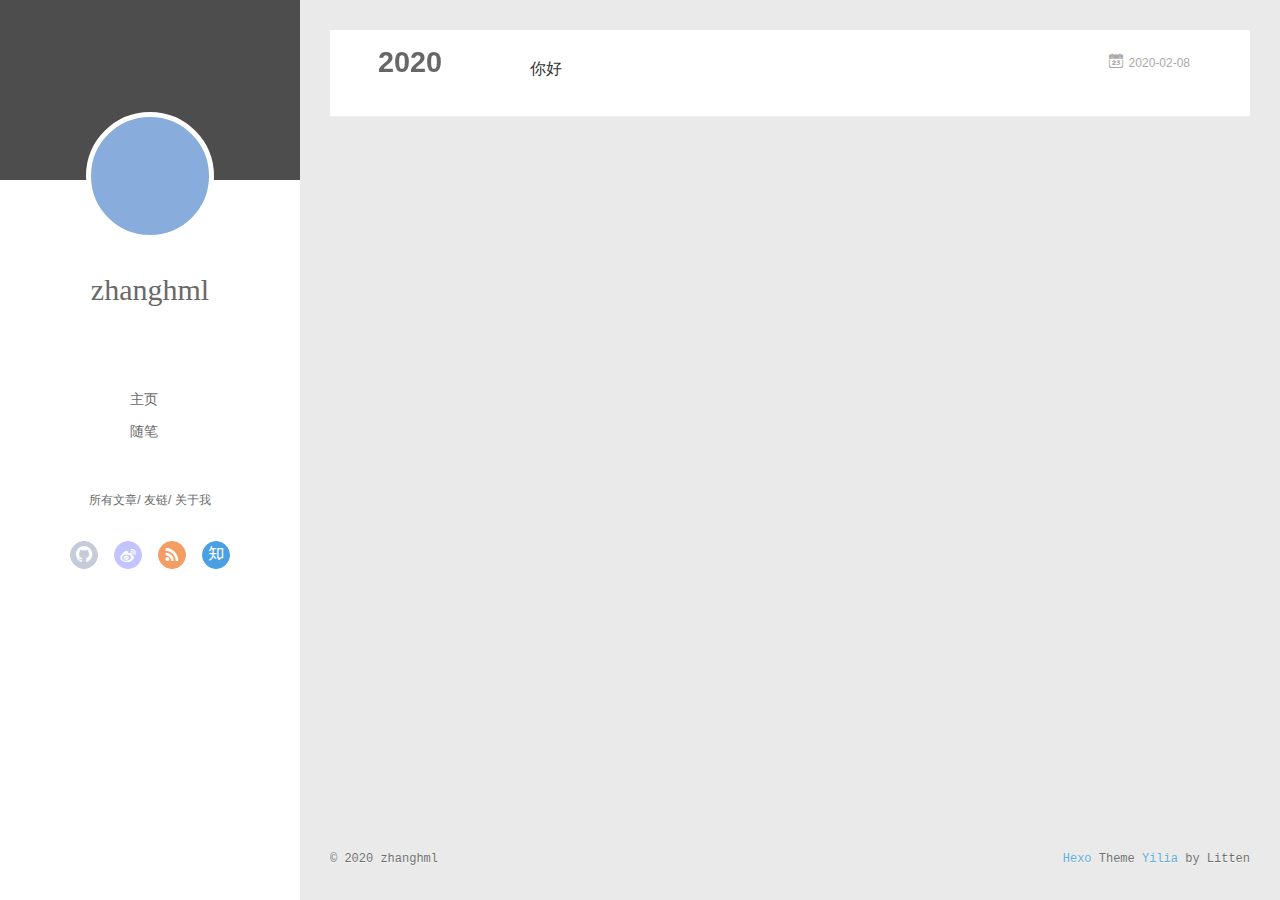
==== commit 8794e37c: "Site updated: 2020-02-08 14:15:10" ====
--- a/archives/index.html
+++ b/archives/index.html
@@ -174,7 +174,7 @@
     	 
   
     <h1 itemprop="name">
-      <a class="archive-article-title" href="/2020/02/08/hello-world/">Hello World</a>
+      <a class="archive-article-title" href="/2020/02/08/hello-world/">你好</a>
     </h1>
   
 
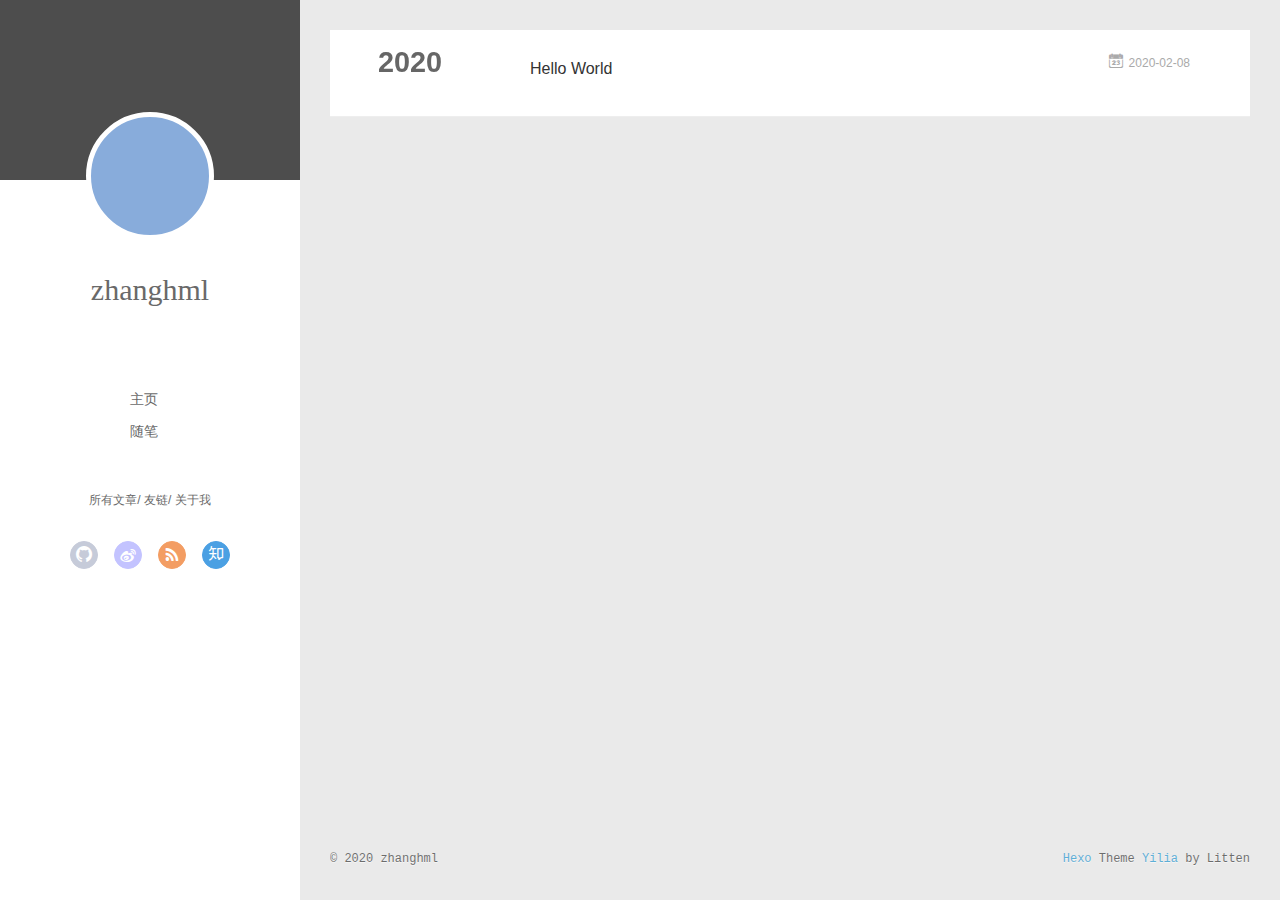
==== commit 76a6f136: "Site updated: 2020-02-08 16:07:27" ====
--- a/archives/index.html
+++ b/archives/index.html
@@ -174,7 +174,7 @@
     	 
   
     <h1 itemprop="name">
-      <a class="archive-article-title" href="/2020/02/08/hello-world/">你好</a>
+      <a class="archive-article-title" href="/2020/02/08/hello-world/">Hello World</a>
     </h1>
   
 
